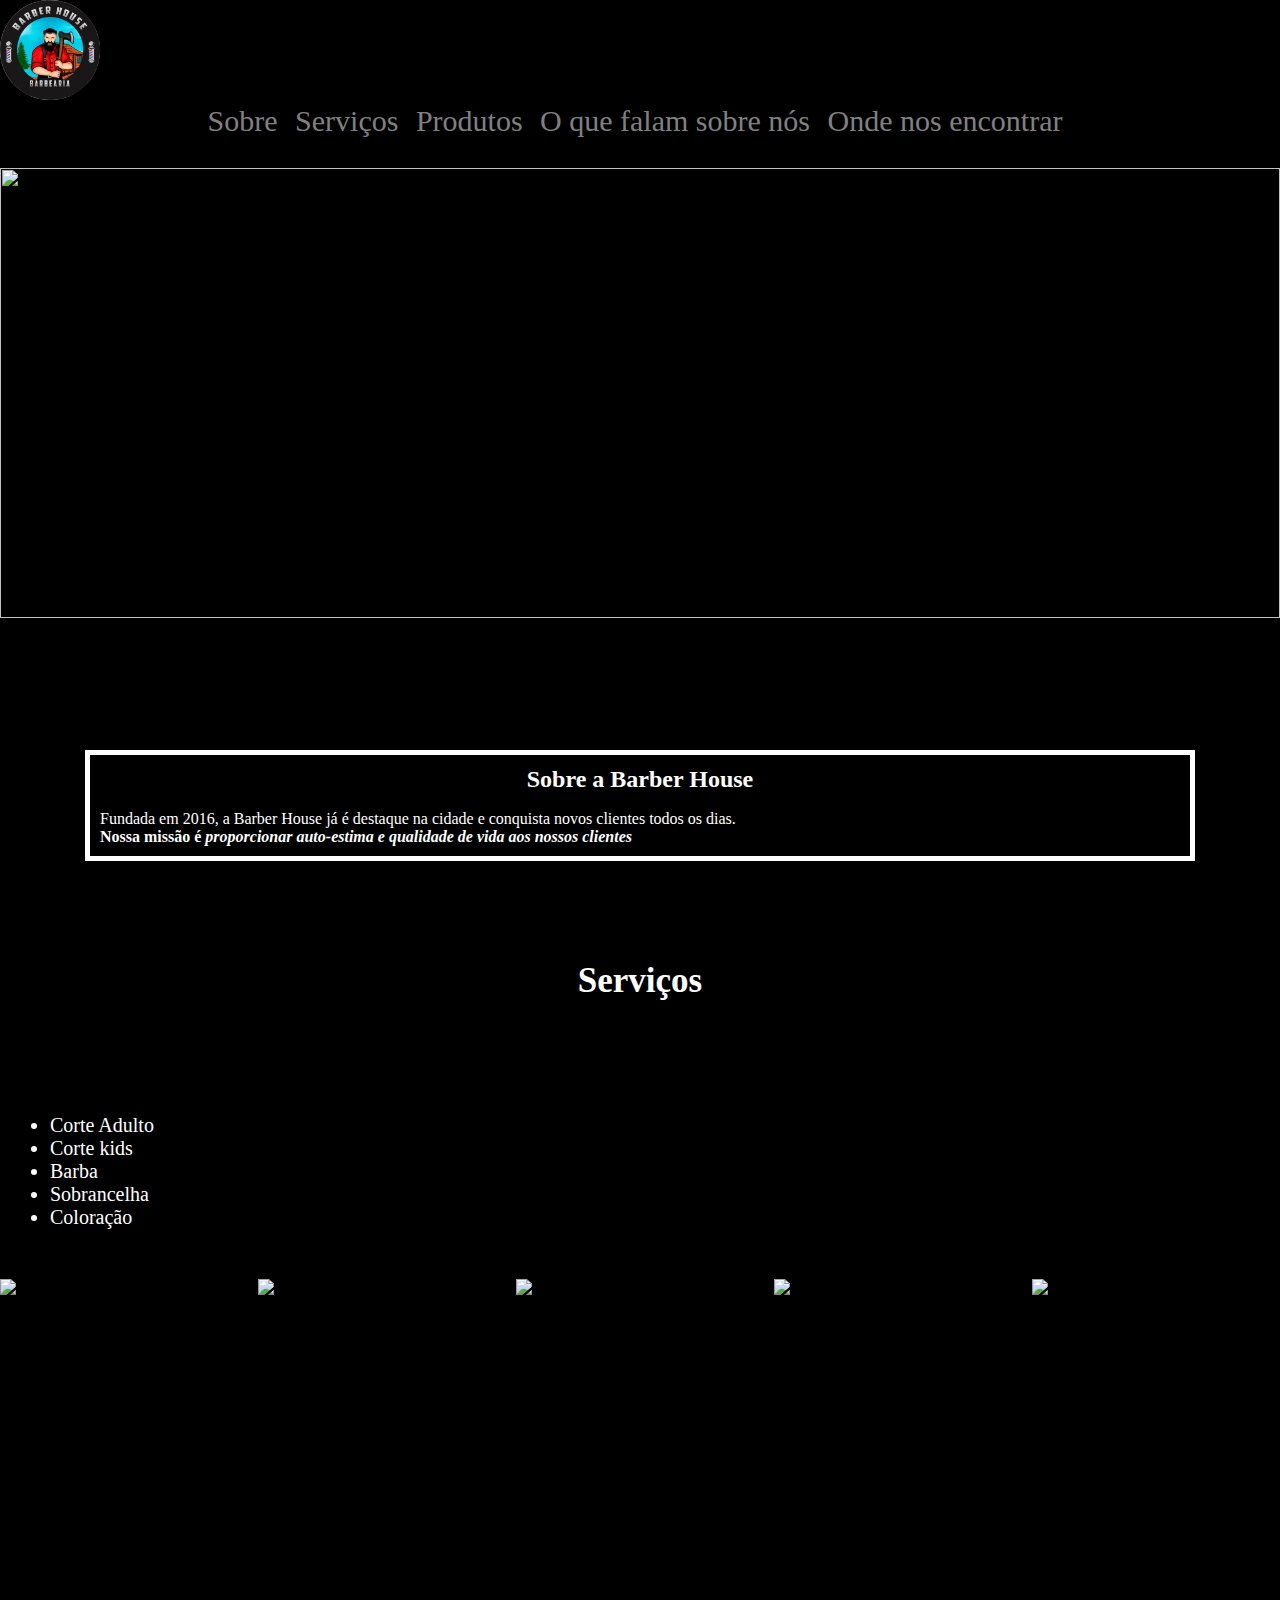
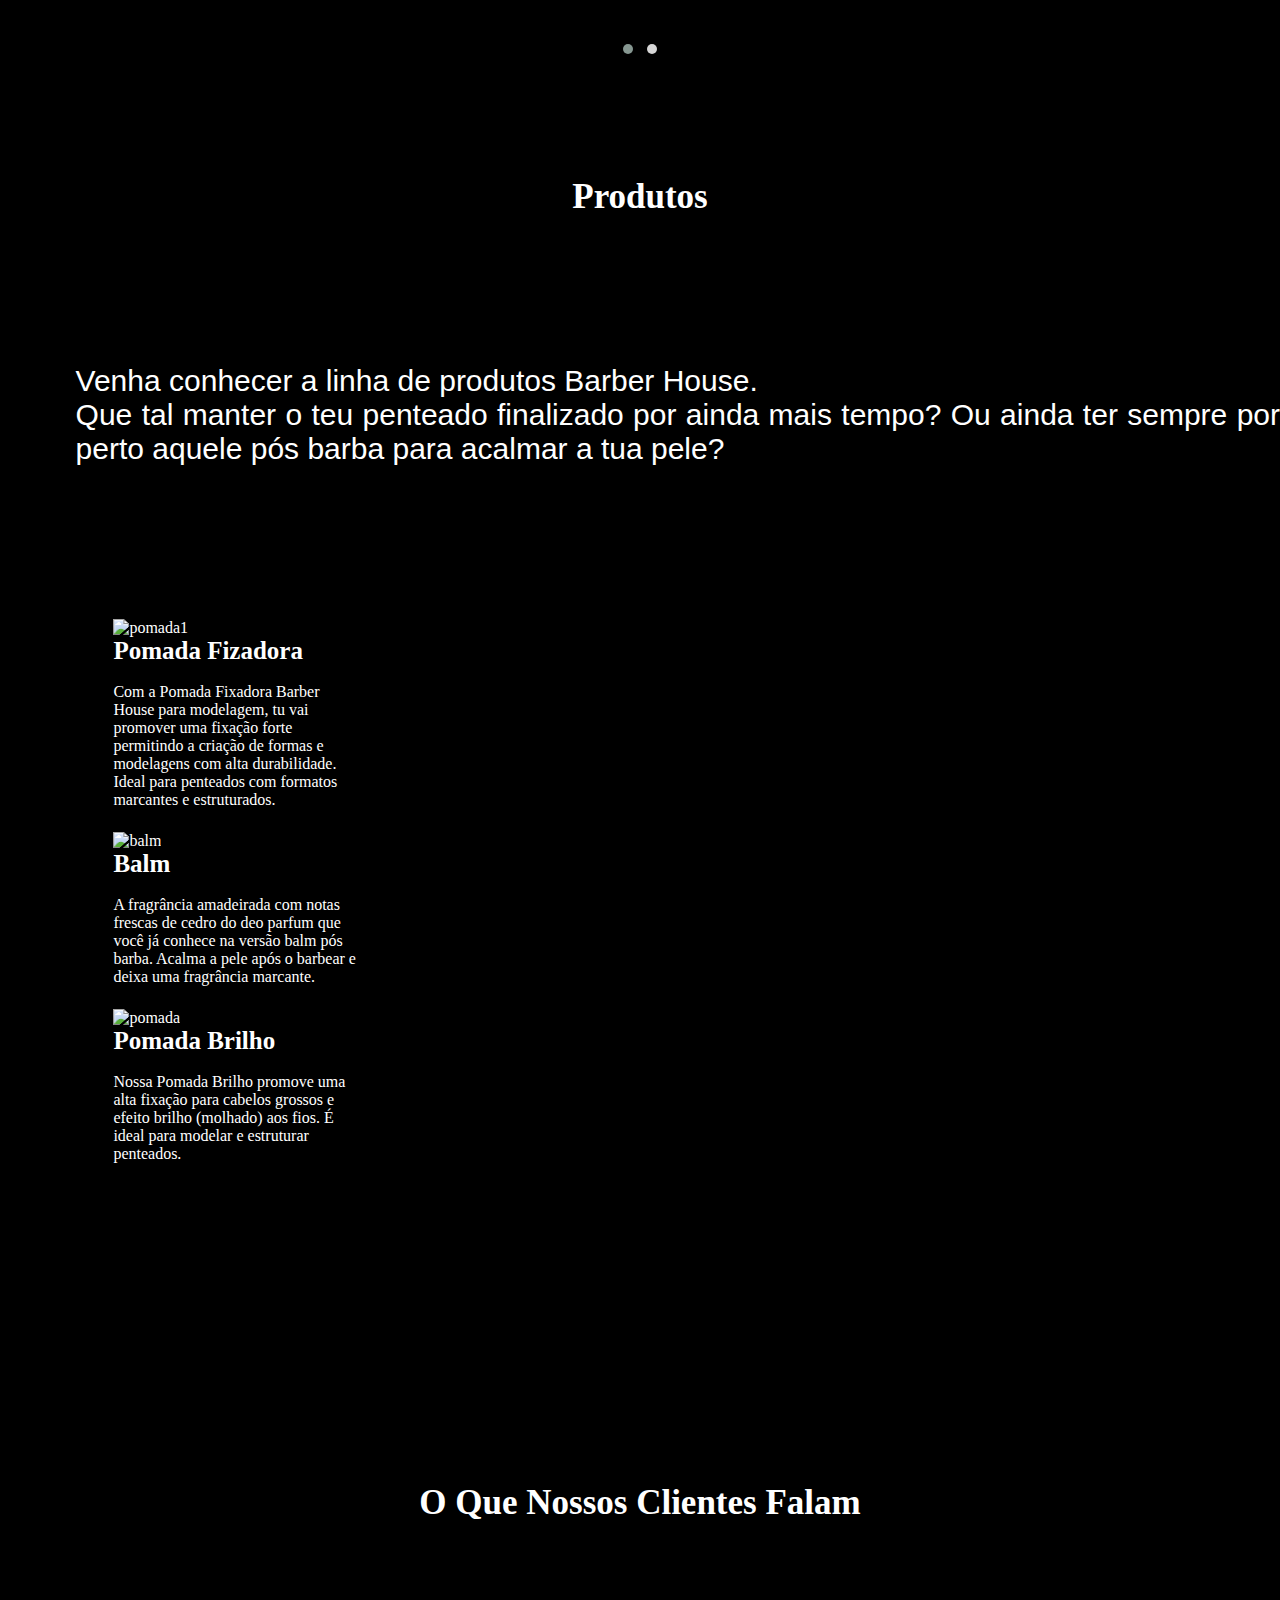
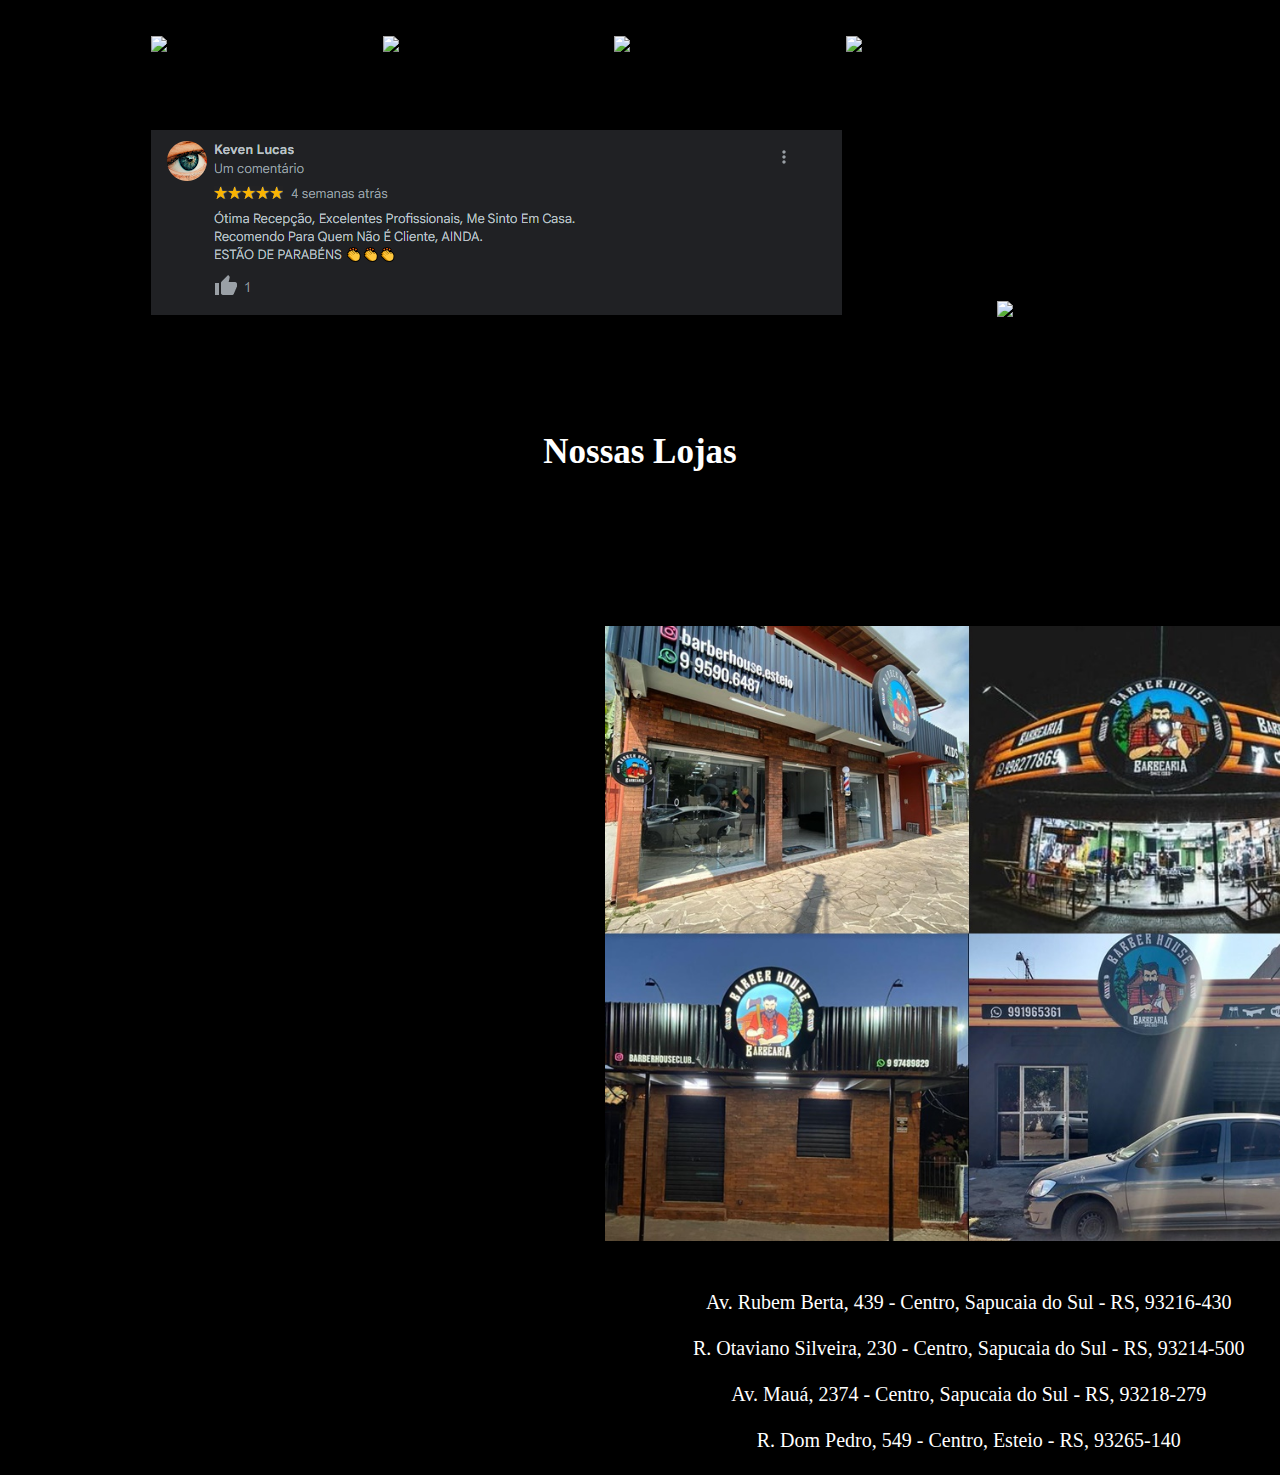
==== 1- Iniciante em Programação/2- HTML5 e CSS3/index.html @ 08b15cd1 "atualiza" ====
<!DOCTYPE html>
<html lang="pt-br">
<head>
    <meta charset="UTF-8">
    <meta http-equiv="X-UA-Compatible" content="IE=edge">
    <meta name="viewport" content="width=device-width, initial-scale=1.0">
    <link rel="stylesheet" href="style/Main.css">



    <!--Owl css-->
    <link rel="stylesheet" href="style/Owl/owl.carousel.min.css">
    <link rel="stylesheet" href="style/Owl/owl.theme.default.min.css">

    <title>Barber House</title>

</head>
<body>


<header>

        <div class="logo">
            <img class="logo" src="img/1-logo.png">
            <div class="navbar">
                <nav>
                    <a href="#sobre">Sobre</a>
                    <a href="#">Serviços</a>
                    <a href="#">Produtos</a>
                    <a href="#">O que falam sobre nós</a>
                    <a href="#">Onde nos encontrar</a>
                </nav>
            </div>
            <img id="banner" src="img/maua.png">
        </div>


</header>

<div class="sobre">
    <h2>Sobre a Barber House</h2>
    <p>
        Fundada em 2016, a Barber House já é destaque na cidade e conquista novos clientes todos os dias.
    </p>
    <p id="missao">
        <strong>Nossa missão é <em>proporcionar auto-estima e qualidade de vida aos nossos clientes</em>
        </strong></p>

</div>
    <h3 class="service">Serviços</h3>
    <div class="lista">
        <ul>
            <li>Corte Adulto</li>
            <li>Corte kids</li>
            <li>Barba</li>
            <li>Sobrancelha</li>
            <li>Coloração</li>

        </ul>
    </div>

<!-- Adulto -->

    <div class="carrosel-podcast">
        <div class="owl-carousel owl-theme">

            <div class="item">
                <img class="um" src="img/4-Carrousel.png" alt="um" srcset="" onclick="um()">
            </div>
            <div class="item">
                <img class="tres" src="img/4-Carrousel12.png" alt="tres" srcset="" onclick="tres()">
            </div>
            <div class="item">
                <img class="cinco" src="img/4-Carrousel7.png" alt="cinco" srcset="" onclick="cinco()">
            </div>
            <div class="item">
                <img class="seis" src="img/4-Carrousel2.png" alt="seis" srcset="" onclick="seis()">
            </div>
            <div class="item">
                <img class="setet" src="img/4-Carrousel11.png" alt="sete" srcset="" onclick="sete()">
            </div>
            <div class="item">
                <img class="oito" src="img/4-Carrousel15.png" alt="oito" srcset="" onclick="oito()">
            </div>
            <div class="item">
                <img class="onze" src="img/4-Carrousel14.png" alt="onze" srcset="" onclick="onze()">
            </div>
            <div class="item">
                <img class="treze" src="img/4-Carrousel13.png" alt="treze" srcset="" onclick="treze()">
            </div>
            </div>
    </div>

<!-- Produtos -->


    <div>
        <h3> Produtos</h3>
            <div class="Briefing">
            <br> Venha conhecer a linha de produtos Barber House.
             <p>Que tal manter o teu penteado finalizado por ainda mais tempo? Ou ainda ter sempre por perto aquele pós barba para acalmar a tua pele? </p>
            </br>
        </div>


         <div class="container">
            <div class="pomada1">
                <selection class="produto">
                     <figure class="produtos">
                        <img class="pomada1" src="img/6-Produto1.png" alt="pomada1" srcset="" onclick="pomada1()">
                     </figure>

            <h4>Pomada Fizadora</h4>
                <br class="descricao">
                    <p> Com a Pomada Fixadora Barber House para modelagem, tu vai promover uma fixação forte permitindo a criação de formas e modelagens com alta durabilidade. Ideal para penteados com formatos marcantes e estruturados.
                </p>
                </br>

    </div>
         <div class="balm">
              <figure class="produtos">
                  <img class="balm" src="img/6-Produto2.png" alt="balm" srcset="" onclick="balm()">
        </figure>
     <h4>Balm</h4>
         <br class="descricao">
           <p>A fragrância amadeirada com notas frescas de cedro do deo parfum que você já conhece na versão balm pós barba. Acalma a pele após o barbear e deixa uma fragrância marcante.</p>
            </br>
         </div>

         <div class="pomada">
            <figure class="produtos">
                <img class="pomada" src="img/6-Produto3.png" alt="pomada" srcset="" onclick="pomada()">
             </figure>
                <h4>Pomada Brilho</h4>
             <br class="descricao">
                <p>Nossa Pomada Brilho promove uma alta fixação para cabelos grossos e efeito brilho (molhado) aos fios. É ideal para modelar e estruturar penteados.</p>
             </br>
         </div>

        </selection>
         </div>
    </div>

<!-- Avaliação -->
<h3>O que nossos clientes falam</h3>
    <div class="avaliacao">
        <figure class="esquerda">
         <img src="img/5-Avaliacao1.png" alt="avaliacao" srcset="" onclick="avaliacao()">
        </figure>
    

    <figure class="esquerda">
        <img  src="img/5-Avaliacao3.png" alt="avaliacao" srcset="" onclick="avaliacao()">
    </figure>

    <figure class="esquerda">
        <img  src="img/5-Avaliacao2.png" alt="avaliacao" srcset="" onclick="avaliacao()">
    </figure>

    <figure class="direita">
        <img  src="img/5-Avaliacao6.png" alt="avaliacao" srcset="" onclick="avaliacao()">
    </figure>

    <figure class="direita">
        <img src="img/5-Avaliacao5.PNG" alt="avaliacao" srcset="" onclick="avaliacao()">
    </figure>

    <figure class="direita">
        <img  src="img/5-Avaliacao4.png" alt="avaliacao" srcset="" onclick="avaliacao()">
    </figure>

</div>

</div>


<!-- Localização -->
<h3>Nossas lojas</h3>
    <div class="local">
       
            <img class="local" src="img/Local.jpg" alt="local" srcset="" onclick="local()">
        
    <div class="endereco">
        <br>
            
            <br>Av. Rubem Berta, 439 - Centro, Sapucaia do Sul - RS, 93216-430</br>
            <br>R. Otaviano Silveira, 230 - Centro, Sapucaia do Sul - RS, 93214-500</br>
            <br>Av. Mauá, 2374 - Centro, Sapucaia do Sul - RS, 93218-279</br>
            <br>R. Dom Pedro, 549 - Centro, Esteio - RS, 93265-140</br>

        </br>
    </div>
</div>


<script src="https://kit.fontawesome.com/90dc8c0810.js" crossorigin="anonymous"></script>
<script src="js/Owl/jquery.min.js"></script>
<script src="js/Owl/owl.carousel.min.js"></script>
<script src="js/Owl/setup.js"></script>
<script src="js/Owl/main.js"></script>
</body>
</html>
---- 1- Iniciante em Programação/2- HTML5 e CSS3/style/Main.css ----
*{
    margin: 0;
    padding: 0;
    box-sizing: border-box;

    background: #000000;
    background: -webkit-linear-gradient(to right, #434343, #000000);
    background: linear-gradient(to right, rgb #434343, #000000);

   }

body{
    font-family: 'Times New Roman', arial, serif;
  }

/*nav bar*/

header .container{
    display: center;
    flex-direction: row;
    align-items: center;
    justify-content: space-between;
    font-size: 40px;
}

header nav a{

    text-decoration: none;
    color: grey;
    margin-right: 10px;
}

header nav a:hover{
    color: white;
}

.navbar{
    font-size: 30px;
    text-align: center;
    color: #FFFFFF;
 }

/* logo */
.logo{
       border-radius: 50%;
        height: 100px;
}

/*banner*/
#banner{
          margin-top: 30px;
          background-image: linear-gradient(to bottom, rgba(0, 0, 0, 0.5), rgba(0, 0, 0, 0.5));
          background-size: cover;
          background-position: center;
          height: 50vh; /* Fallback para navegadores que não suportam gradientes CSS */
          width: 100%;
          position: relative; /* Para que o banner fique no centro */
      }

/*Sobre*/

h2{
    color: white;
    text-align: center;
    height: 45px;
    padding-top: 1px;
}
.sobre{
     margin-top: 650px;
     margin-left: 85px;
     margin-right: 85px;
     border: 5px solid white;
     padding: 10px;
     color: white

}
/*Carrosel*/
.item{
    height: 350px;
}

h3{
  margin: 30px;
  font-size: 35px;
  color: rgb(255, 255, 255);
  text-align: center;
  text-transform: capitalize;
 
}


.service{
    margin-top: 100px;

}

.lista{
    margin: 50px;
    color:white;
    font-size: 20px;
}

/*Produtos*/

h3{

    margin: 3cm;

}
.Briefing, .descricao {
    font-size: 30px;
    color: white;
    margin-top: 10px;
    text-align: justify;
    margin-left: 2cm;
    font-family: 'Trebuchet MS', 'Lucida Sans Unicode', 'Lucida Grande', 'Lucida Sans', Arial, sans-serif;
   
    }

.container{
   
    display: inline-table;
    padding: 3cm;
    margin-bottom: 2cm;
    
    }

.produtos{
    display: inline-table;
    text-align: justify;
    margin-top: 5px;
    color: #FFFFFF;
}

.pomada1, .balm, .pomada{
width: 250px;
color: #FFFFFF;
}

h4 {
    
    color: white;
    font-size: 25px;
    }



/*avaliação*/
.avaliacao{
    margin-top: 3cm;
    margin-bottom: 3cm;


    }

.esquerda{
    display: inline-table;
    margin-left: 4cm;
    margin-bottom: 2cm;
}

.direita{
    display: inline-table;
    margin-left: 4cm;
    align-items: center;
    display: inline-flex;
    align-items: center;
}

/*local*/

.local{
    margin-left: 8cm;
     width: 50rem;
     display: inline-table;
     max-width: 730px;
     width: 728px;
     margin-top: 20px;

    }

.endereco{
    margin-left: 8cm;
    color: white;
    font-size:20px;
    text-align: center;
    text-decoration: none;

}
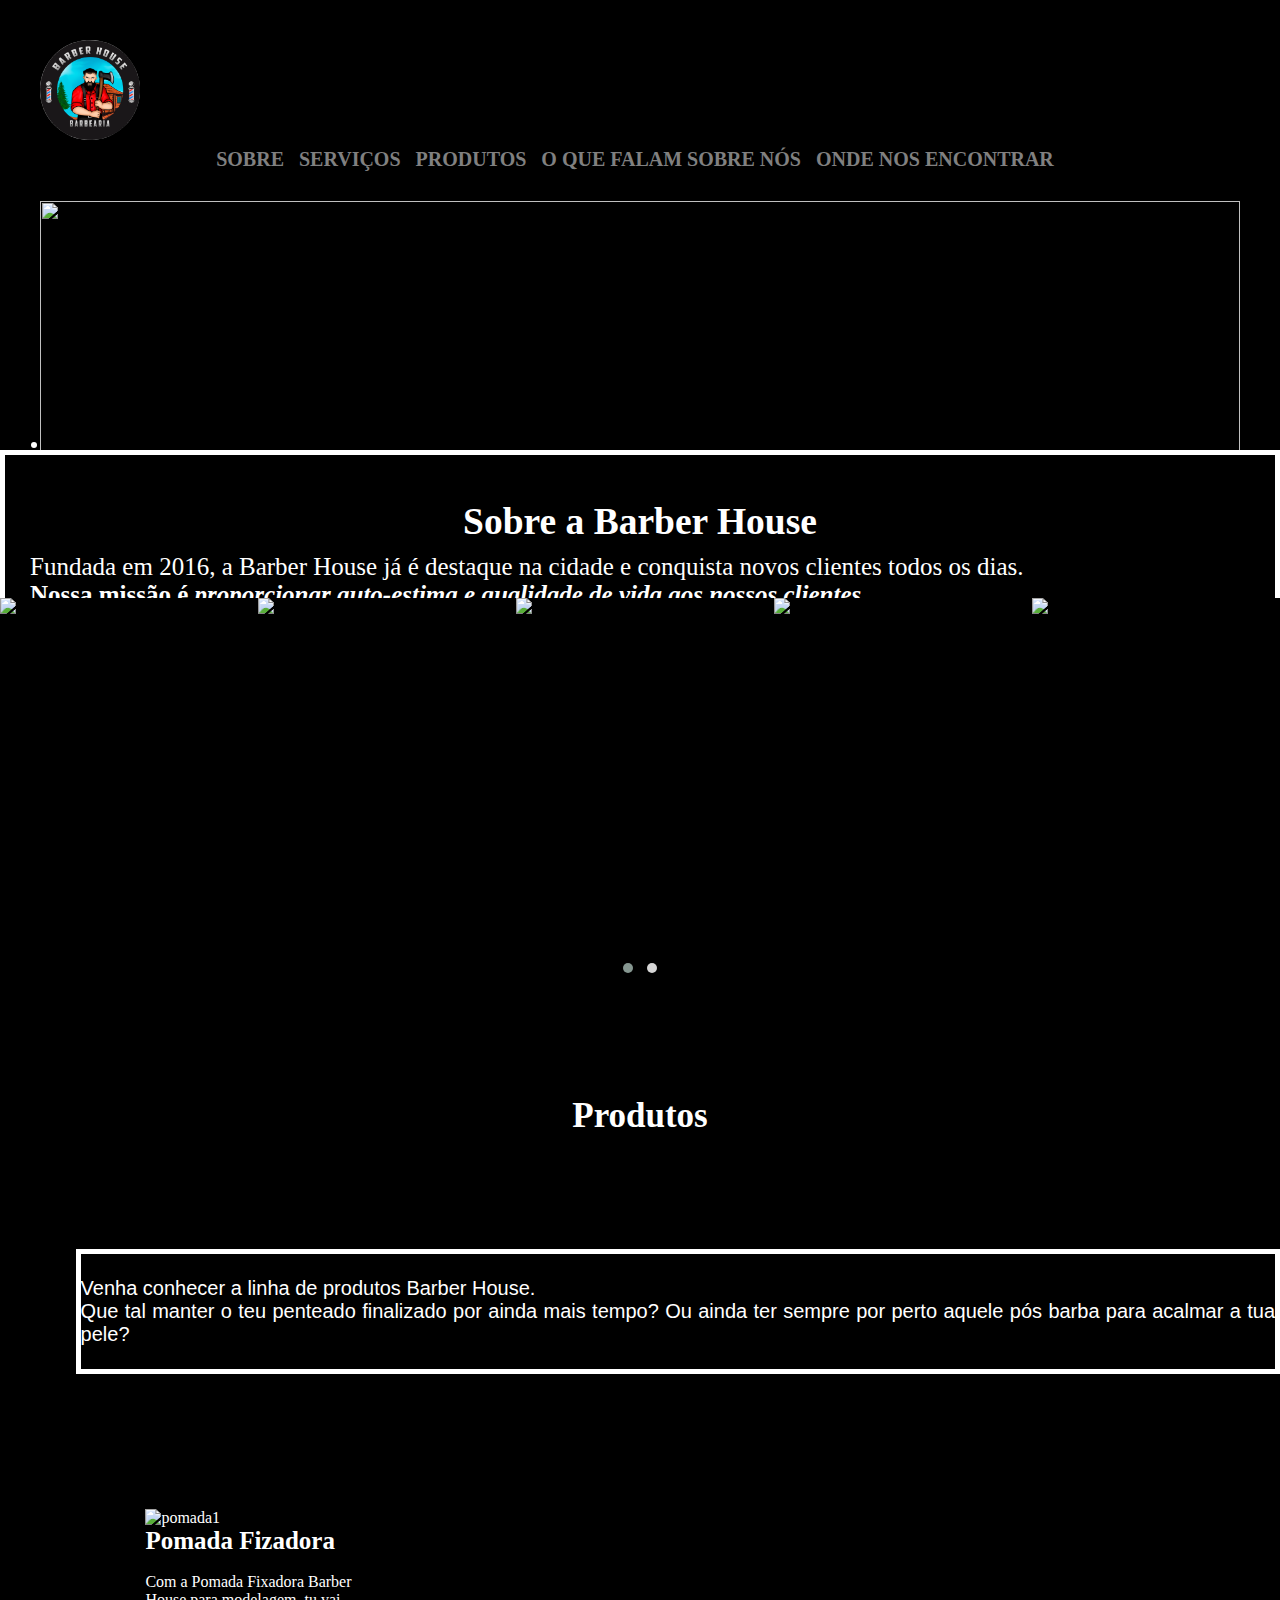
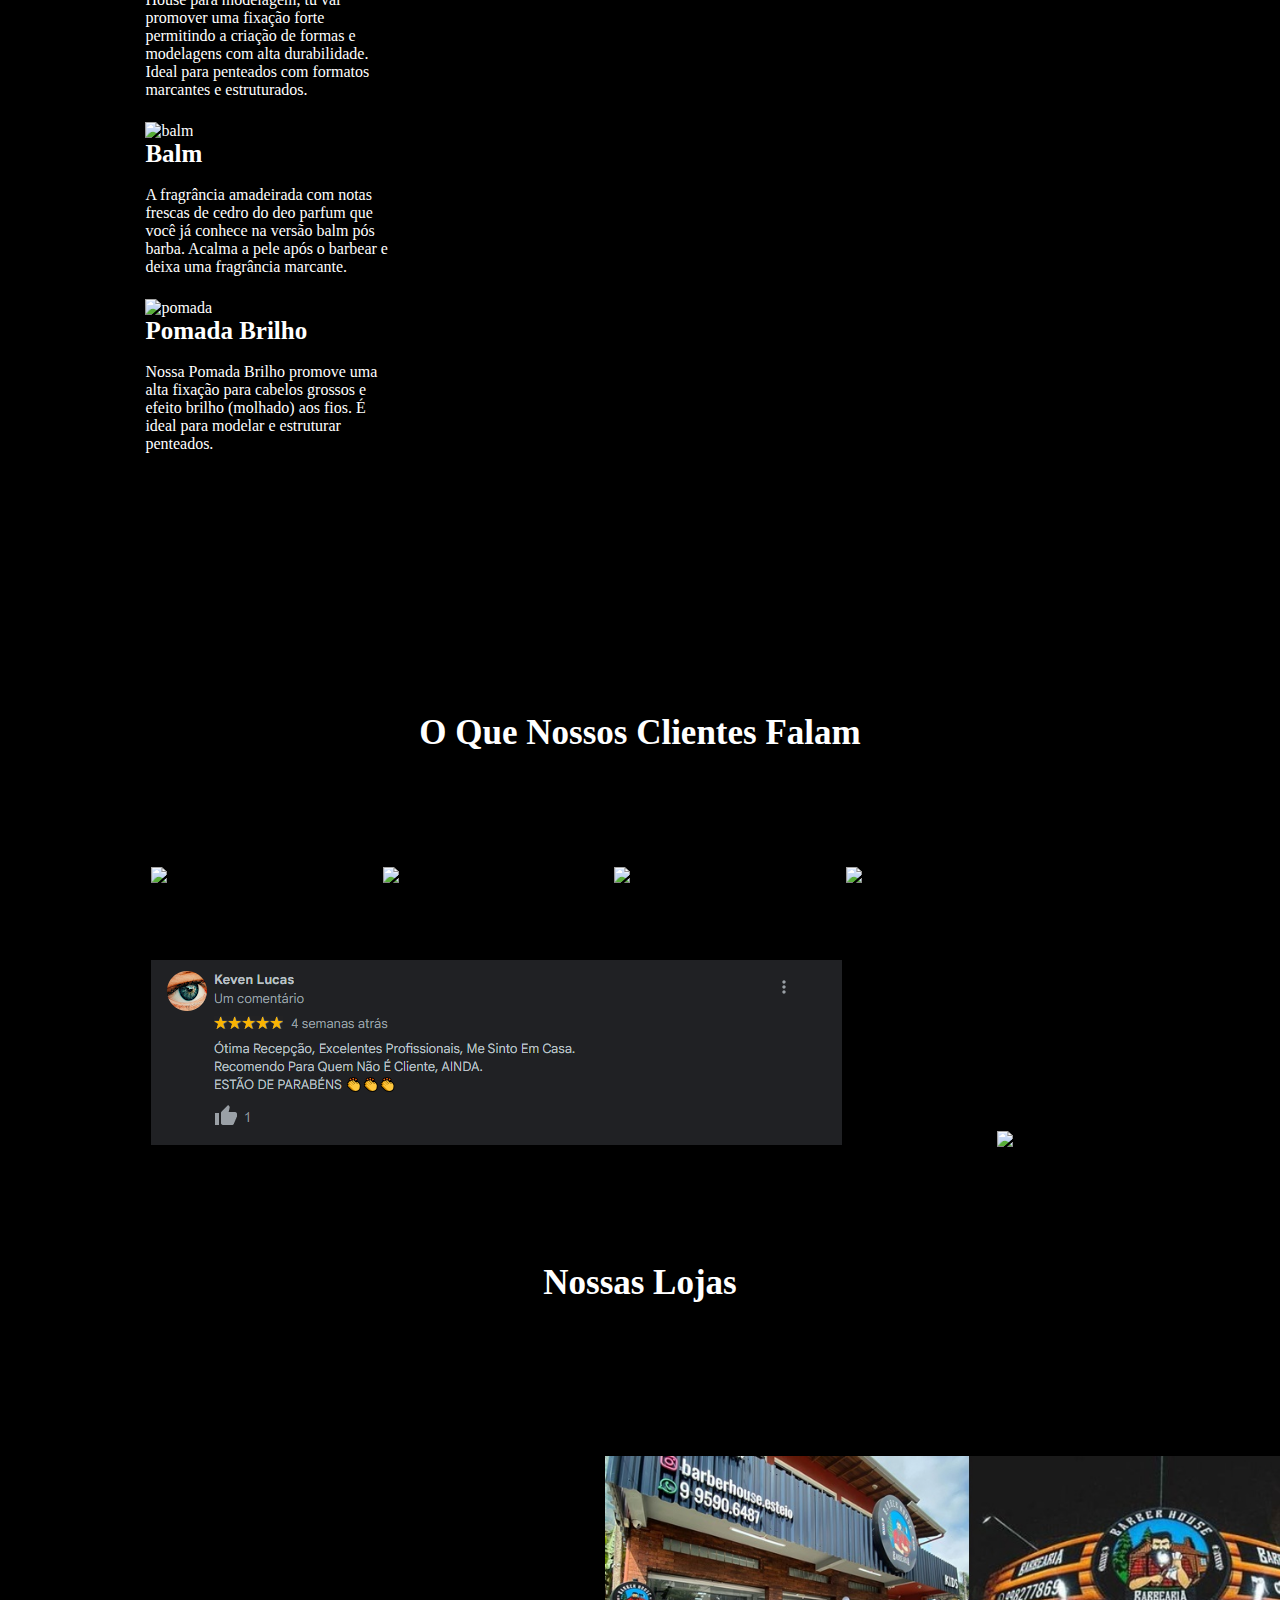
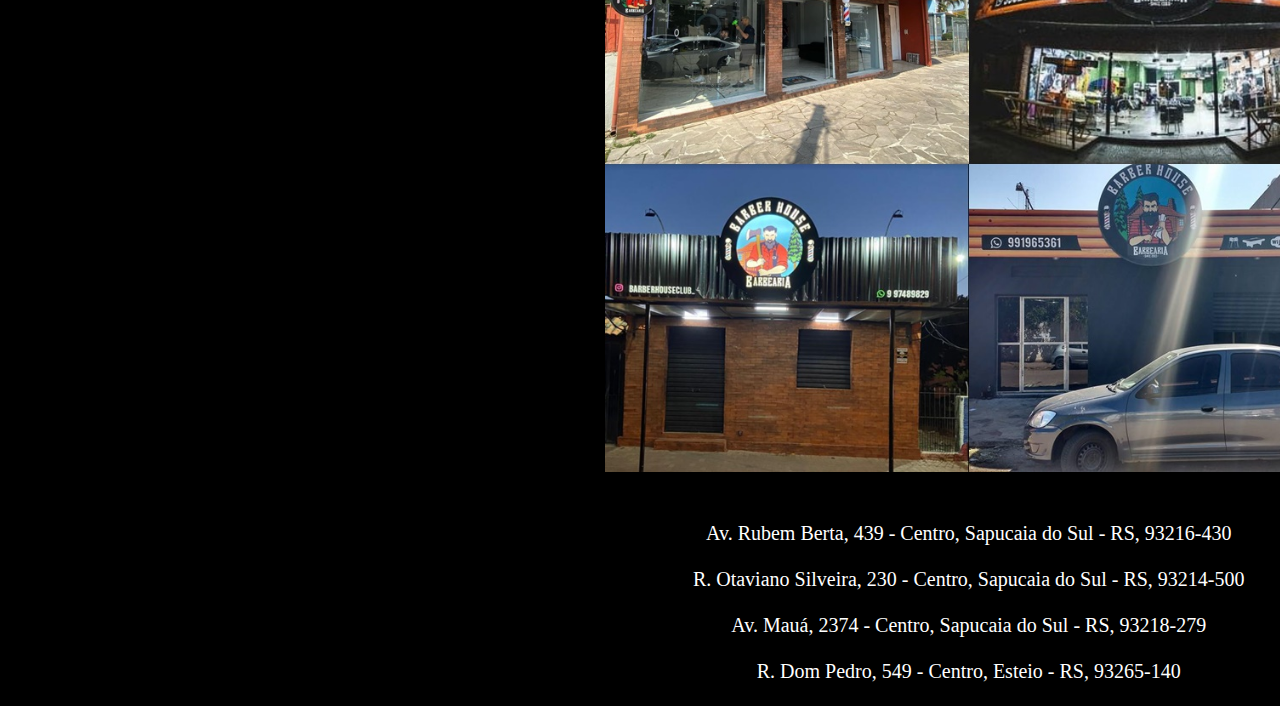
==== commit 4ba8ac20: "atualiza" ====
--- a/1- Iniciante em Programação/2- HTML5 e CSS3/index.html
+++ b/1- Iniciante em Programação/2- HTML5 e CSS3/index.html
@@ -5,6 +5,7 @@
     <meta http-equiv="X-UA-Compatible" content="IE=edge">
     <meta name="viewport" content="width=device-width, initial-scale=1.0">
     <link rel="stylesheet" href="style/Main.css">
+    <link rel="stylesheet" href="style/responsive.css">
 
 
 
@@ -21,10 +22,10 @@
 <header>
 
         <div class="logo">
-            <img class="logo" src="img/1-logo.png">
+          <h1><img class="logo" src="img/1-logo.png"></h1>  
             <div class="navbar">
                 <nav>
-                    <a href="#sobre">Sobre</a>
+                    <a href="index.html">Sobre</a>
                     <a href="#">Serviços</a>
                     <a href="#">Produtos</a>
                     <a href="#">O que falam sobre nós</a>
@@ -39,12 +40,13 @@
 
 <div class="sobre">
     <h2>Sobre a Barber House</h2>
-    <p>
+    <br id="missao">
         Fundada em 2016, a Barber House já é destaque na cidade e conquista novos clientes todos os dias.
-    </p>
-    <p id="missao">
+    </br>
+        <p>
         <strong>Nossa missão é <em>proporcionar auto-estima e qualidade de vida aos nossos clientes</em>
         </strong></p>
+    
 
 </div>
     <h3 class="service">Serviços</h3>
--- a/1- Iniciante em Programação/2- HTML5 e CSS3/style/Main.css
+++ b/1- Iniciante em Programação/2- HTML5 e CSS3/style/Main.css
@@ -1,11 +1,11 @@
 *{
-    margin: 0;
+    margin: 0 auto;
     padding: 0;
     box-sizing: border-box;
 
-    background: #000000;
+    background: hsl(0, 0%, 0%);
     background: -webkit-linear-gradient(to right, #434343, #000000);
-    background: linear-gradient(to right, rgb #434343, #000000);
+    background: -webkit-linear-gradient(to right, rgb #000000, #434343);
 
    }
 
@@ -14,6 +14,11 @@
   }
 
 /*nav bar*/
+
+header{
+    padding: 40px;
+
+}
 
 header .container{
     display: center;
@@ -28,10 +33,13 @@
     text-decoration: none;
     color: grey;
     margin-right: 10px;
+    text-transform: uppercase;
+    font-weight: bold;
 }
 
 header nav a:hover{
     color: white;
+    text-decoration:underline;
 }
 
 .navbar{
@@ -63,17 +71,30 @@
     color: white;
     text-align: center;
     height: 45px;
-    padding-top: 1px;
+    padding-top: 20px;
 }
 .sobre{
-     margin-top: 650px;
-     margin-left: 85px;
-     margin-right: 85px;
+    
+    position: absolute;
+    width:  100%;
+    margin: 0 auto;
+    top: 450px;
      border: 5px solid white;
-     padding: 10px;
-     color: white
-
-}
+     padding: 1em;
+    color: white;
+     font-size: 25px;
+
+}
+
+#missao{
+    margin-top: 1cm;
+    padding: 2cm;
+    text-align: justify;
+   
+
+}
+
+
 /*Carrosel*/
 .item{
     height: 350px;
@@ -108,7 +129,8 @@
 
 }
 .Briefing, .descricao {
-    font-size: 30px;
+    border: 5px solid white;
+    font-size: 20px;
     color: white;
     margin-top: 10px;
     text-align: justify;
--- a/1- Iniciante em Programação/2- HTML5 e CSS3/style/responsive.css
+++ b/1- Iniciante em Programação/2- HTML5 e CSS3/style/responsive.css
@@ -0,0 +1,12 @@
+
+@media screen and (min-width: 200px) {
+    .container {
+      margin: 1em 2em;
+    }
+
+    .navbar{
+
+      font-size: 20px;
+      
+    }
+  }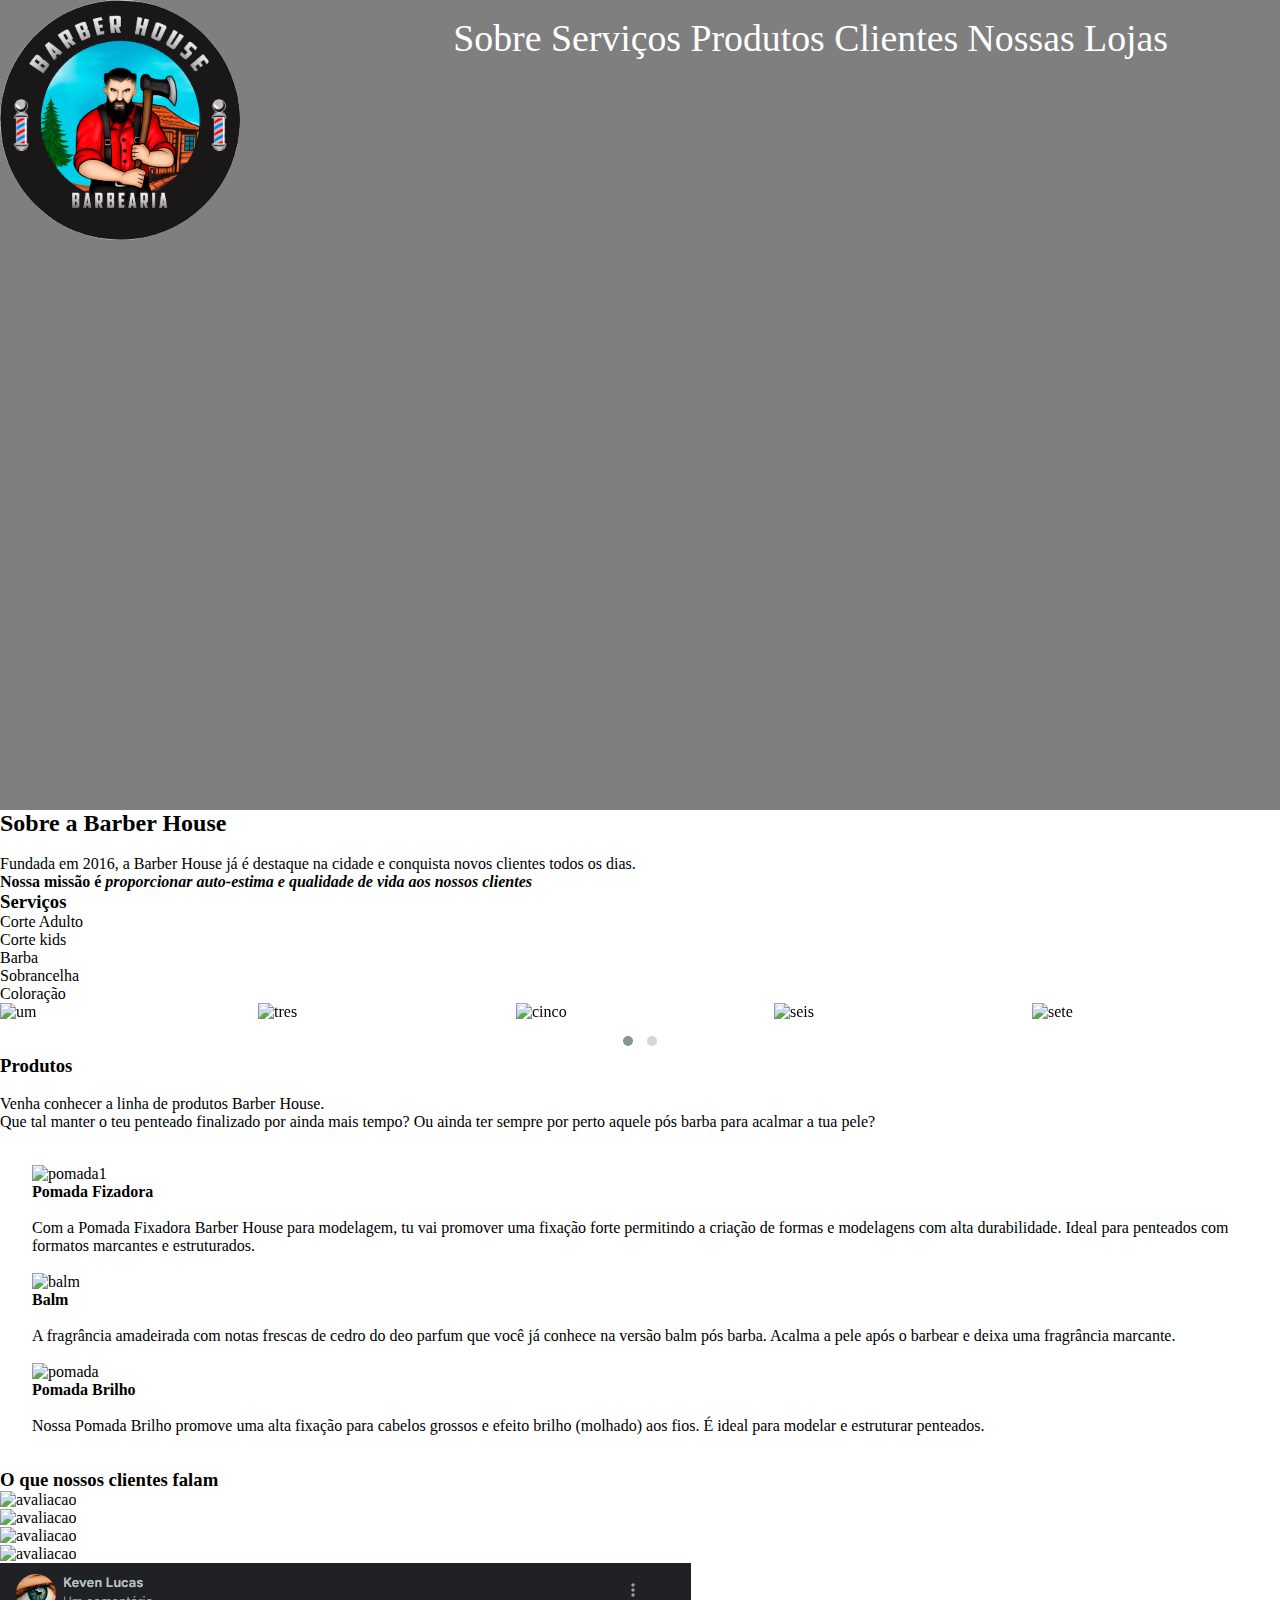
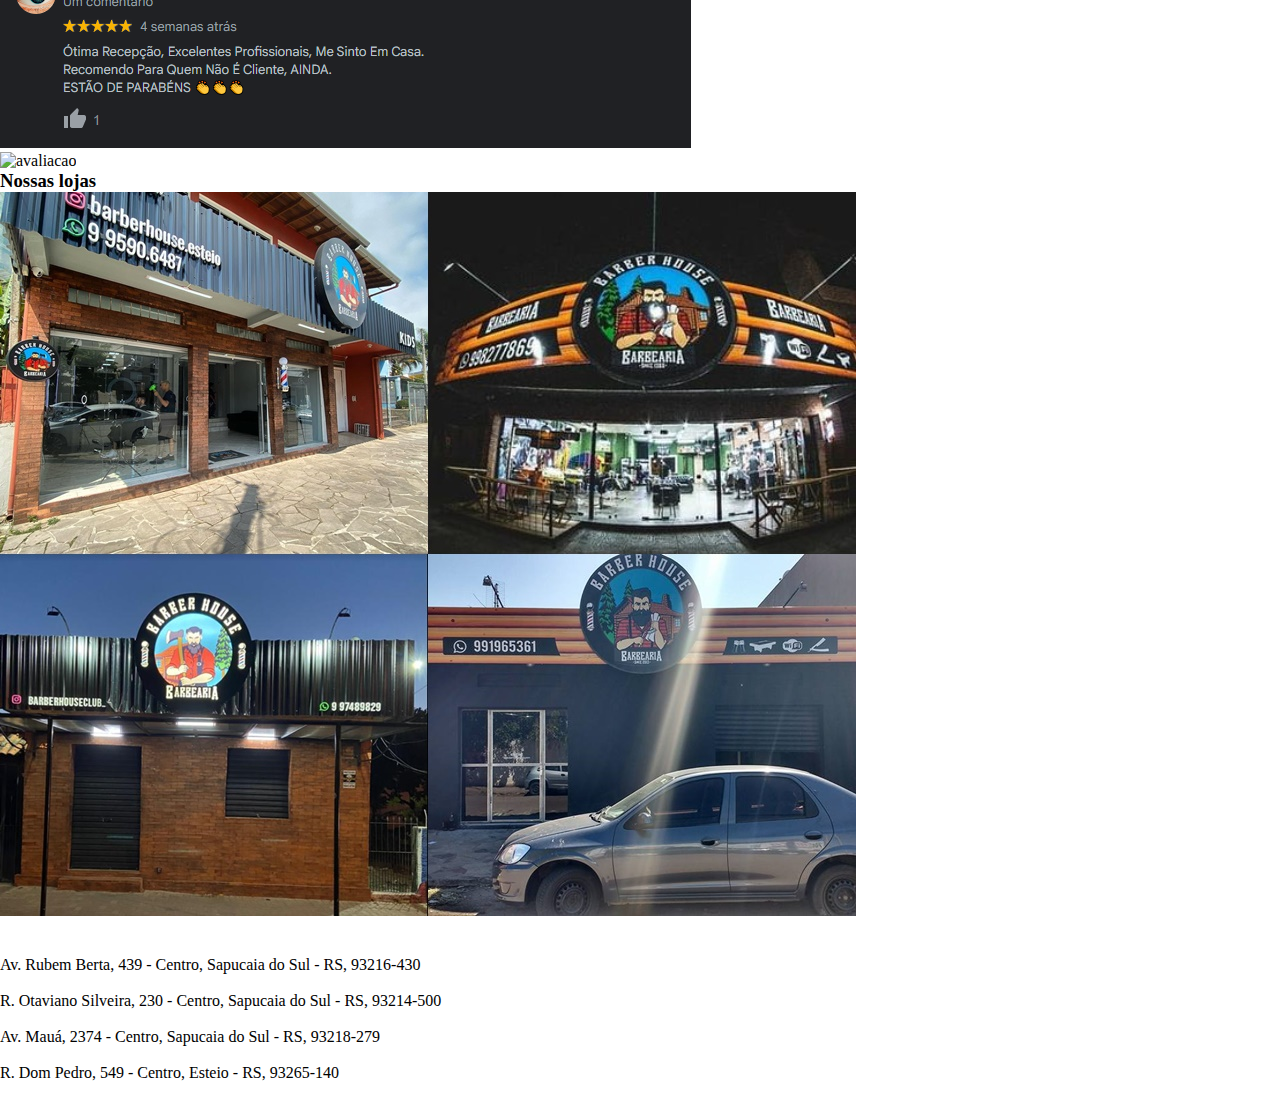
==== commit 13ff8707: "atualiza" ====
--- a/1- Iniciante em Programação/2- HTML5 e CSS3/index.html
+++ b/1- Iniciante em Programação/2- HTML5 e CSS3/index.html
@@ -20,20 +20,22 @@
 
 
 <header>
-
+    <main>
         <div class="logo">
           <h1><img class="logo" src="img/1-logo.png"></h1>  
-            <div class="navbar">
+        </div>
+        <div class="navbar">
                 <nav>
-                    <a href="index.html">Sobre</a>
+                    <a href="#">Sobre</a>
                     <a href="#">Serviços</a>
                     <a href="#">Produtos</a>
-                    <a href="#">O que falam sobre nós</a>
-                    <a href="#">Onde nos encontrar</a>
+                    <a href="#">Clientes</a>
+                    <a href="#">Nossas Lojas</a>
                 </nav>
             </div>
-            <img id="banner" src="img/maua.png">
+          <!-- <img id="banner" src="img/maua.png"> -->
         </div>
+    </main>
 
 
 </header>
--- a/1- Iniciante em Programação/2- HTML5 e CSS3/style/Main.css
+++ b/1- Iniciante em Programação/2- HTML5 e CSS3/style/Main.css
@@ -1,211 +1,48 @@
 *{
-    margin: 0 auto;
-    padding: 0;
-    box-sizing: border-box;
-
-    background: hsl(0, 0%, 0%);
-    background: -webkit-linear-gradient(to right, #434343, #000000);
-    background: -webkit-linear-gradient(to right, rgb #000000, #434343);
-
-   }
-
-body{
-    font-family: 'Times New Roman', arial, serif;
-  }
-
-/*nav bar*/
-
-header{
-    padding: 40px;
+margin: 0;
+padding: 0;
 
 }
+main{
+    display: block;
 
-header .container{
-    display: center;
-    flex-direction: row;
-    align-items: center;
-    justify-content: space-between;
-    font-size: 40px;
+}
+header, #banner{
+    
+    background-image: linear-gradient(rgba(0,0,0,.50),rgba(0,0,0,.50)100%), url('\1- Iniciante em Programação\2- HTML5 e CSS3\img\maua.png');
+    height: 90vh;
+    width: 100%;
+    background-position: center;
+    top: 0;
+    }
+
+header .logo{
+    width: 15rem;
+    border-radius: 50%;
 }
 
-header nav a{
-
+header .navbar{
+    position: absolute;
+    top: 1rem;
+    right: 7rem;
+    font-size: 1cm;
+    text-align: space-between;
+    
+    
+}
+a {
+    color: rgb(255, 255, 255);
     text-decoration: none;
-    color: grey;
-    margin-right: 10px;
-    text-transform: uppercase;
-    font-weight: bold;
+   
+    
+}
+a:hover{
+    color: rgb(170, 62, 62);
+    text-decoration: underline;
+    text-transform: color .5s;
 }
 
-header nav a:hover{
-    color: white;
-    text-decoration:underline;
-}
-
-.navbar{
-    font-size: 30px;
-    text-align: center;
-    color: #FFFFFF;
- }
-
-/* logo */
-.logo{
-       border-radius: 50%;
-        height: 100px;
-}
-
-/*banner*/
 #banner{
-          margin-top: 30px;
-          background-image: linear-gradient(to bottom, rgba(0, 0, 0, 0.5), rgba(0, 0, 0, 0.5));
-          background-size: cover;
-          background-position: center;
-          height: 50vh; /* Fallback para navegadores que não suportam gradientes CSS */
-          width: 100%;
-          position: relative; /* Para que o banner fique no centro */
-      }
-
-/*Sobre*/
-
-h2{
-    color: white;
-    text-align: center;
-    height: 45px;
-    padding-top: 20px;
-}
-.sobre{
-    
-    position: absolute;
-    width:  100%;
-    margin: 0 auto;
-    top: 450px;
-     border: 5px solid white;
-     padding: 1em;
-    color: white;
-     font-size: 25px;
-
-}
-
-#missao{
-    margin-top: 1cm;
-    padding: 2cm;
-    text-align: justify;
-   
-
-}
-
-
-/*Carrosel*/
-.item{
-    height: 350px;
-}
-
-h3{
-  margin: 30px;
-  font-size: 35px;
-  color: rgb(255, 255, 255);
-  text-align: center;
-  text-transform: capitalize;
- 
-}
-
-
-.service{
-    margin-top: 100px;
-
-}
-
-.lista{
-    margin: 50px;
-    color:white;
-    font-size: 20px;
-}
-
-/*Produtos*/
-
-h3{
-
-    margin: 3cm;
-
-}
-.Briefing, .descricao {
-    border: 5px solid white;
-    font-size: 20px;
-    color: white;
-    margin-top: 10px;
-    text-align: justify;
-    margin-left: 2cm;
-    font-family: 'Trebuchet MS', 'Lucida Sans Unicode', 'Lucida Grande', 'Lucida Sans', Arial, sans-serif;
-   
-    }
-
-.container{
-   
-    display: inline-table;
-    padding: 3cm;
-    margin-bottom: 2cm;
-    
-    }
-
-.produtos{
-    display: inline-table;
-    text-align: justify;
-    margin-top: 5px;
-    color: #FFFFFF;
-}
-
-.pomada1, .balm, .pomada{
-width: 250px;
-color: #FFFFFF;
-}
-
-h4 {
-    
-    color: white;
-    font-size: 25px;
-    }
-
-
-
-/*avaliação*/
-.avaliacao{
-    margin-top: 3cm;
-    margin-bottom: 3cm;
-
-
-    }
-
-.esquerda{
-    display: inline-table;
-    margin-left: 4cm;
-    margin-bottom: 2cm;
-}
-
-.direita{
-    display: inline-table;
-    margin-left: 4cm;
-    align-items: center;
-    display: inline-flex;
-    align-items: center;
-}
-
-/*local*/
-
-.local{
-    margin-left: 8cm;
-     width: 50rem;
-     display: inline-table;
-     max-width: 730px;
-     width: 728px;
-     margin-top: 20px;
-
-    }
-
-.endereco{
-    margin-left: 8cm;
-    color: white;
-    font-size:20px;
-    text-align: center;
-    text-decoration: none;
+    position: relative;
 
 }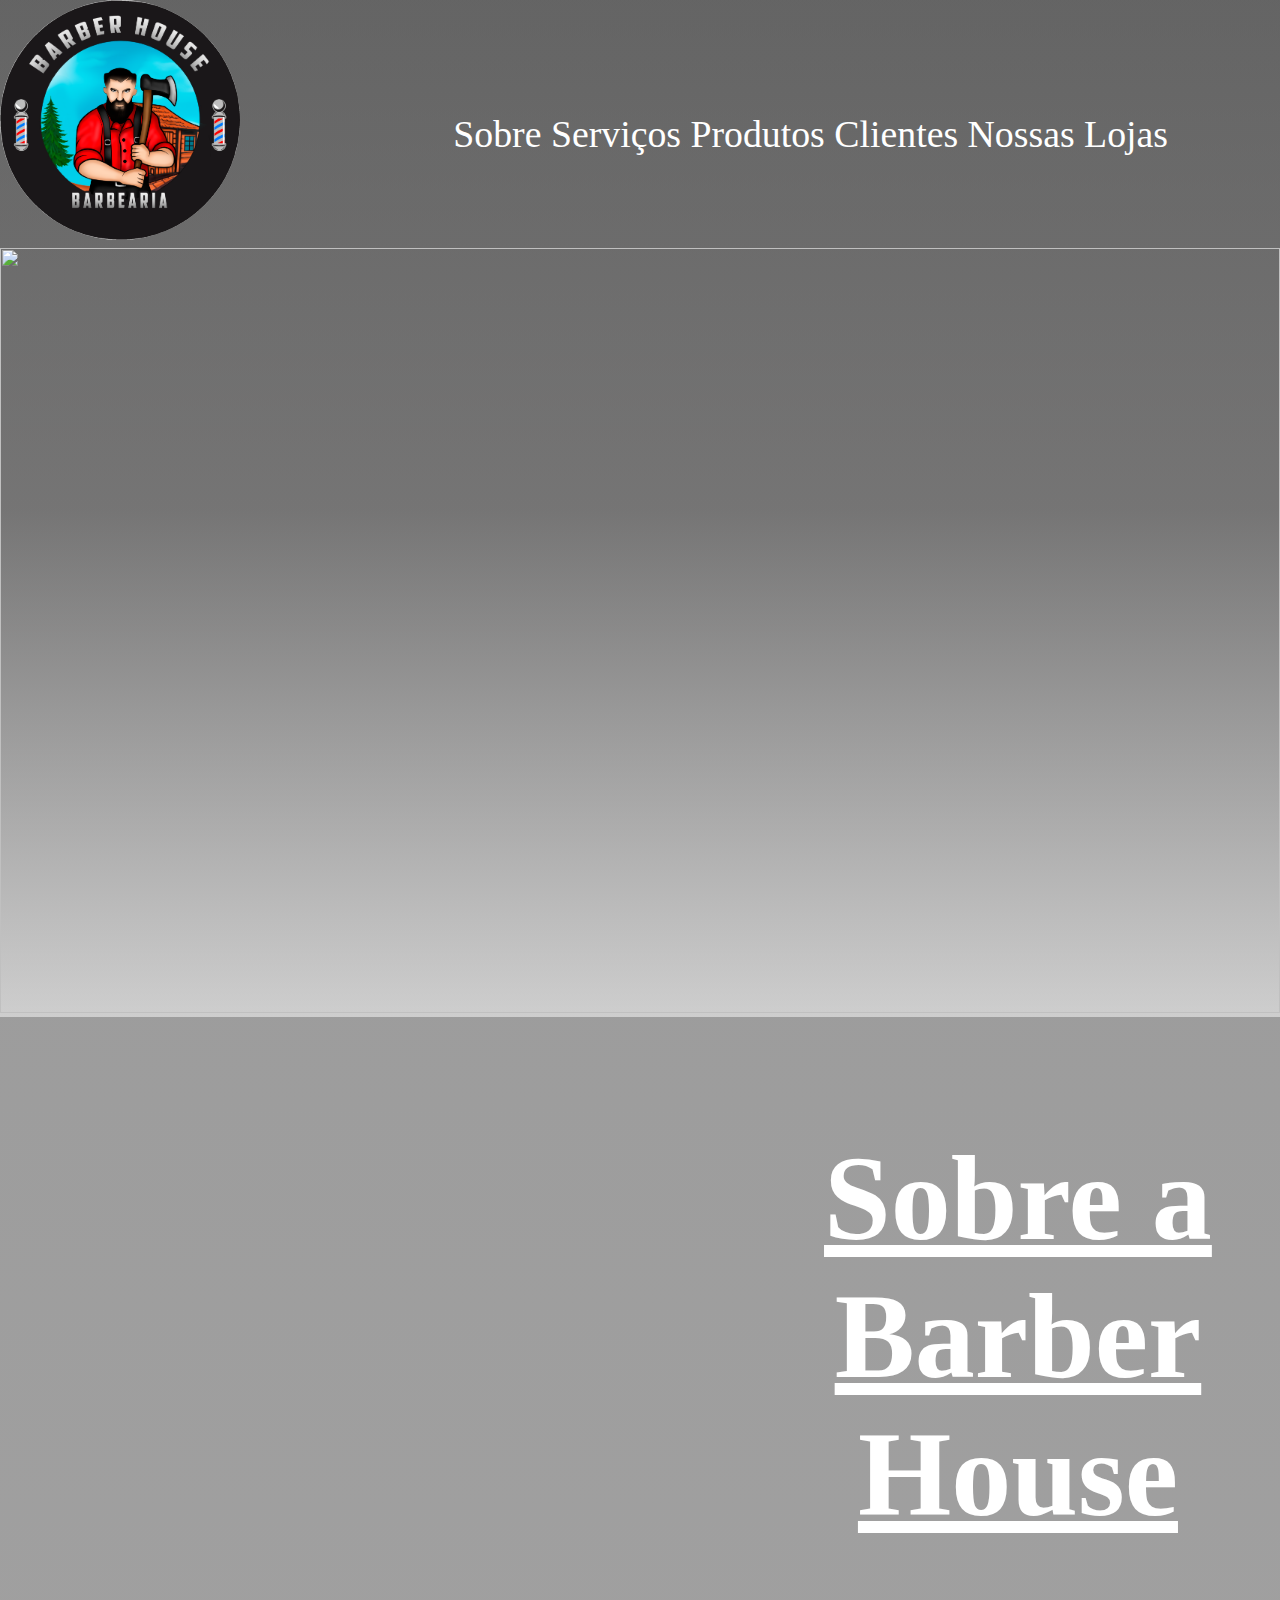
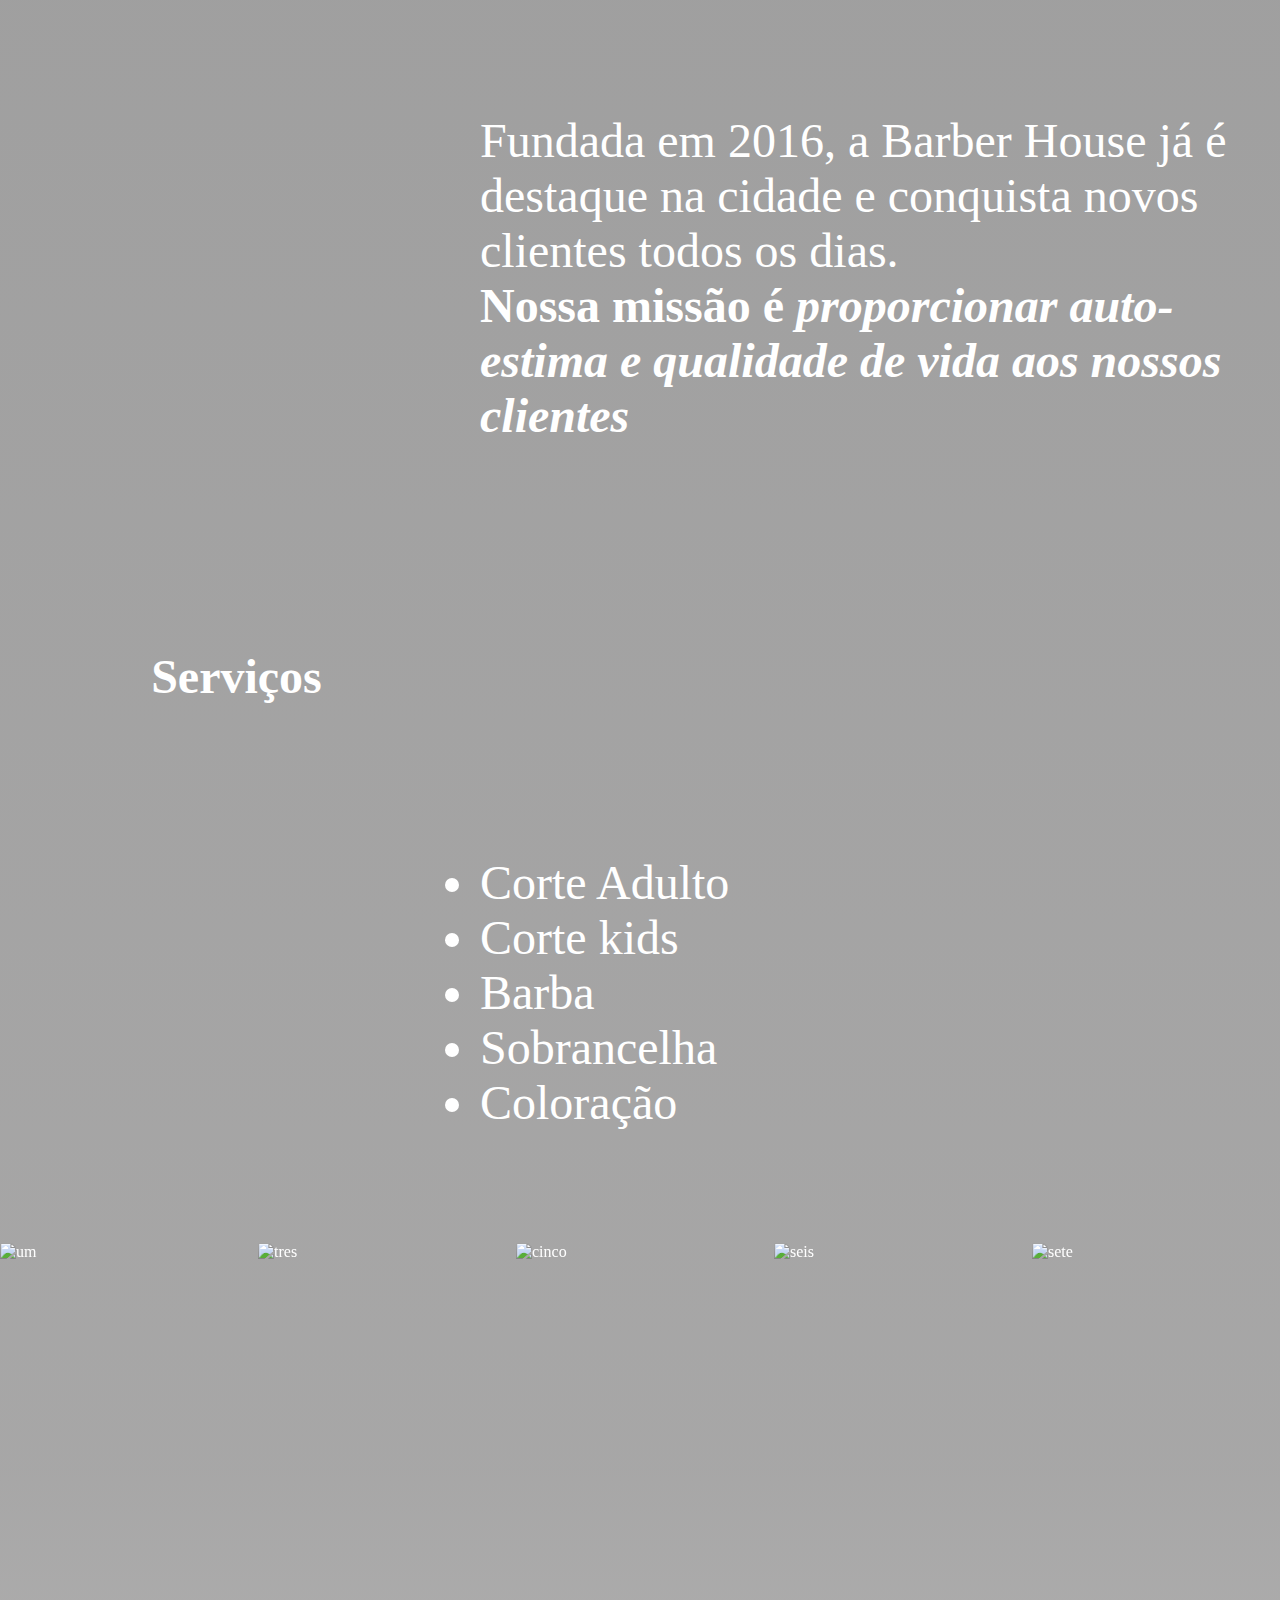
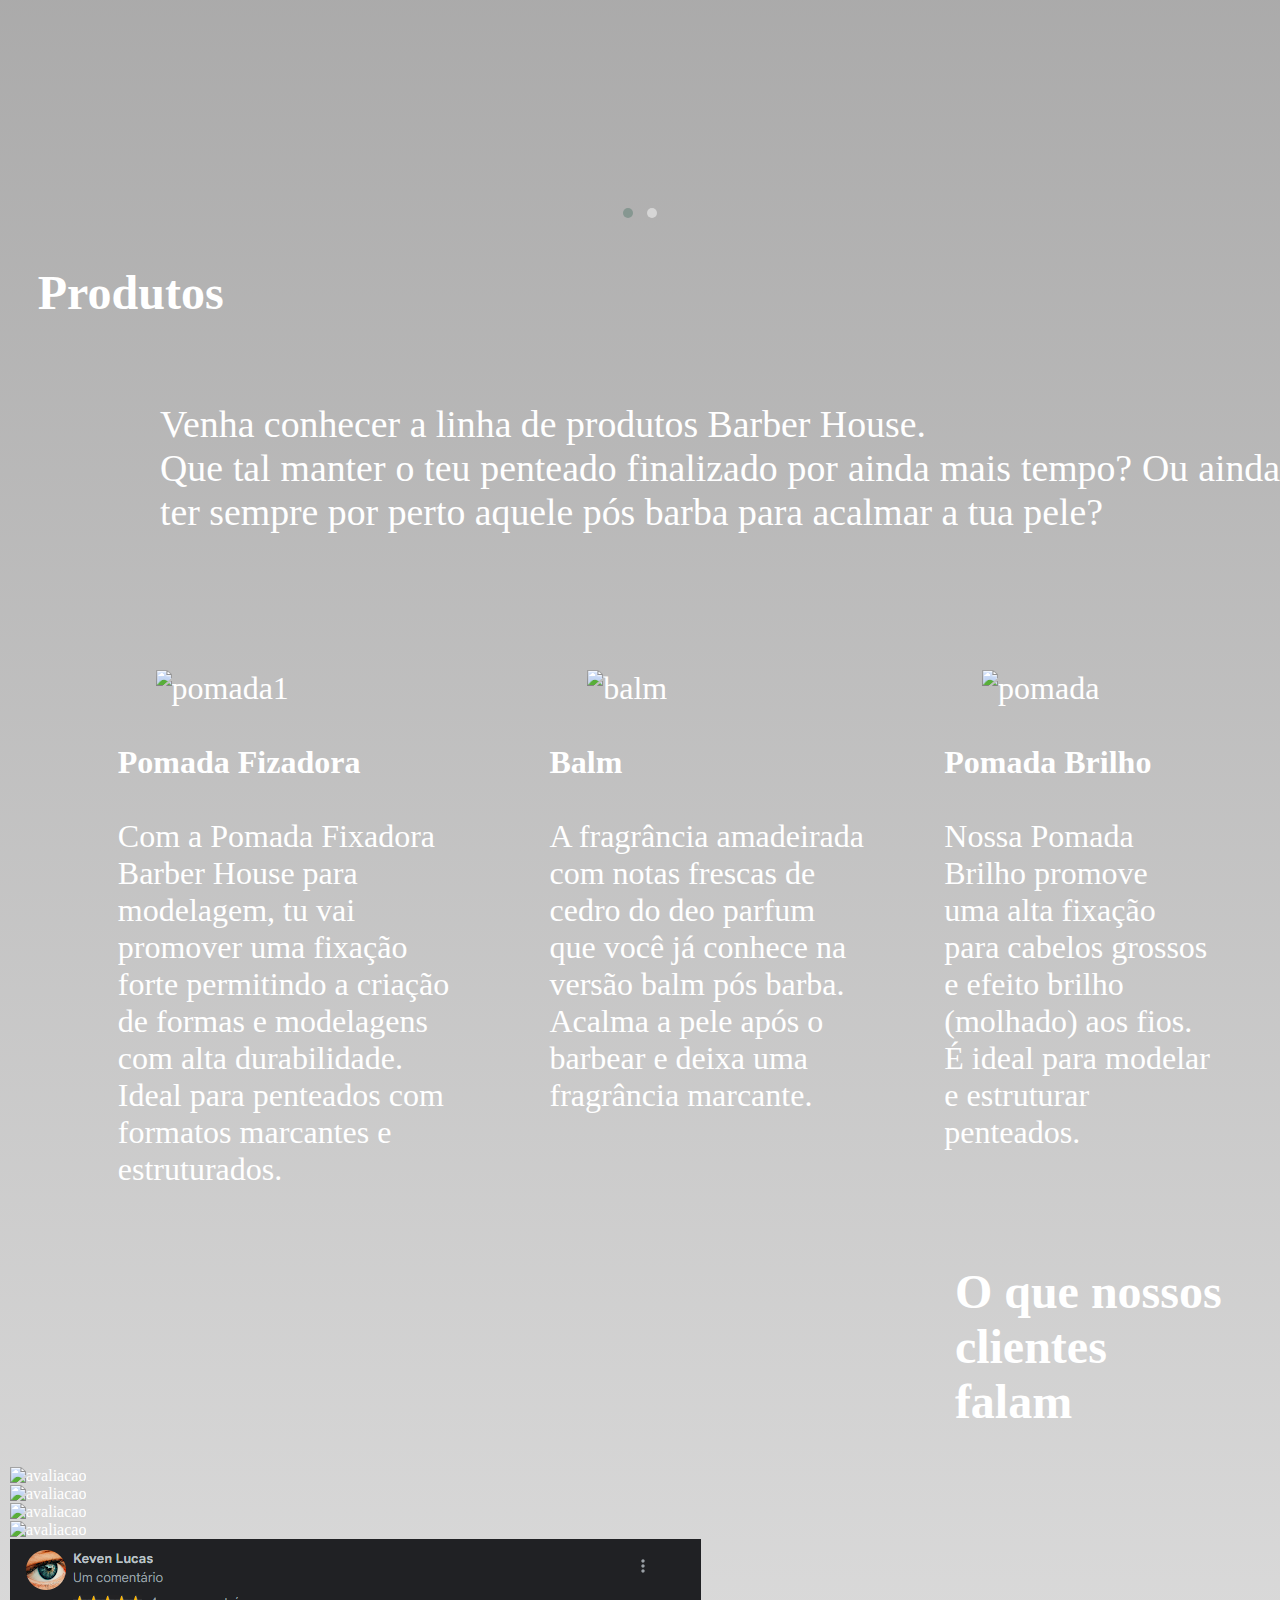
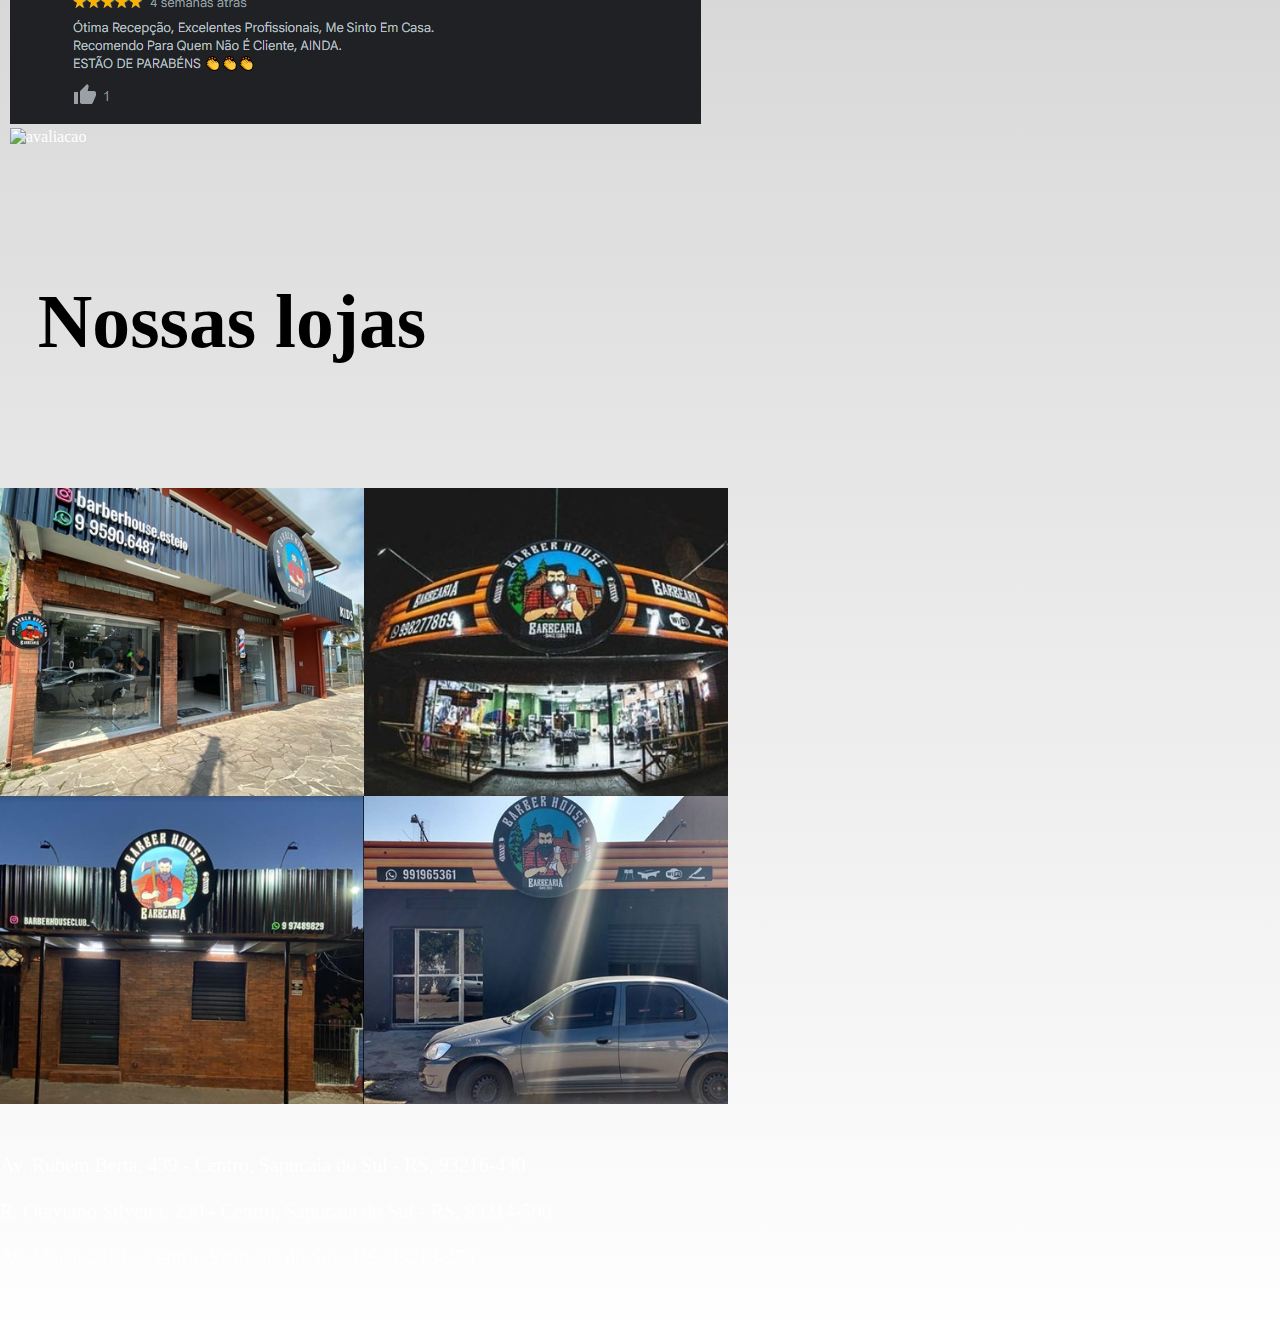
==== commit 244154f8: "atualiza" ====
--- a/1- Iniciante em Programação/2- HTML5 e CSS3/index.html
+++ b/1- Iniciante em Programação/2- HTML5 e CSS3/index.html
@@ -20,7 +20,6 @@
 
 
 <header>
-    <main>
         <div class="logo">
           <h1><img class="logo" src="img/1-logo.png"></h1>  
         </div>
@@ -33,25 +32,27 @@
                     <a href="#">Nossas Lojas</a>
                 </nav>
             </div>
-          <!-- <img id="banner" src="img/maua.png"> -->
-        </div>
-    </main>
+           <img id="banner" src="img/maua.png">
+        </div>
 
 
 </header>
 
 <div class="sobre">
     <h2>Sobre a Barber House</h2>
-    <br id="missao">
+    </div>
+    <div  class="missao">
+    <br>
         Fundada em 2016, a Barber House já é destaque na cidade e conquista novos clientes todos os dias.
-    </br>
+    
         <p>
         <strong>Nossa missão é <em>proporcionar auto-estima e qualidade de vida aos nossos clientes</em>
         </strong></p>
-    
-
-</div>
-    <h3 class="service">Serviços</h3>
+    </br>
+</div>
+<div class="service">
+    <h3>Serviços</h3>
+</div>
     <div class="lista">
         <ul>
             <li>Corte Adulto</li>
@@ -65,7 +66,7 @@
 
 <!-- Adulto -->
 
-    <div class="carrosel-podcast">
+    <div class="carrosel-cortes">
         <div class="owl-carousel owl-theme">
 
             <div class="item">
@@ -92,13 +93,14 @@
             <div class="item">
                 <img class="treze" src="img/4-Carrousel13.png" alt="treze" srcset="" onclick="treze()">
             </div>
-            </div>
-    </div>
+        </div>
+    </div>
+    
 
 <!-- Produtos -->
 
 
-    <div>
+    <div class="itens">
         <h3> Produtos</h3>
             <div class="Briefing">
             <br> Venha conhecer a linha de produtos Barber House.
@@ -146,8 +148,10 @@
     </div>
 
 <!-- Avaliação -->
-<h3>O que nossos clientes falam</h3>
-    <div class="avaliacao">
+<div class="avaliacao">
+    
+    <h3>O que nossos clientes falam</h3>
+    
         <figure class="esquerda">
          <img src="img/5-Avaliacao1.png" alt="avaliacao" srcset="" onclick="avaliacao()">
         </figure>
@@ -179,8 +183,9 @@
 
 
 <!-- Localização -->
-<h3>Nossas lojas</h3>
-    <div class="local">
+<div class="local">
+    <h3>Nossas lojas</h3>
+    
        
             <img class="local" src="img/Local.jpg" alt="local" srcset="" onclick="local()">
         
--- a/1- Iniciante em Programação/2- HTML5 e CSS3/style/Main.css
+++ b/1- Iniciante em Programação/2- HTML5 e CSS3/style/Main.css
@@ -1,19 +1,15 @@
 *{
 margin: 0;
 padding: 0;
+color: #ffff;
 
 }
-main{
-    display: block;
+/*header*/
 
-}
-header, #banner{
+header{
     
-    background-image: linear-gradient(rgba(0,0,0,.50),rgba(0,0,0,.50)100%), url('\1- Iniciante em Programação\2- HTML5 e CSS3\img\maua.png');
-    height: 90vh;
-    width: 100%;
-    background-position: center;
-    top: 0;
+    background: linear-gradient(rgba(49, 49, 49, 0.5),rgba(80, 79, 79, 0.5), rgba(255, 255, 255, 0.5)100%), url('/1- Iniciante em Programação/2- HTML5 e CSS3/img/maua.png');
+   
     }
 
 header .logo{
@@ -23,7 +19,7 @@
 
 header .navbar{
     position: absolute;
-    top: 1rem;
+    top: 7rem;
     right: 7rem;
     font-size: 1cm;
     text-align: space-between;
@@ -32,9 +28,7 @@
 }
 a {
     color: rgb(255, 255, 255);
-    text-decoration: none;
-   
-    
+    text-decoration: none;    
 }
 a:hover{
     color: rgb(170, 62, 62);
@@ -44,5 +38,121 @@
 
 #banner{
     position: relative;
+    height: 85vh;
+    width: 100%;
+}
+
+/*Body*/
+body{
+    background: linear-gradient(rgba(49, 49, 49, 0.5),rgba(80, 79, 79, 0.5), rgba(255, 255, 255, 0.5)100%)
+
+}
+/*Sobre e Missão*/
+.sobre {
+    
+    text-decoration: underline #ffff;
+    text-shadow: black;
+    margin-left: 20cm;
+    margin-top: 3cm;
+    display: inline-block;
+    text-align: center;
+    font-size: 5rem;
+    
+}
+
+.missao, .lista{
+    margin-left: 30rem;
+    margin-top: 3cm;
+    margin-bottom: 3cm;
+    font-size: 3rem;
+    color: #ffff;
+
+}
+
+/*Serviços*/
+.service{
+    color: #ffff;
+    margin-left: 3cm;
+    
+    display: inline-block;
+    text-align: center;
+    font-size: 5rem;
+    
+}
+/*Cortes*/
+.item{
+    height: 550px;
+}
+
+/*Produtos*/
+
+.container{
+    display: flex;
+    }
+
+.produto{
+ height: 30rem;
+ float: left;
+ margin-left: 3rem;
+ 
+
+       }
+
+
+.pomada1, .balm, .pomada,{
+width: 450px;
+margin-top: 3cm;
+}
+
+.pomada1, .balm, .pomada, h3{
+font-size: 2rem;
+margin: 1cm;
+
+}
+
+h3{
+font-size: 3rem;
+
+}
+
+.Briefing{
+    font-size: 1cm;
+    margin-left: 10rem;
+    text-align: justify;
+    }
+
+/*avaliação*/
+.avaliacao h3{
+    margin-left: 25cm;
+}
+.avaliacao{
+
+    width: 45rem
+    float: flex;
+    margin: 10px
+
+
+    }
+
+/*local*/
+
+.local h3{
+margin-top: 3cm;
+margin-bottom: 3cm;
+color: #000;
+font-size: 2cm
+}
+.local{
+    
+     display: inline-block;
+     max-width: 730px;
+     width: 728px;
+     margin-top: 10px;
+
+    }
+
+.endereco{
+    color: white;
+    font-size:20px;
 
 }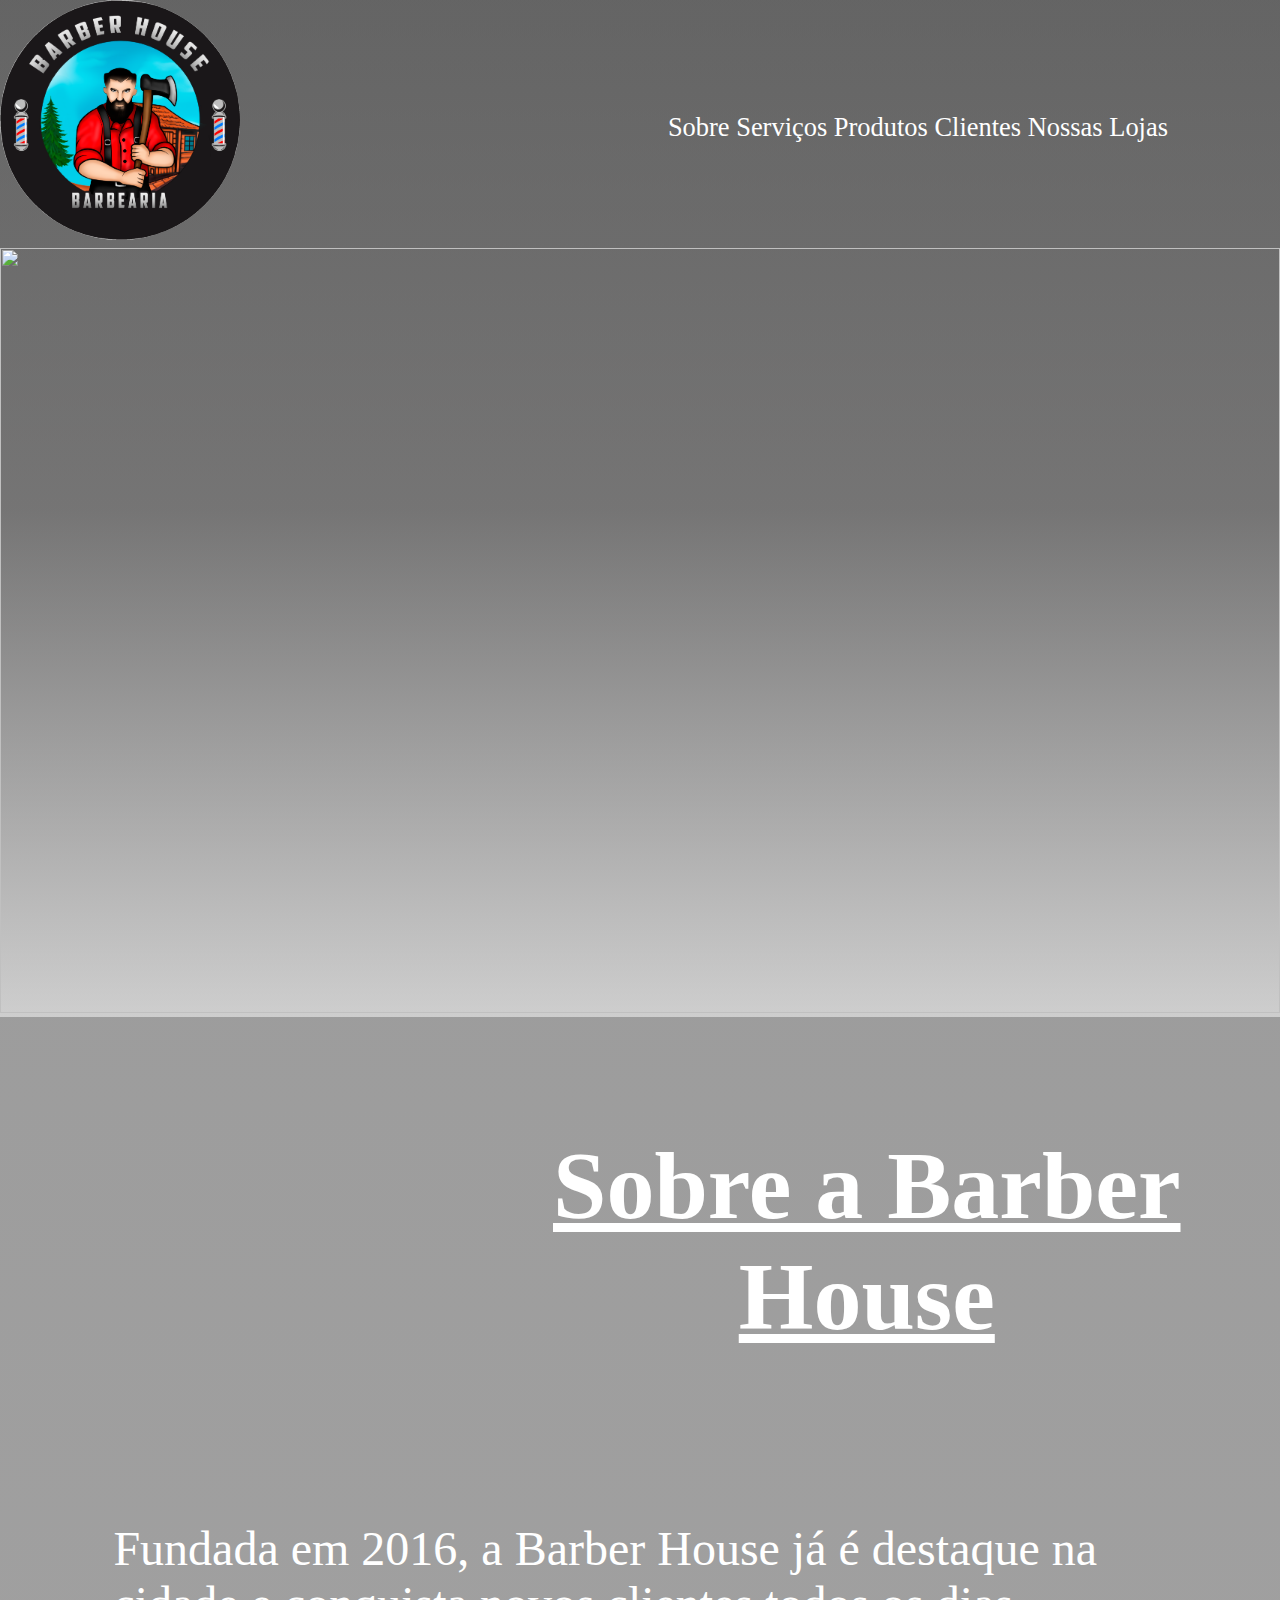
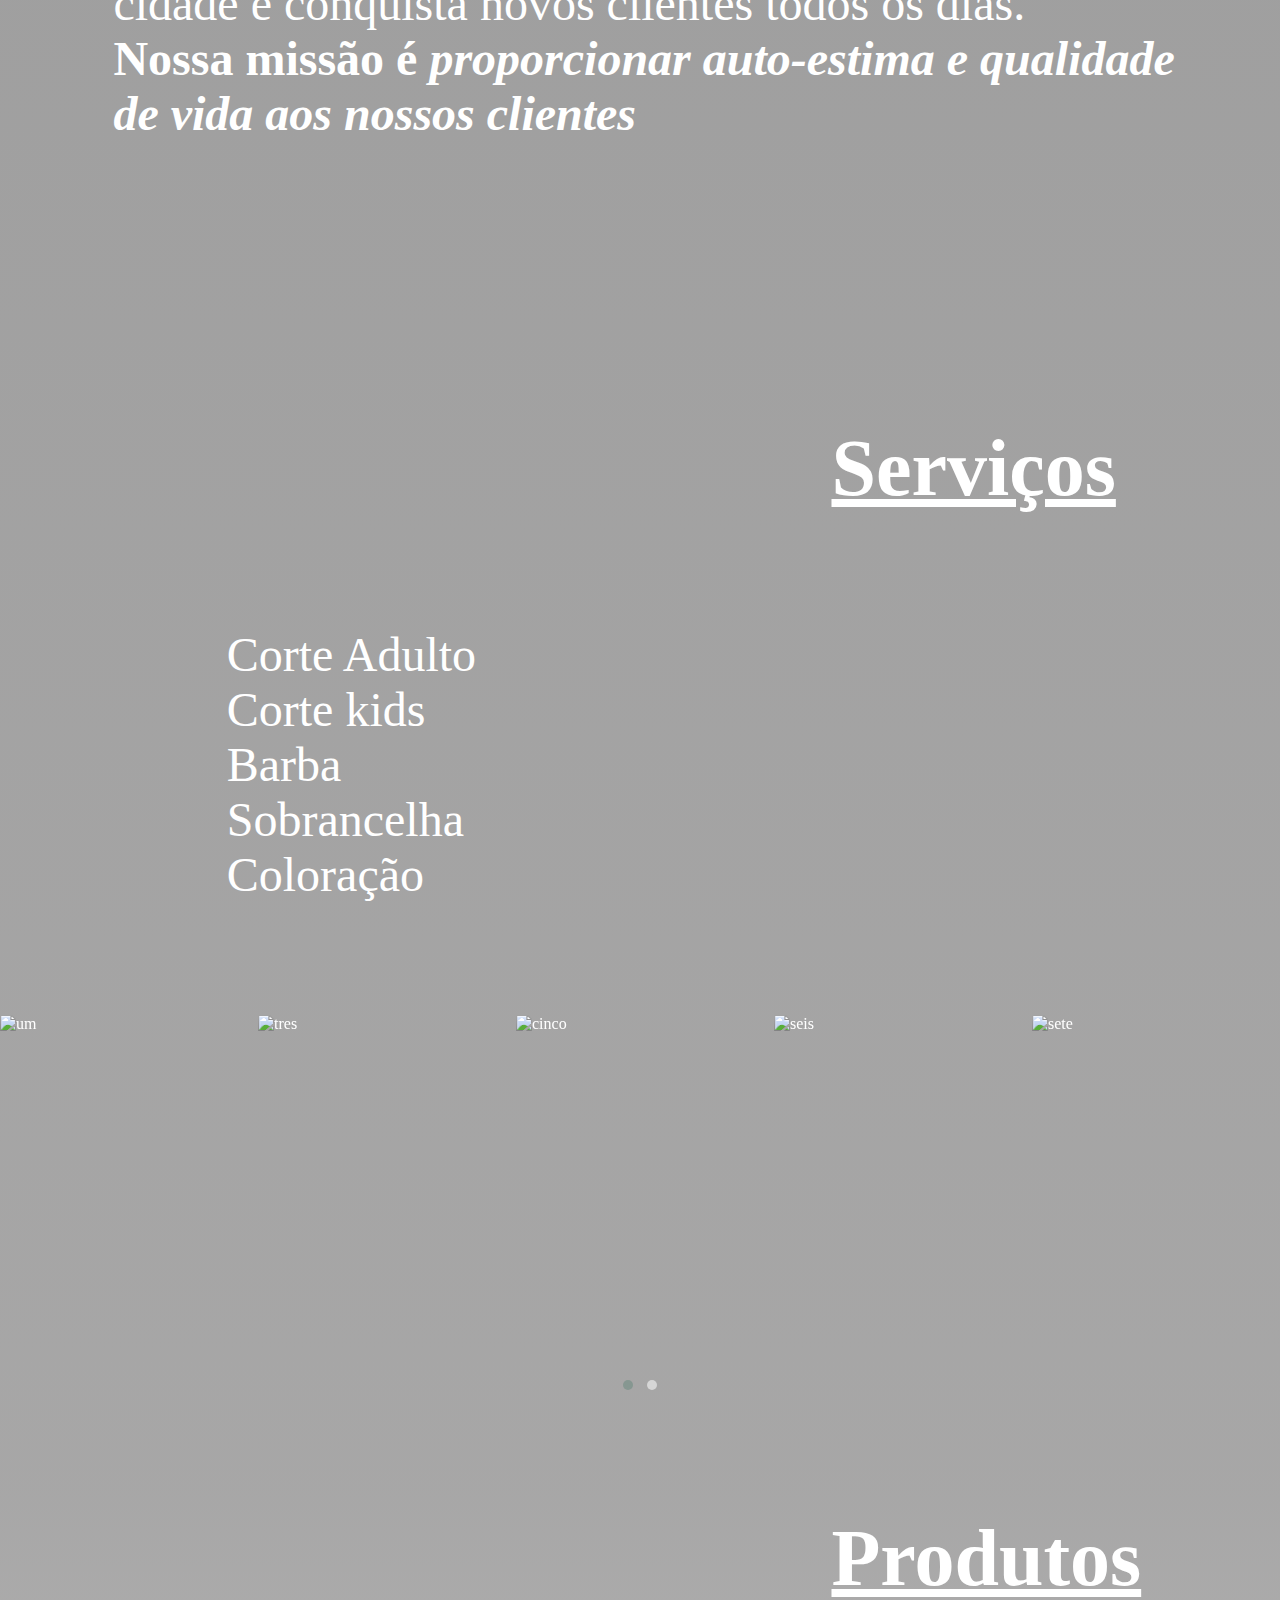
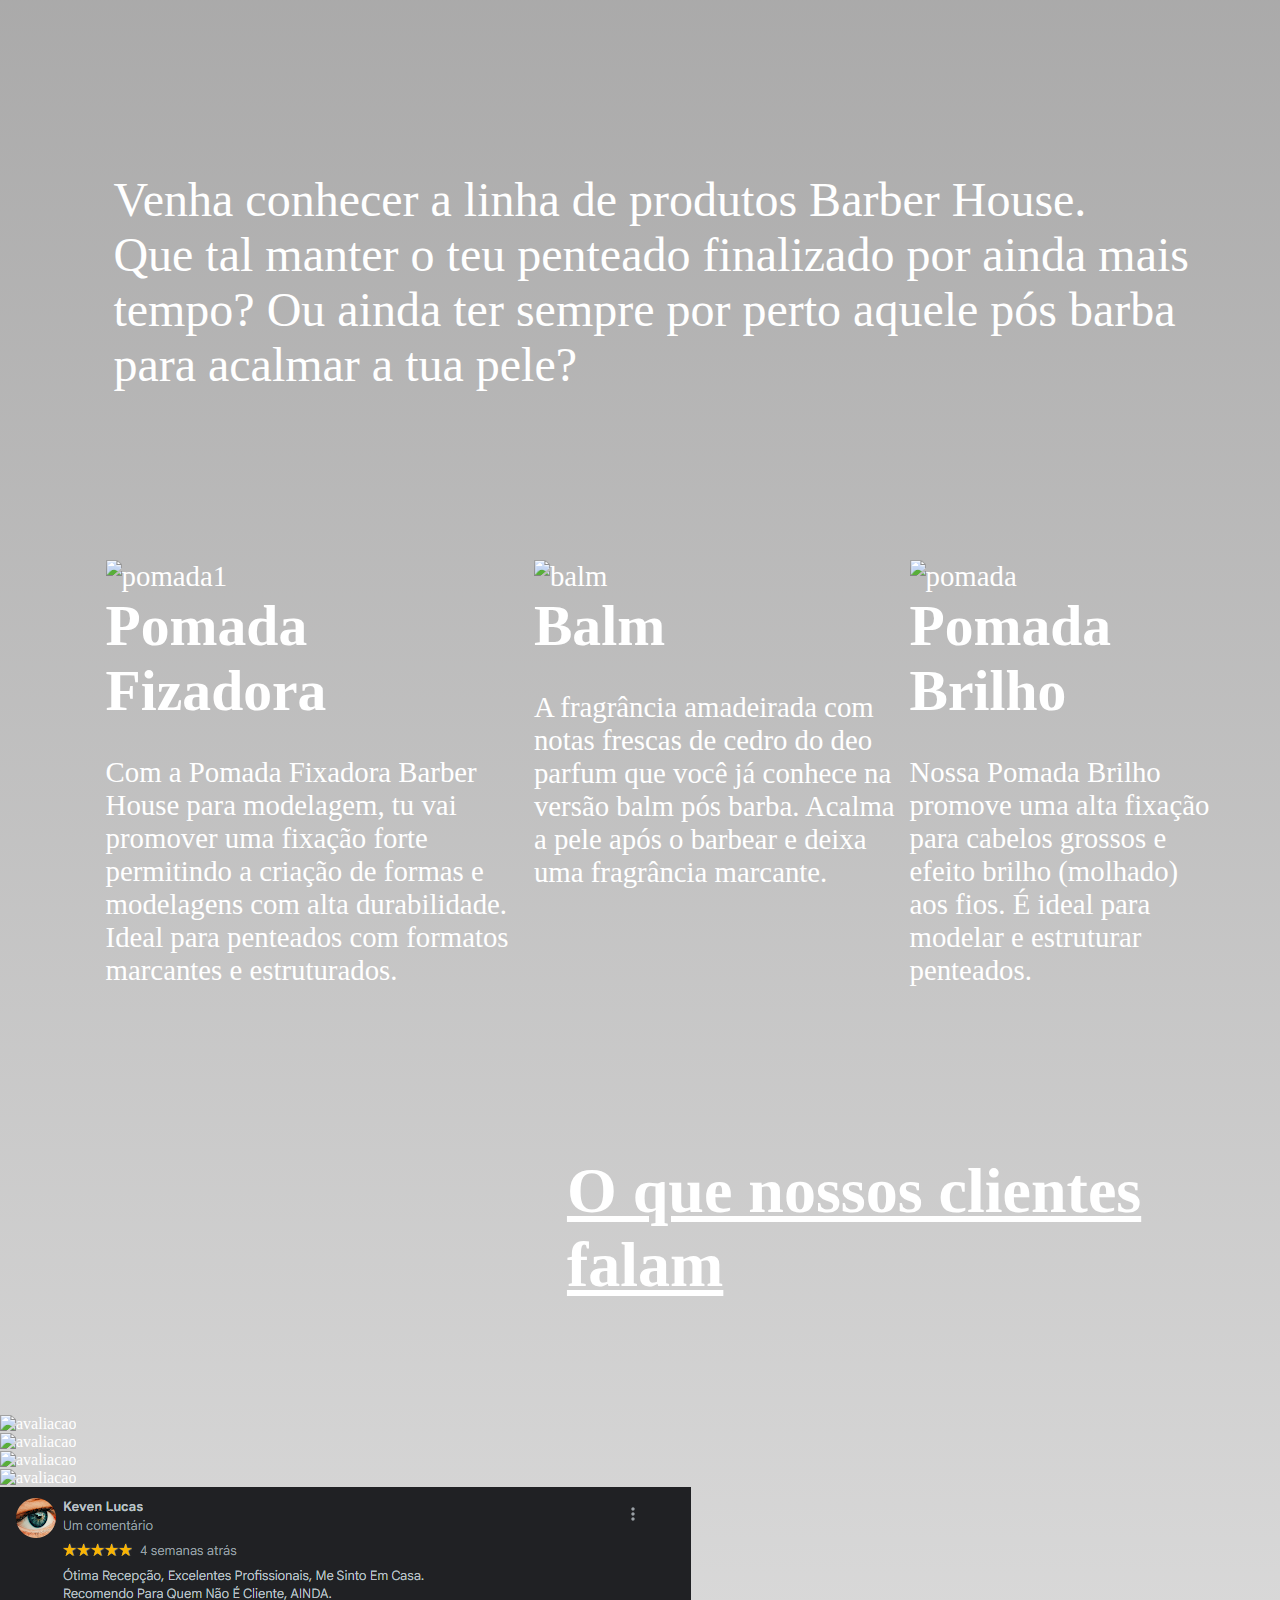
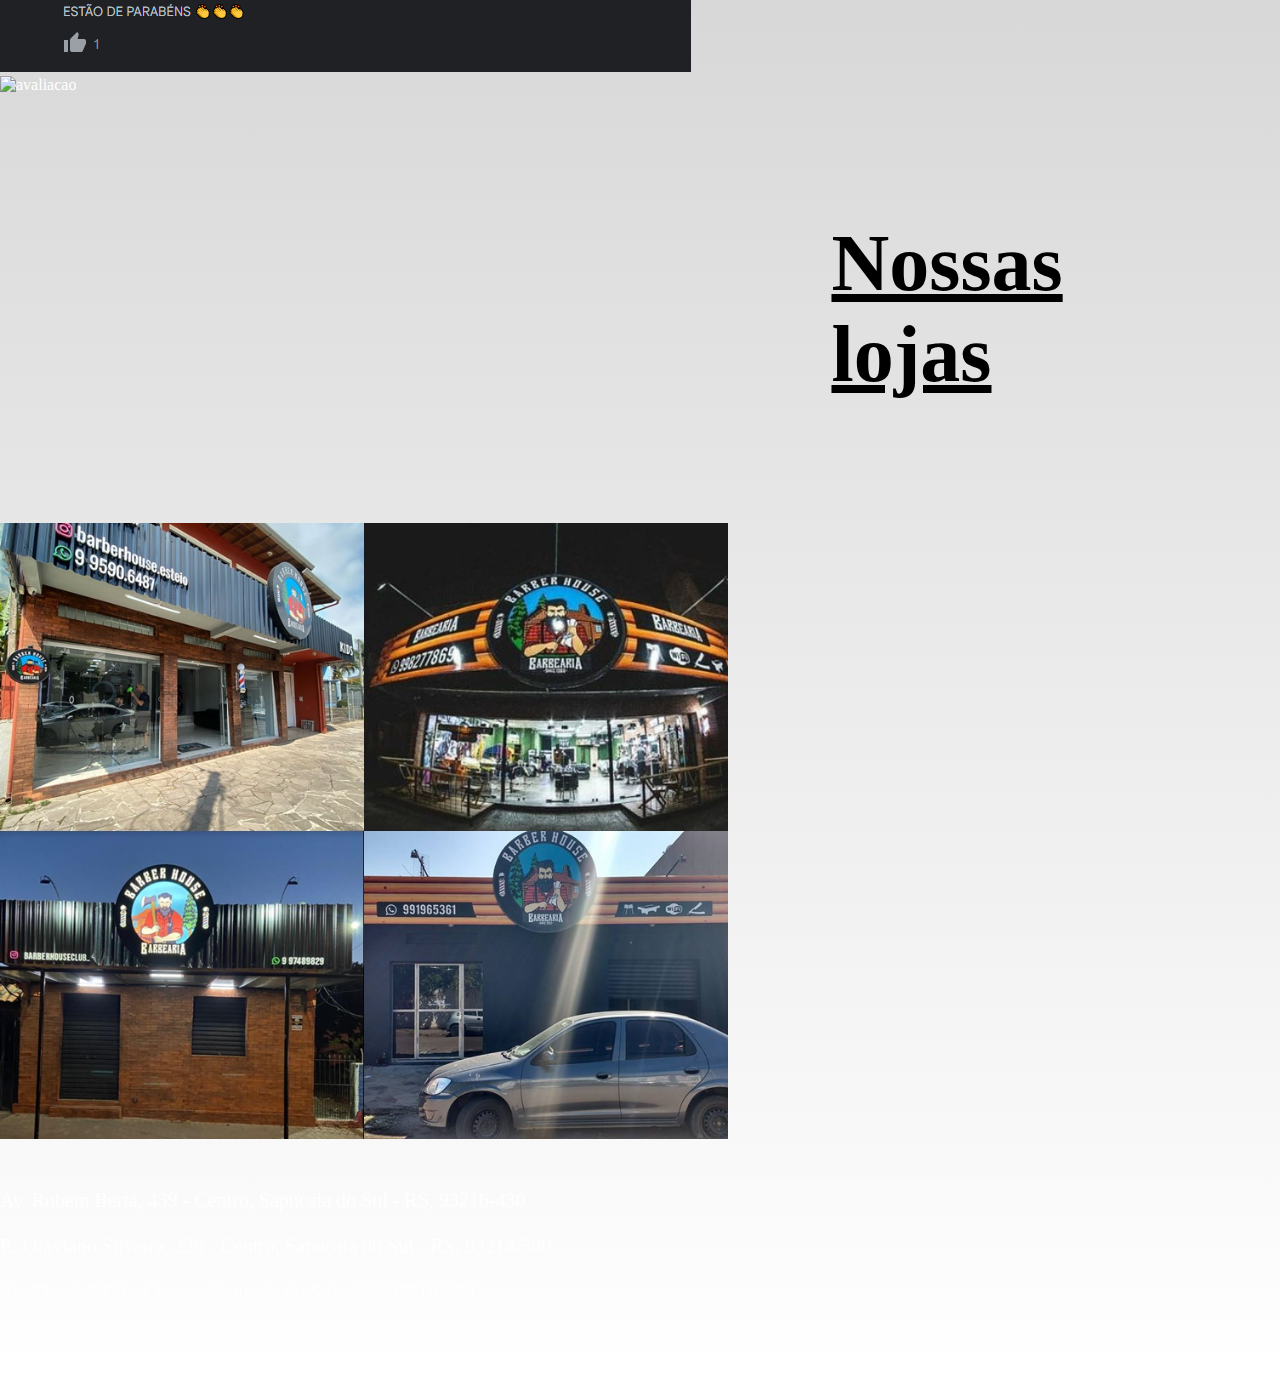
==== commit 050054fa: "atualiza" ====
--- a/1- Iniciante em Programação/2- HTML5 e CSS3/index.html
+++ b/1- Iniciante em Programação/2- HTML5 e CSS3/index.html
@@ -64,7 +64,7 @@
         </ul>
     </div>
 
-<!-- Adulto -->
+<!-- Cortes carrocel -->
 
     <div class="carrosel-cortes">
         <div class="owl-carousel owl-theme">
@@ -148,10 +148,11 @@
     </div>
 
 <!-- Avaliação -->
-<div class="avaliacao">
-    
+
+    <div class="aval">
     <h3>O que nossos clientes falam</h3>
-    
+</div>
+    <div class="avaliacao"></div>
         <figure class="esquerda">
          <img src="img/5-Avaliacao1.png" alt="avaliacao" srcset="" onclick="avaliacao()">
         </figure>
--- a/1- Iniciante em Programação/2- HTML5 e CSS3/style/Main.css
+++ b/1- Iniciante em Programação/2- HTML5 e CSS3/style/Main.css
@@ -21,10 +21,9 @@
     position: absolute;
     top: 7rem;
     right: 7rem;
-    font-size: 1cm;
+    font-size: .7cm;
     text-align: space-between;
-    
-    
+       
 }
 a {
     color: rgb(255, 255, 255);
@@ -52,17 +51,18 @@
     
     text-decoration: underline #ffff;
     text-shadow: black;
-    margin-left: 20cm;
+    margin-left: 12cm;
     margin-top: 3cm;
     display: inline-block;
     text-align: center;
-    font-size: 5rem;
+    font-size: 4rem;
     
 }
 
-.missao, .lista{
-    margin-left: 30rem;
+.missao, .lista, .Briefing{
+    margin-left: 3cm;
     margin-top: 3cm;
+    margin-right: 2cm;
     margin-bottom: 3cm;
     font-size: 3rem;
     color: #ffff;
@@ -70,77 +70,83 @@
 }
 
 /*Serviços*/
-.service{
+.service h3{
     color: #ffff;
-    margin-left: 3cm;
-    
+    margin-left: 22cm;
+    text-decoration: underline;
     display: inline-block;
     text-align: center;
     font-size: 5rem;
-    
 }
+
+li{
+    list-style: none;
+    margin-left: 3cm;
+
+}
+
 /*Cortes*/
-.item{
-    height: 550px;
+
+.item {
+    height: 350px;
 }
 
 /*Produtos*/
 
 .container{
     display: flex;
+    font-size: 1.8rem;
+    
+    
     }
+.container h4{
+    font-size: 2em;
+}
 
 .produto{
- height: 30rem;
- float: left;
- margin-left: 3rem;
- 
+    height: 30rem;
+    float: left;
+    margin-left: 3rem;
+ }
 
-       }
+.pomada1, .balm, .pomada, {
+    width: 450px;
+    margin-top: 3cm;
+      
+}
 
 
-.pomada1, .balm, .pomada,{
-width: 450px;
-margin-top: 3cm;
+
+
+/*avaliação*/
+
+h3{
+    font-size: 5rem;
+    margin-left: 22cm;
+    margin-top: 3cm;
+    text-decoration: underline;
 }
 
-.pomada1, .balm, .pomada, h3{
-font-size: 2rem;
-margin: 1cm;
+.aval h3{
+    margin-left: 15cm;
+    margin-bottom: 3cm;
+    font-size: 4rem;
 
 }
-
-h3{
-font-size: 3rem;
-
-}
-
-.Briefing{
-    font-size: 1cm;
-    margin-left: 10rem;
-    text-align: justify;
-    }
-
-/*avaliação*/
-.avaliacao h3{
-    margin-left: 25cm;
-}
 .avaliacao{
-
-    width: 45rem
+   
+    width: 45rem;
     float: flex;
-    margin: 10px
-
-
+    margin: 10px;
     }
 
 /*local*/
 
 .local h3{
-margin-top: 3cm;
-margin-bottom: 3cm;
-color: #000;
-font-size: 2cm
+    margin-top: 3cm;
+    margin-bottom: 3cm;
+    color: #000;
+    font-size: 5rem;
 }
 .local{
     
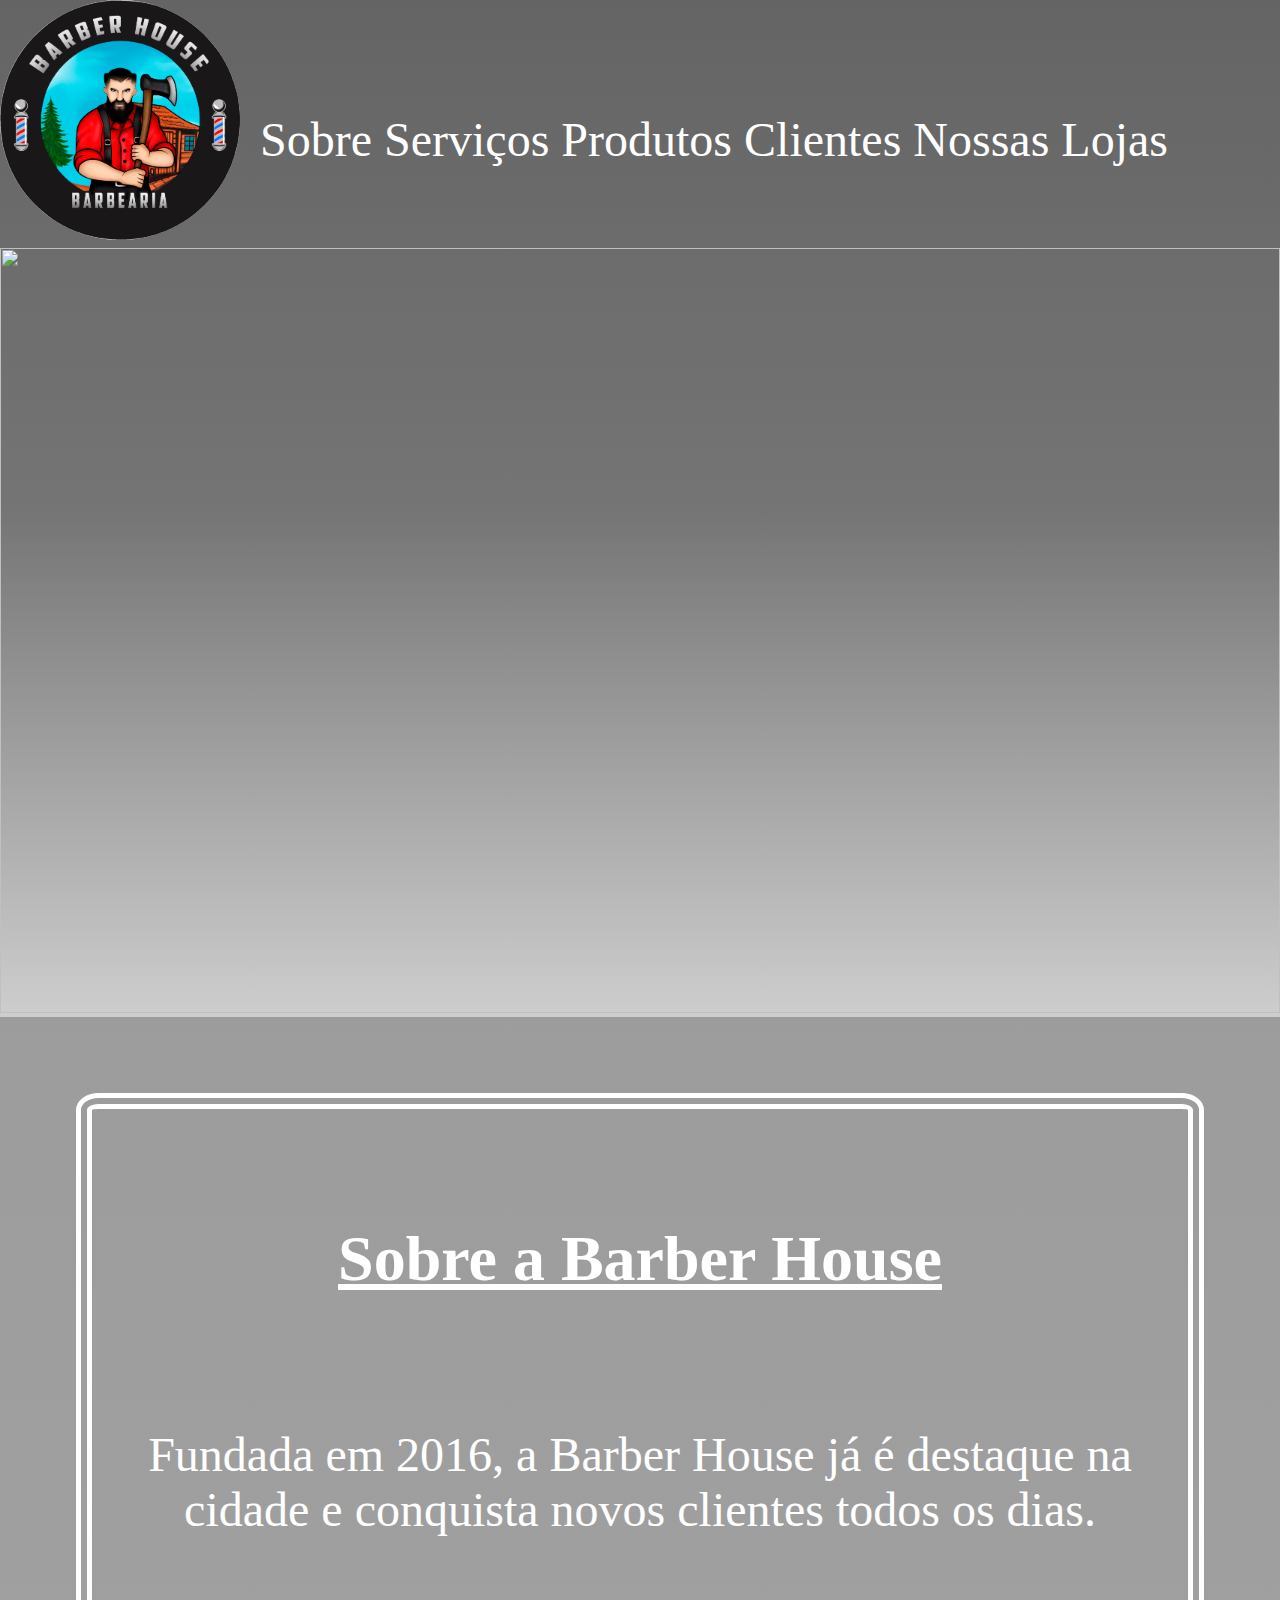
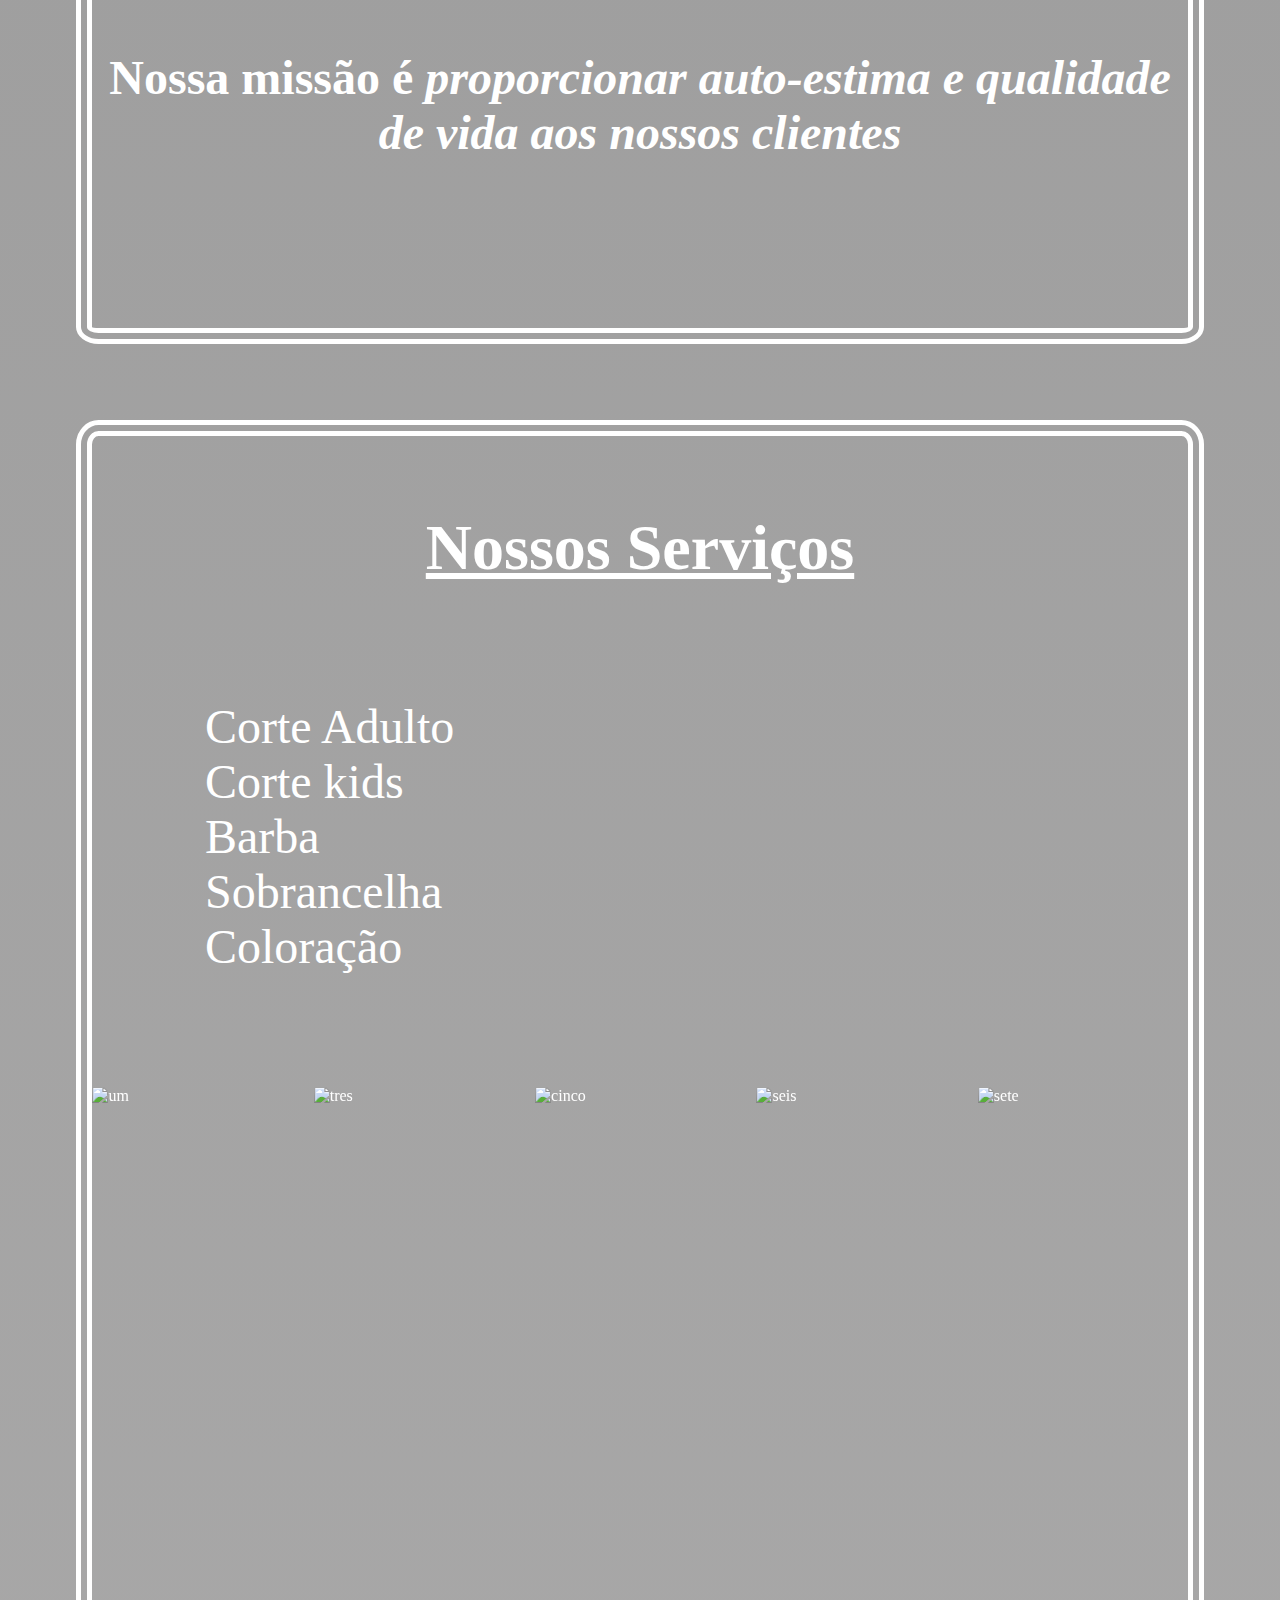
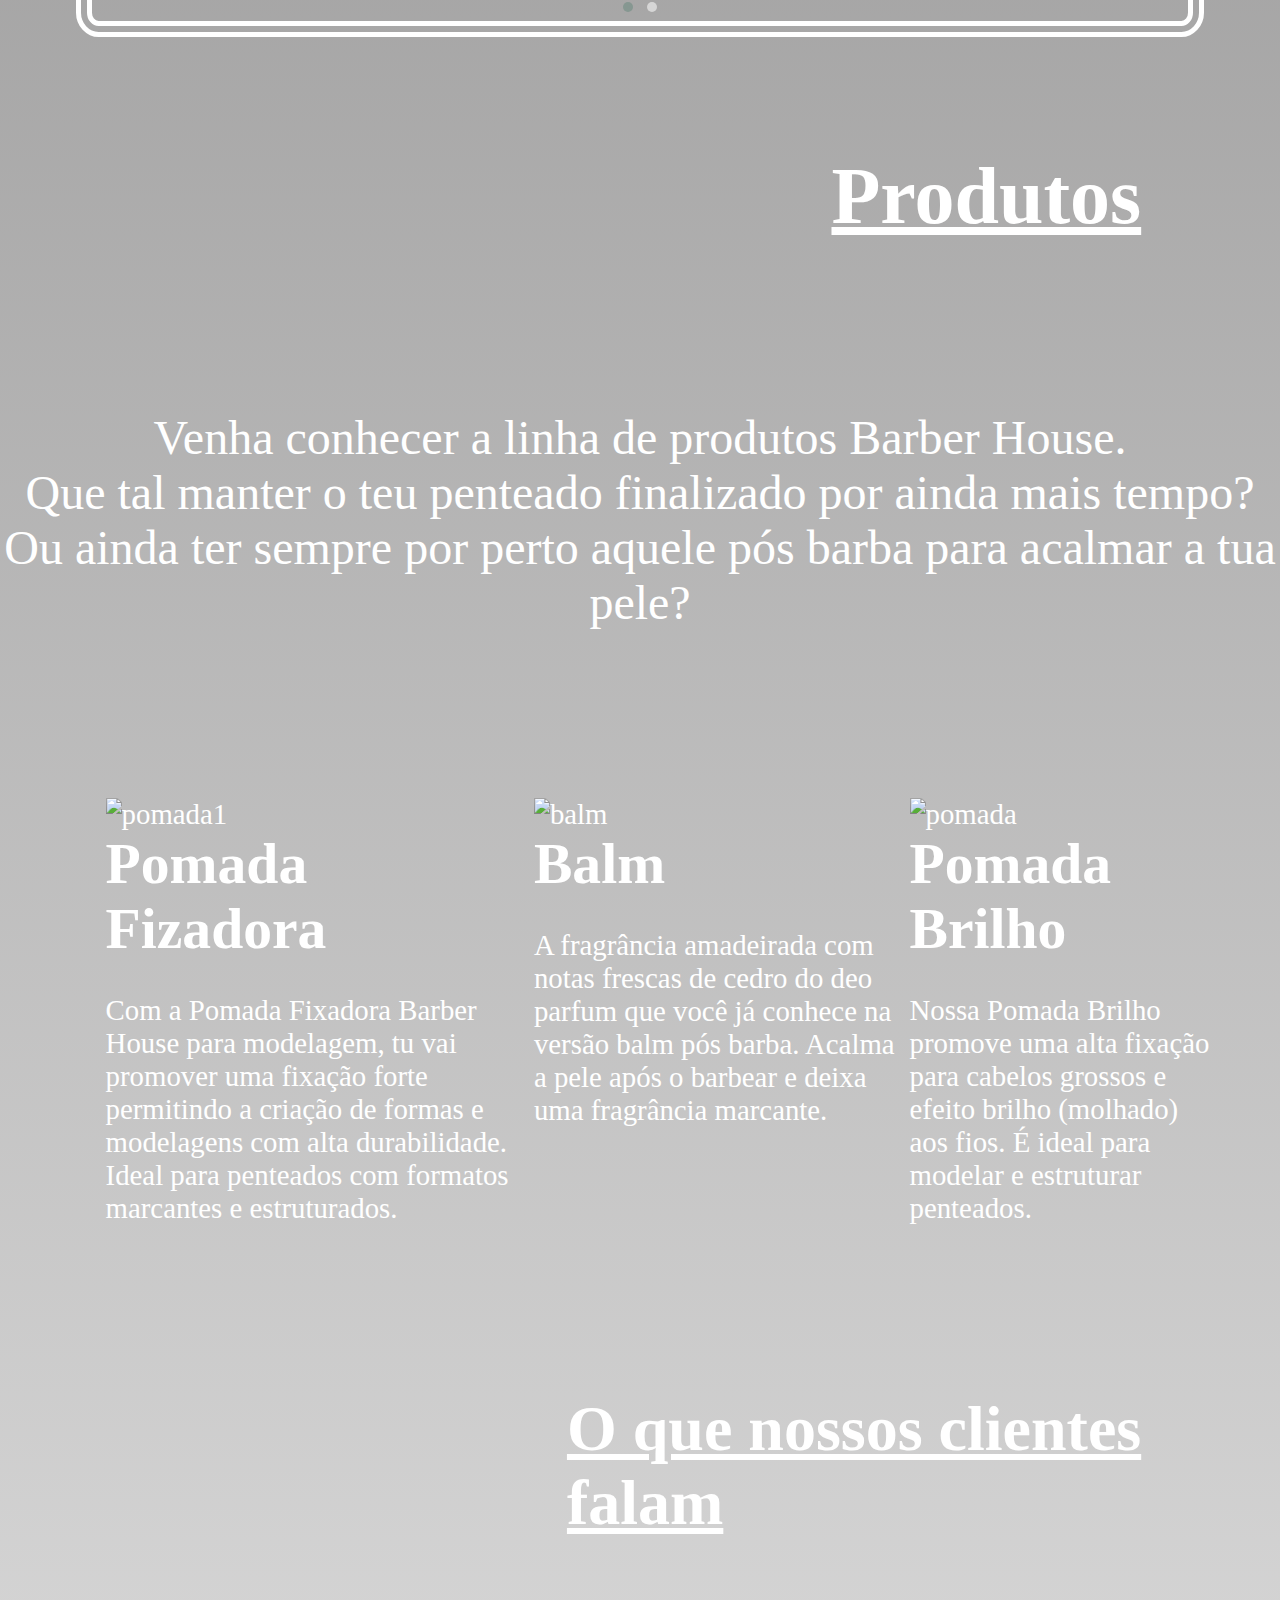
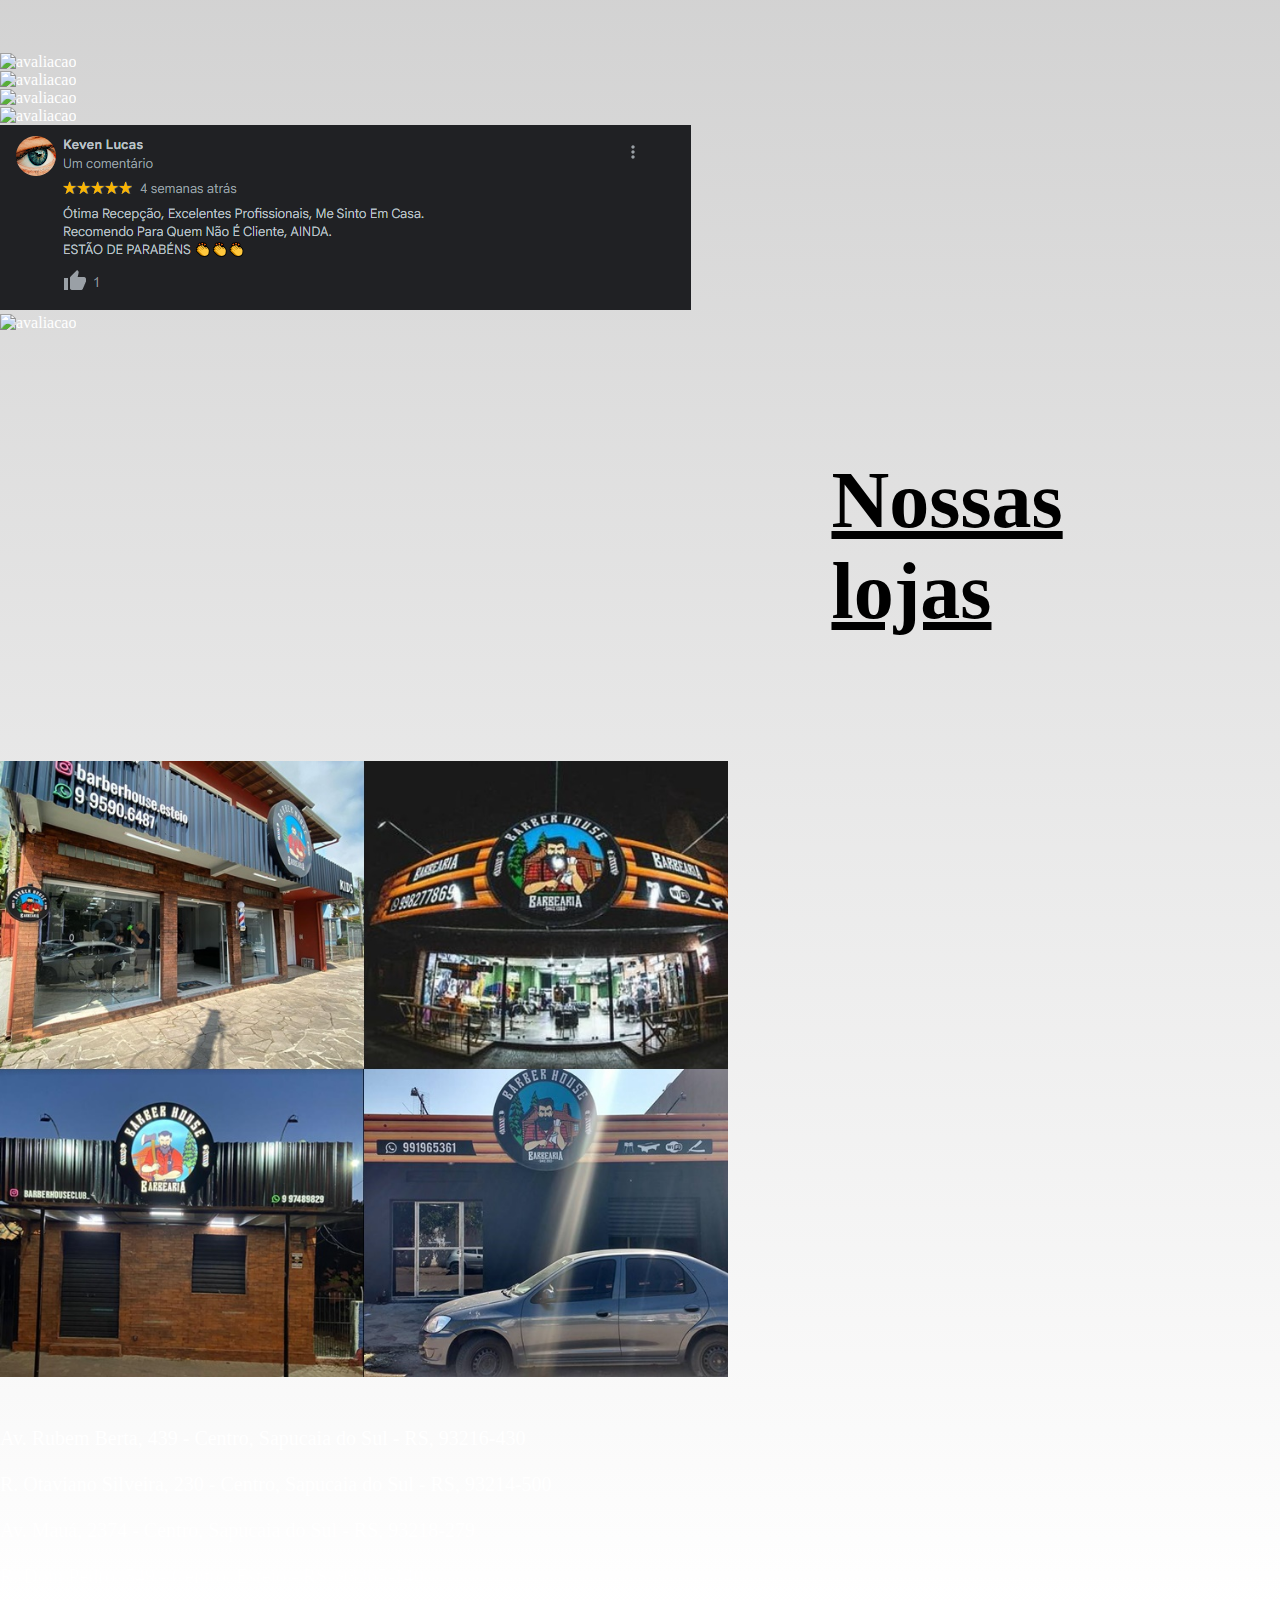
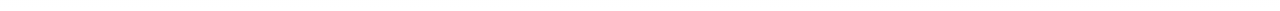
==== commit 6e7bf4df: "Atualiza" ====
--- a/1- Iniciante em Programação/2- HTML5 e CSS3/index.html
+++ b/1- Iniciante em Programação/2- HTML5 e CSS3/index.html
@@ -37,65 +37,66 @@
 
 
 </header>
-
-<div class="sobre">
-    <h2>Sobre a Barber House</h2>
-    </div>
-    <div  class="missao">
-    <br>
-        Fundada em 2016, a Barber House já é destaque na cidade e conquista novos clientes todos os dias.
+<div class="caixa">
+        <div class="sobre">
+            <h2>Sobre a Barber House</h2>
+            <br>Fundada em 2016, a Barber House já é destaque na cidade e conquista novos clientes todos os dias.
+        </div>
+        
+        <div  class="missao">
+                <strong>Nossa missão é <em>proporcionar auto-estima e qualidade de vida aos nossos clientes</em>
+                </strong></p>
+            </br>
+        </div>
+
+</div>
+
+<div class="service">
+        <h3>Nossos Serviços</h3>
     
-        <p>
-        <strong>Nossa missão é <em>proporcionar auto-estima e qualidade de vida aos nossos clientes</em>
-        </strong></p>
-    </br>
-</div>
-<div class="service">
-    <h3>Serviços</h3>
-</div>
-    <div class="lista">
-        <ul>
-            <li>Corte Adulto</li>
-            <li>Corte kids</li>
-            <li>Barba</li>
-            <li>Sobrancelha</li>
-            <li>Coloração</li>
-
-        </ul>
-    </div>
-
-<!-- Cortes carrocel -->
-
-    <div class="carrosel-cortes">
-        <div class="owl-carousel owl-theme">
-
-            <div class="item">
-                <img class="um" src="img/4-Carrousel.png" alt="um" srcset="" onclick="um()">
+        <div class="lista">
+            <ul>
+                <li>Corte Adulto</li>
+                <li>Corte kids</li>
+                <li>Barba</li>
+                <li>Sobrancelha</li>
+                <li>Coloração</li>
+
+            </ul>
+        </div>
+
+        <!-- Cortes carrocel -->
+
+            <div class="carrosel-cortes">
+                <div class="owl-carousel owl-theme">
+
+                    <div class="item">
+                        <img class="um" src="img/4-Carrousel.png" alt="um" srcset="" onclick="um()">
+                    </div>
+                    <div class="item">
+                        <img class="tres" src="img/4-Carrousel12.png" alt="tres" srcset="" onclick="tres()">
+                    </div>
+                    <div class="item">
+                        <img class="cinco" src="img/4-Carrousel7.png" alt="cinco" srcset="" onclick="cinco()">
+                    </div>
+                    <div class="item">
+                        <img class="seis" src="img/4-Carrousel2.png" alt="seis" srcset="" onclick="seis()">
+                    </div>
+                    <div class="item">
+                        <img class="setet" src="img/4-Carrousel11.png" alt="sete" srcset="" onclick="sete()">
+                    </div>
+                    <div class="item">
+                        <img class="oito" src="img/4-Carrousel15.png" alt="oito" srcset="" onclick="oito()">
+                    </div>
+                    <div class="item">
+                        <img class="onze" src="img/4-Carrousel14.png" alt="onze" srcset="" onclick="onze()">
+                    </div>
+                    <div class="item">
+                        <img class="treze" src="img/4-Carrousel13.png" alt="treze" srcset="" onclick="treze()">
+                    </div>
+                </div>
             </div>
-            <div class="item">
-                <img class="tres" src="img/4-Carrousel12.png" alt="tres" srcset="" onclick="tres()">
-            </div>
-            <div class="item">
-                <img class="cinco" src="img/4-Carrousel7.png" alt="cinco" srcset="" onclick="cinco()">
-            </div>
-            <div class="item">
-                <img class="seis" src="img/4-Carrousel2.png" alt="seis" srcset="" onclick="seis()">
-            </div>
-            <div class="item">
-                <img class="setet" src="img/4-Carrousel11.png" alt="sete" srcset="" onclick="sete()">
-            </div>
-            <div class="item">
-                <img class="oito" src="img/4-Carrousel15.png" alt="oito" srcset="" onclick="oito()">
-            </div>
-            <div class="item">
-                <img class="onze" src="img/4-Carrousel14.png" alt="onze" srcset="" onclick="onze()">
-            </div>
-            <div class="item">
-                <img class="treze" src="img/4-Carrousel13.png" alt="treze" srcset="" onclick="treze()">
-            </div>
-        </div>
-    </div>
-    
+</div>  
 
 <!-- Produtos -->
 
--- a/1- Iniciante em Programação/2- HTML5 e CSS3/style/Main.css
+++ b/1- Iniciante em Programação/2- HTML5 e CSS3/style/Main.css
@@ -21,7 +21,7 @@
     position: absolute;
     top: 7rem;
     right: 7rem;
-    font-size: .7cm;
+    font-size: 3rem;
     text-align: space-between;
        
 }
@@ -47,22 +47,25 @@
 
 }
 /*Sobre e Missão*/
-.sobre {
-    
+.caixa, .service{
+    margin: 2cm;
+    border: solid #ffff 1em;
+    border-radius: 2%;
+    border-style: double;
+}
+.sobre h2, .service h3{
+    justify-content: center;
+    text-align: center;
     text-decoration: underline #ffff;
     text-shadow: black;
-    margin-left: 12cm;
-    margin-top: 3cm;
-    display: inline-block;
-    text-align: center;
-    font-size: 4rem;
-    
+    margin: 2cm;
+    font-size: 4rem; 
 }
 
-.missao, .lista, .Briefing{
-    margin-left: 3cm;
+.sobre, .missao, .lista, .Briefing{
+    justify-content: center;
+    text-align: center;
     margin-top: 3cm;
-    margin-right: 2cm;
     margin-bottom: 3cm;
     font-size: 3rem;
     color: #ffff;
@@ -70,25 +73,19 @@
 }
 
 /*Serviços*/
-.service h3{
-    color: #ffff;
-    margin-left: 22cm;
-    text-decoration: underline;
-    display: inline-block;
-    text-align: center;
-    font-size: 5rem;
-}
 
 li{
     list-style: none;
     margin-left: 3cm;
+    justify-content: center;
+    text-align: justify;
 
 }
 
 /*Cortes*/
 
 .item {
-    height: 350px;
+    height: 500px;
 }
 
 /*Produtos*/
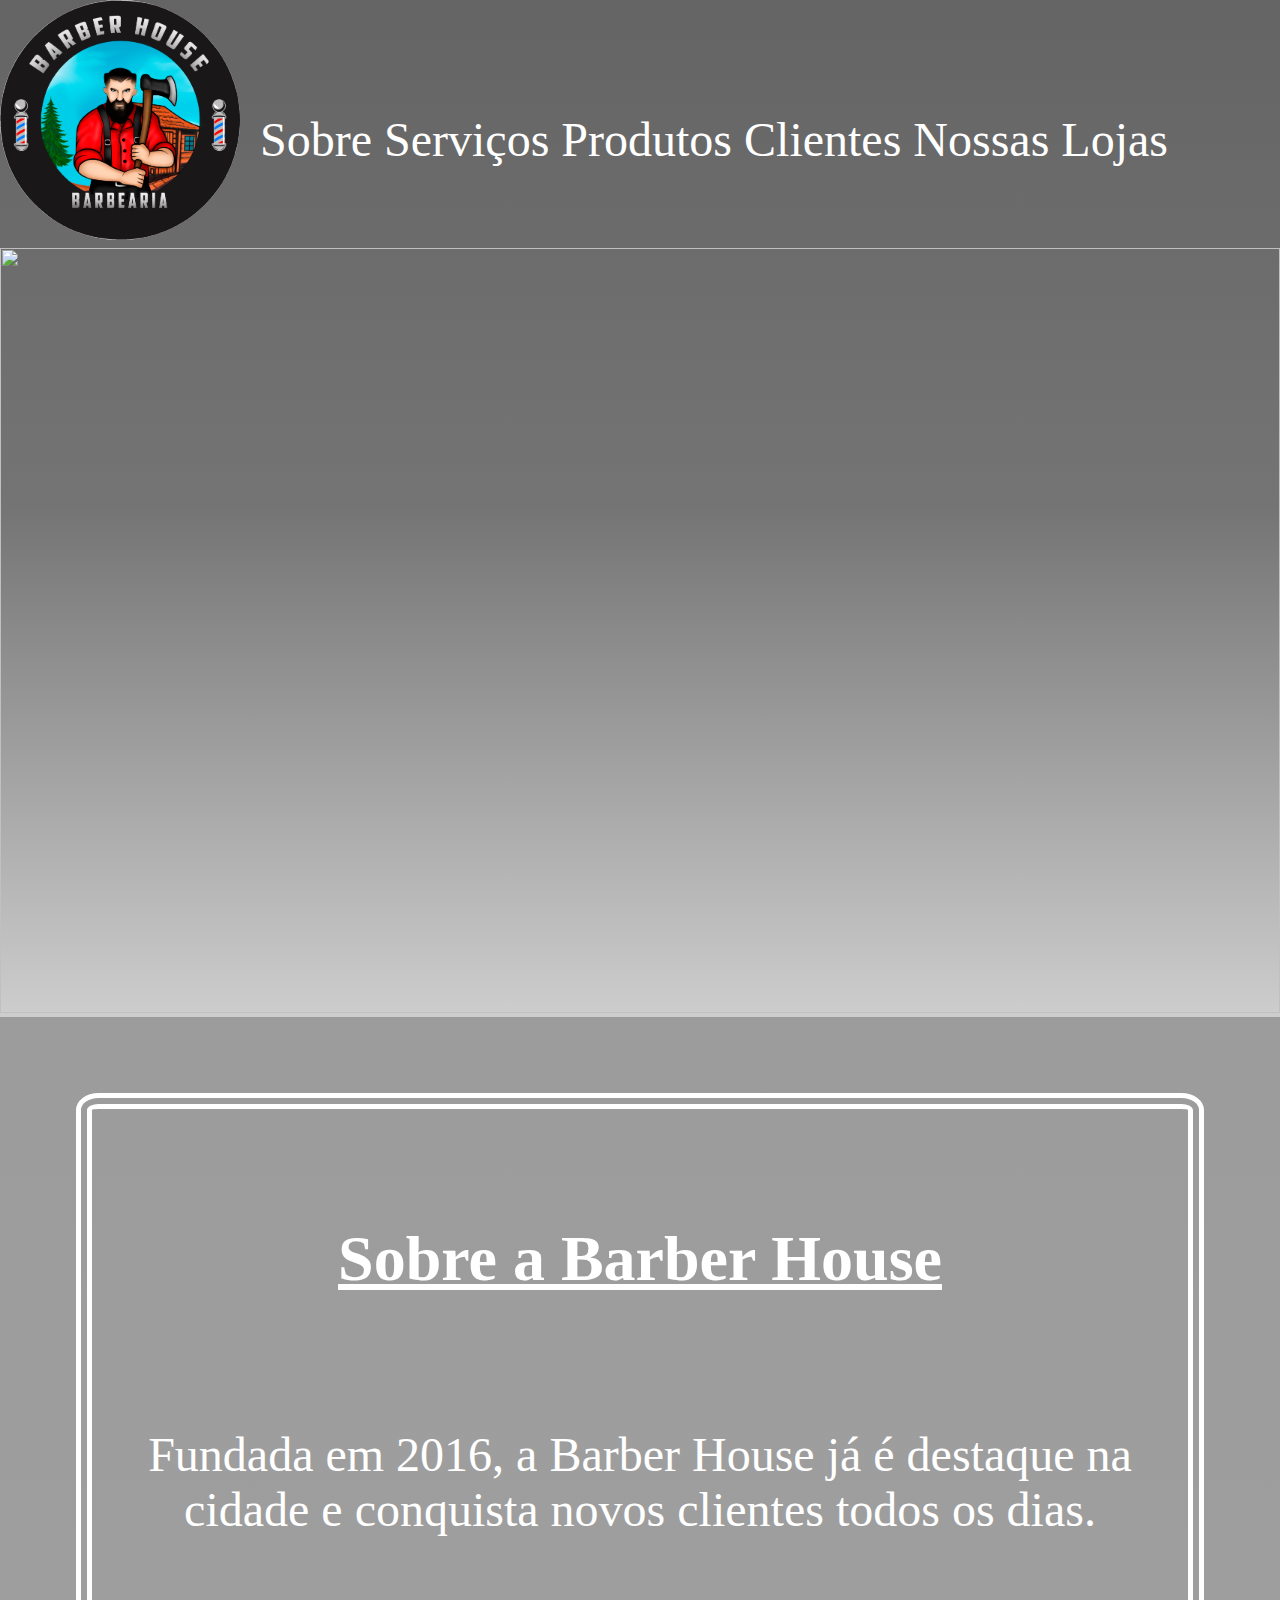
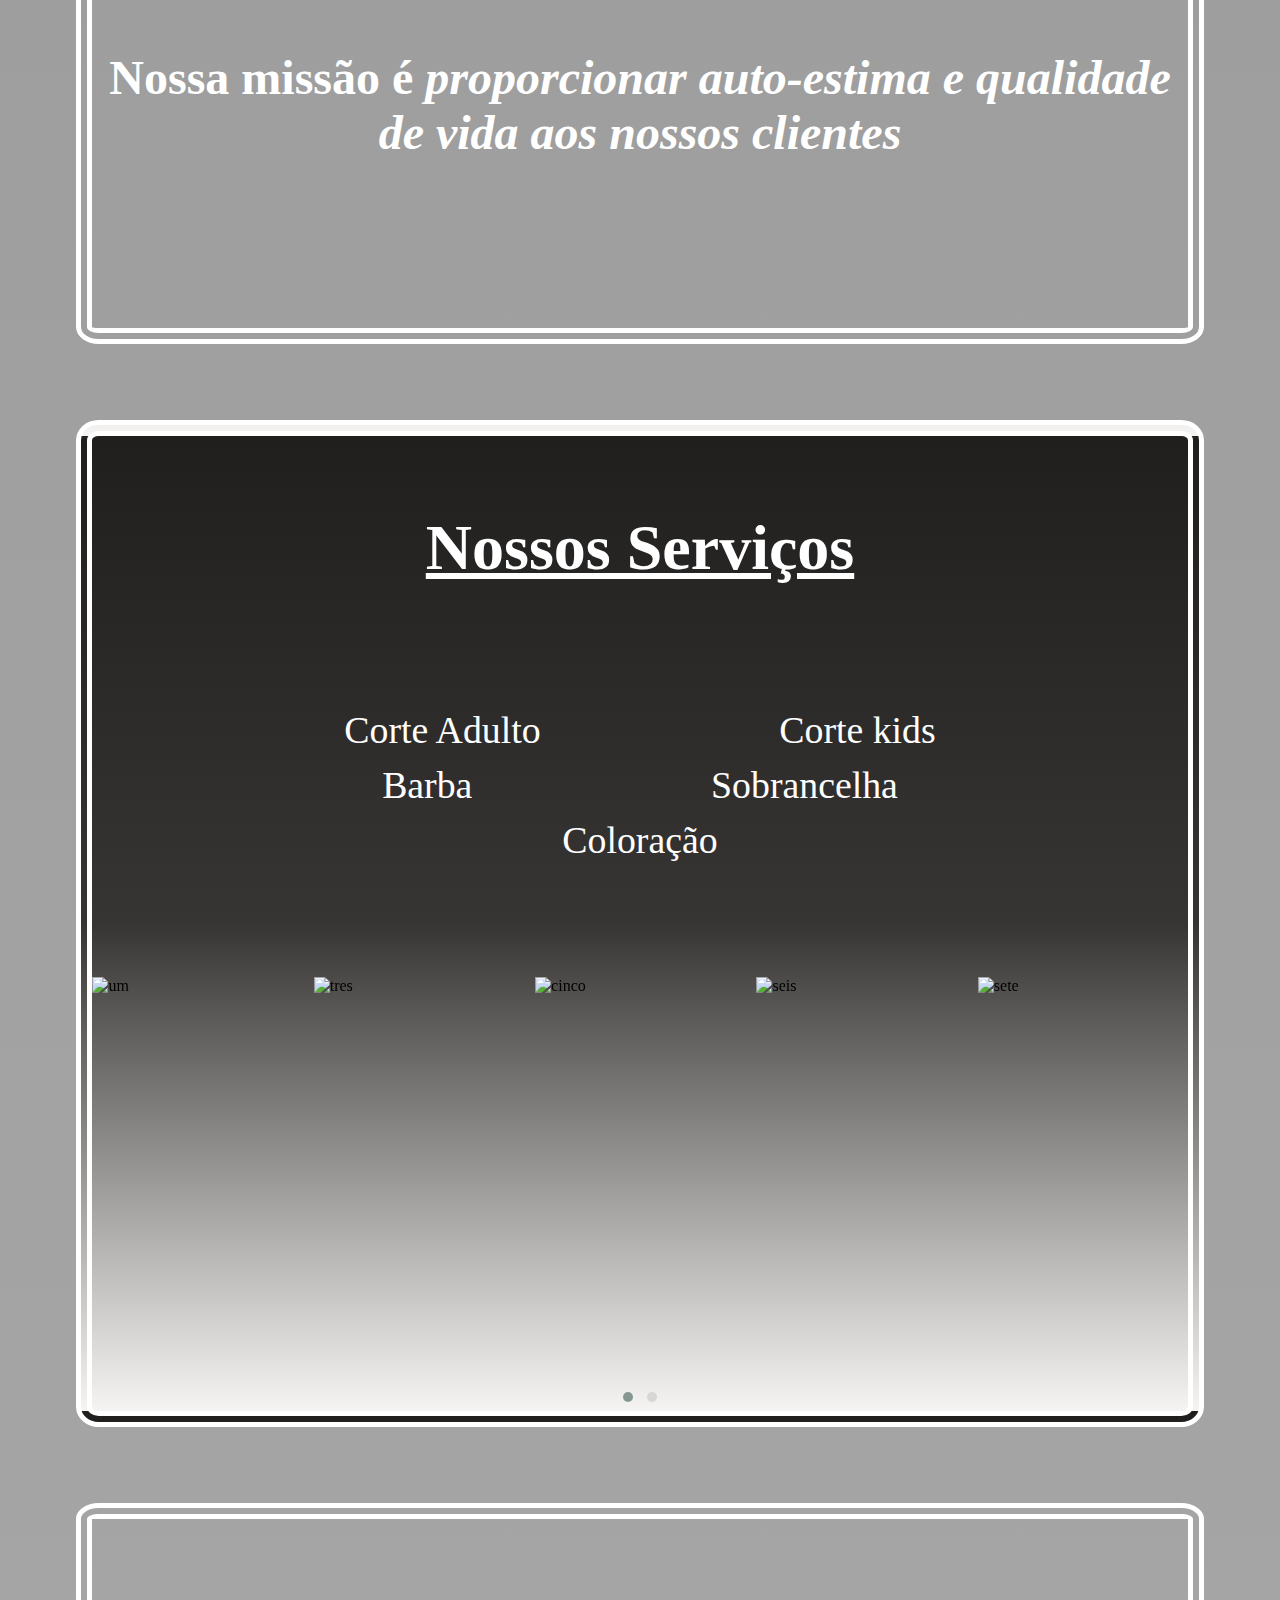
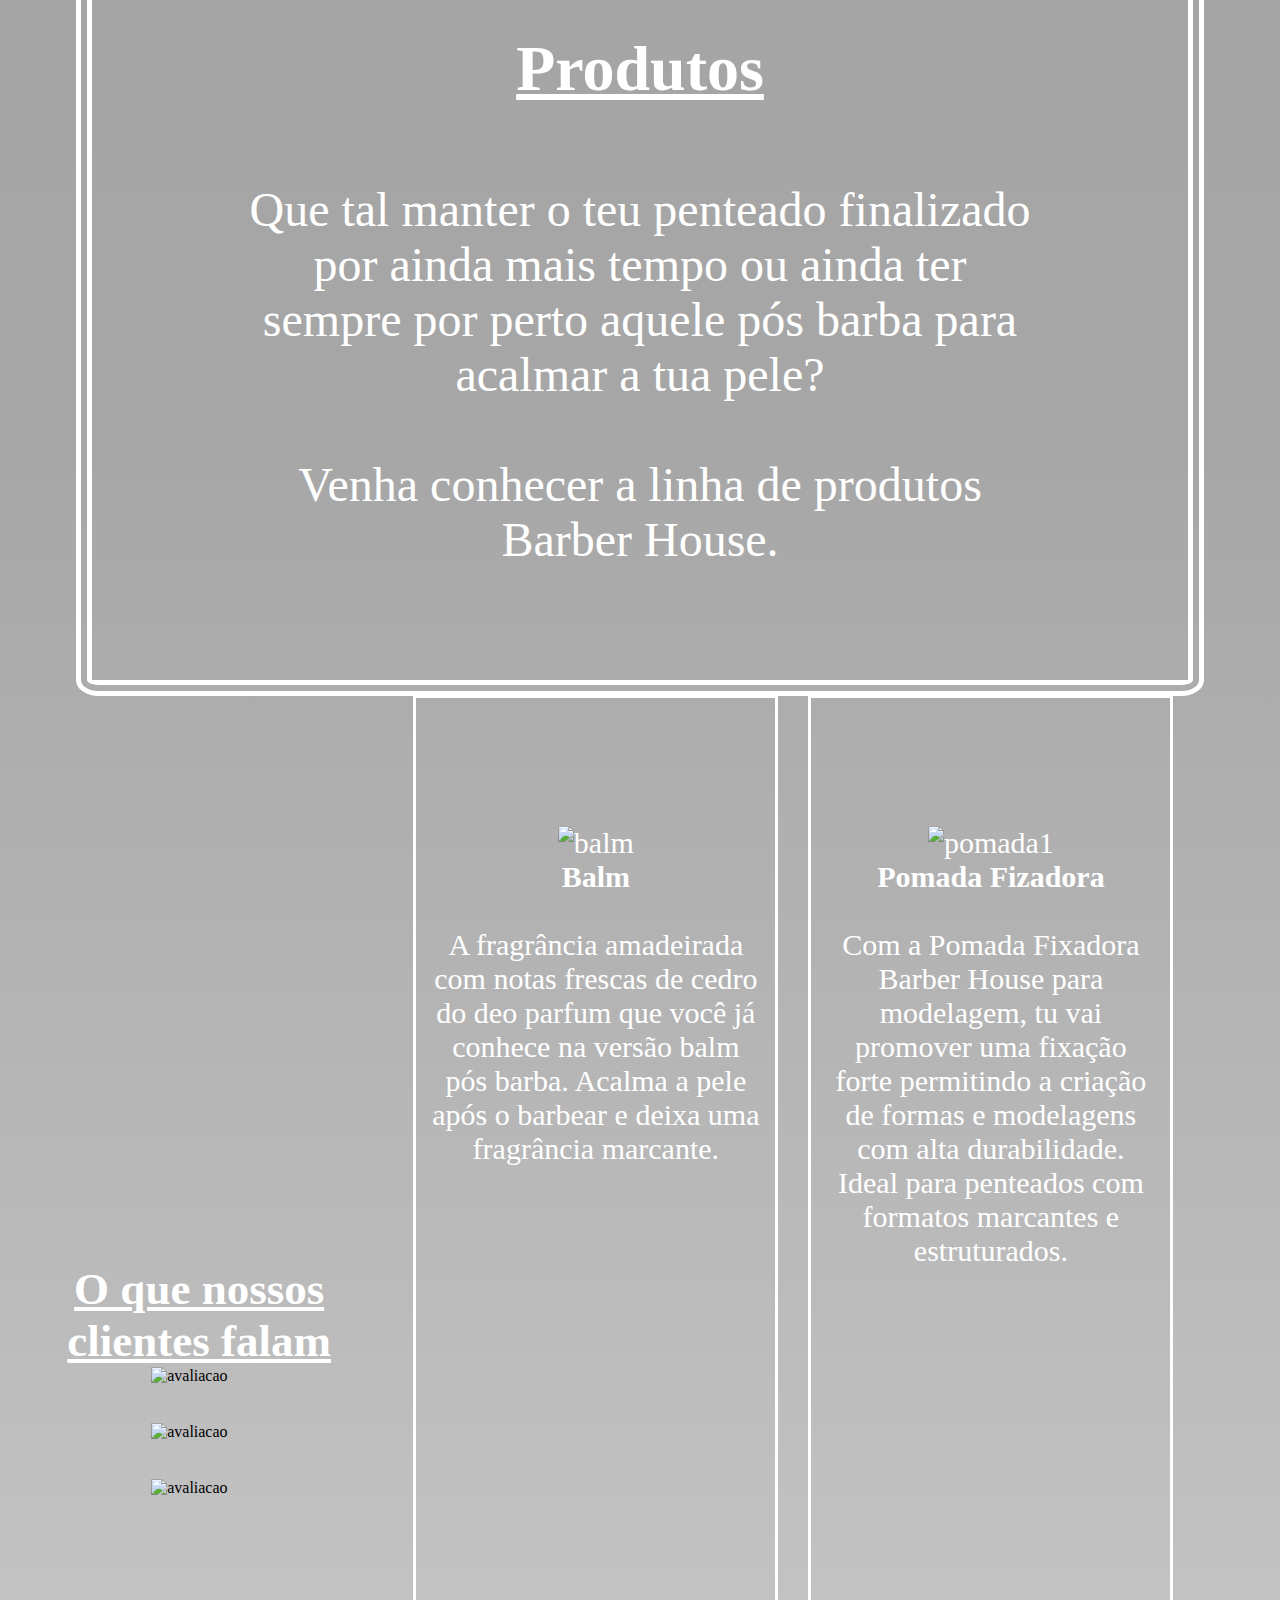
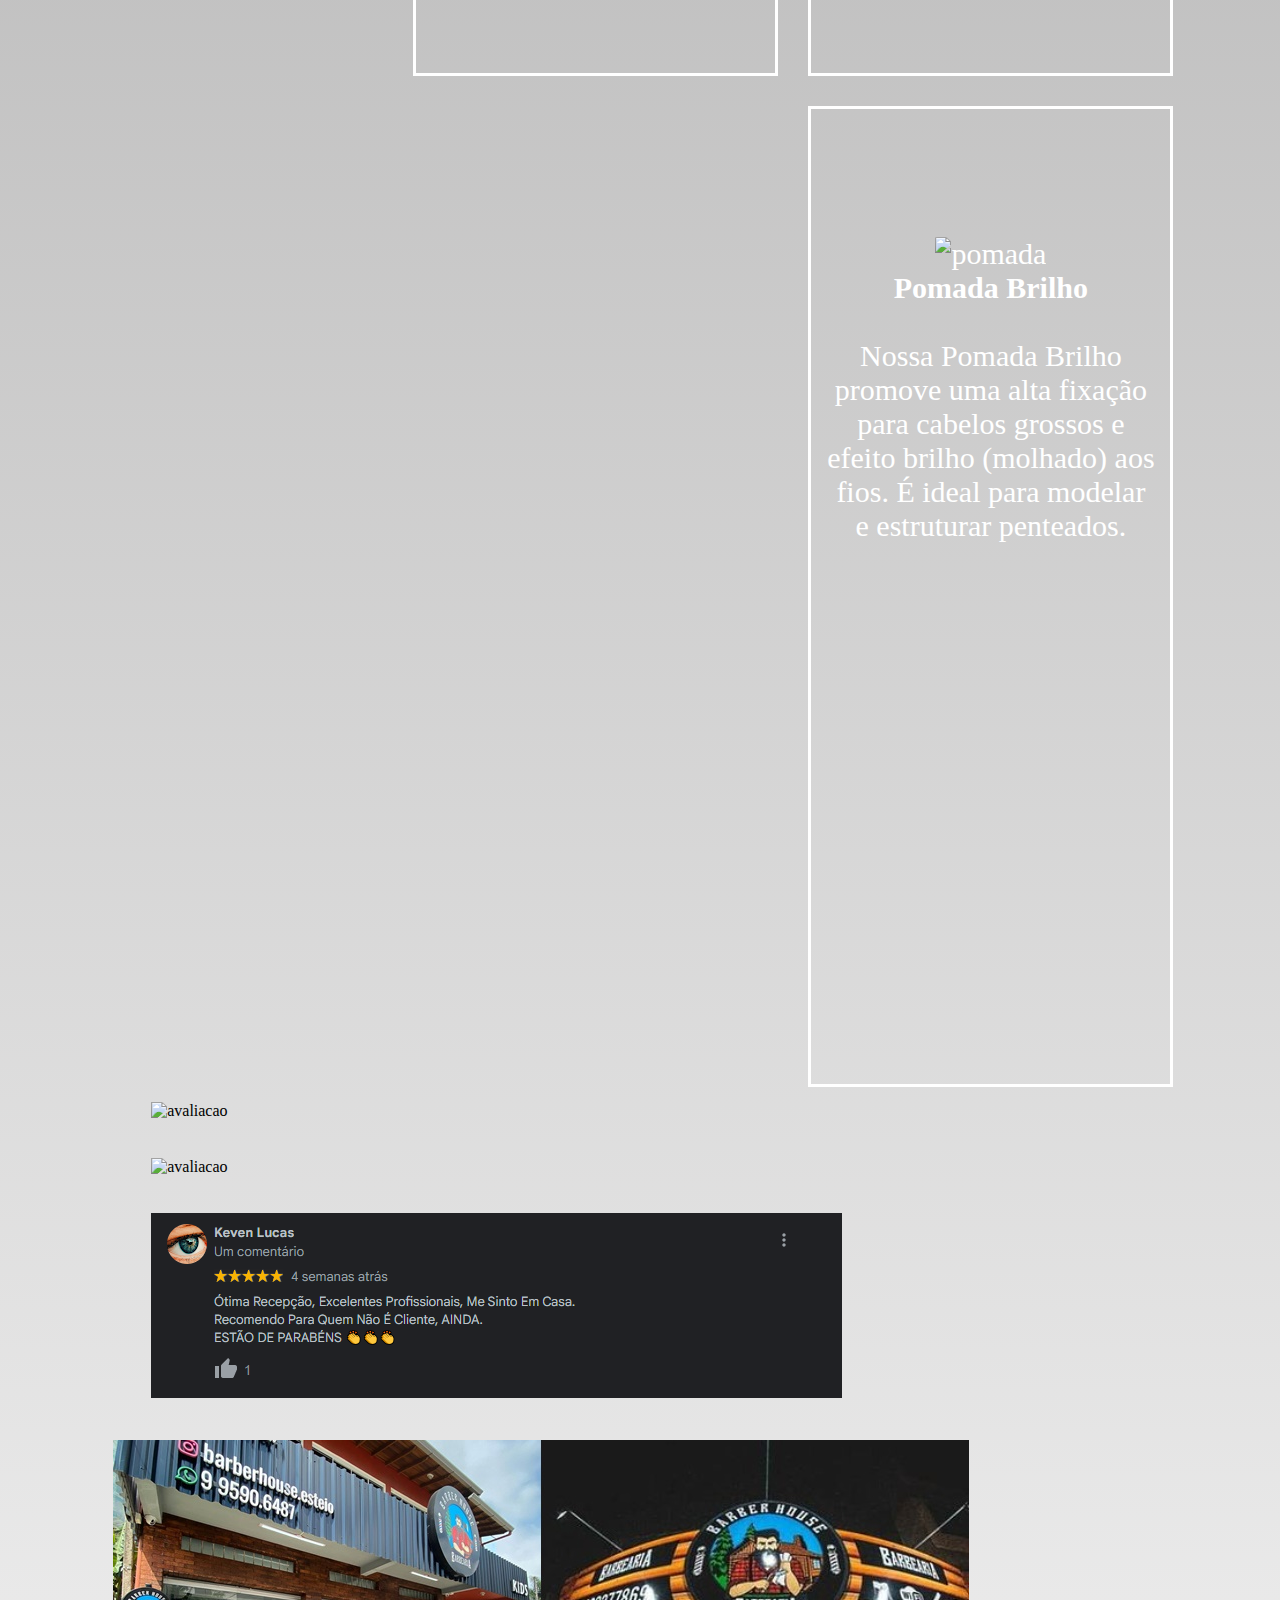
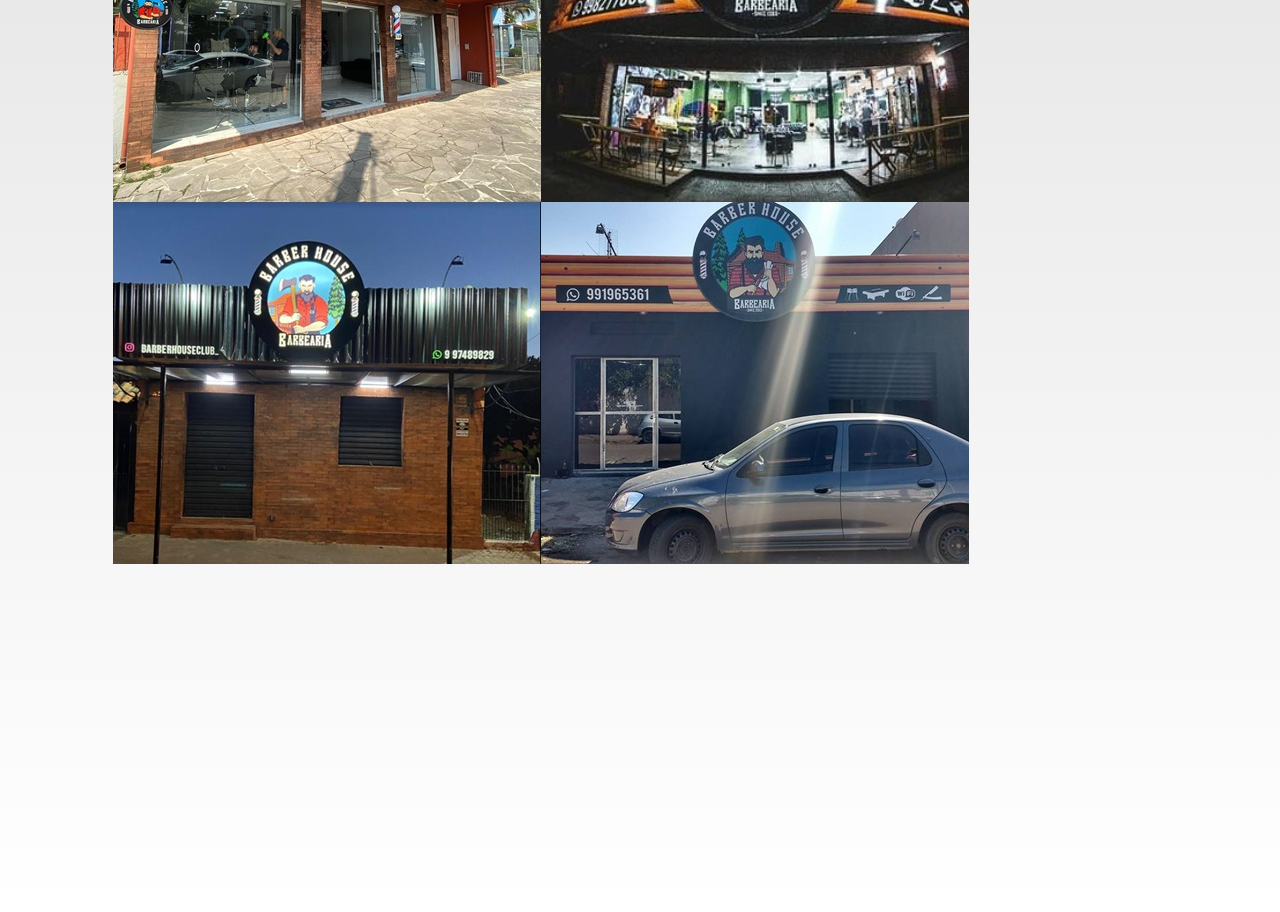
==== commit f7ff14ca: "atualiza" ====
--- a/1- Iniciante em Programação/2- HTML5 e CSS3/index.html
+++ b/1- Iniciante em Programação/2- HTML5 e CSS3/index.html
@@ -37,6 +37,9 @@
 
 
 </header>
+
+<!-- Sobre e Missão-->
+
 <div class="caixa">
         <div class="sobre">
             <h2>Sobre a Barber House</h2>
@@ -51,8 +54,10 @@
 
 </div>
 
+<!--Serviços-->
+
 <div class="service">
-        <h3>Nossos Serviços</h3>
+     <h3>Nossos Serviços</h3>
     
         <div class="lista">
             <ul>
@@ -63,9 +68,9 @@
                 <li>Coloração</li>
 
             </ul>
-        </div>
-
-        <!-- Cortes carrocel -->
+        </div>       
+
+<!-- Cortes carrocel -->
 
             <div class="carrosel-cortes">
                 <div class="owl-carousel owl-theme">
@@ -100,96 +105,102 @@
 
 <!-- Produtos -->
 
-
-    <div class="itens">
+<div class="itens"> 
+    <div class="Briefing">
         <h3> Produtos</h3>
-            <div class="Briefing">
-            <br> Venha conhecer a linha de produtos Barber House.
-             <p>Que tal manter o teu penteado finalizado por ainda mais tempo? Ou ainda ter sempre por perto aquele pós barba para acalmar a tua pele? </p>
+             <p>Que tal manter o teu penteado finalizado por ainda mais tempo ou ainda ter sempre por perto aquele pós barba para acalmar a tua pele? </p>
+             <br> Venha conhecer a linha de produtos Barber House.
             </br>
-        </div>
-
-
-         <div class="container">
-            <div class="pomada1">
-                <selection class="produto">
-                     <figure class="produtos">
+            </div>
+            
+            <ul class="produto">
+                <li class="produtos">
+                    <figure class="descricao">
                         <img class="pomada1" src="img/6-Produto1.png" alt="pomada1" srcset="" onclick="pomada1()">
-                     </figure>
-
-            <h4>Pomada Fizadora</h4>
-                <br class="descricao">
-                    <p> Com a Pomada Fixadora Barber House para modelagem, tu vai promover uma fixação forte permitindo a criação de formas e modelagens com alta durabilidade. Ideal para penteados com formatos marcantes e estruturados.
-                </p>
-                </br>
-
-    </div>
-         <div class="balm">
-              <figure class="produtos">
-                  <img class="balm" src="img/6-Produto2.png" alt="balm" srcset="" onclick="balm()">
-        </figure>
-     <h4>Balm</h4>
-         <br class="descricao">
-           <p>A fragrância amadeirada com notas frescas de cedro do deo parfum que você já conhece na versão balm pós barba. Acalma a pele após o barbear e deixa uma fragrância marcante.</p>
-            </br>
-         </div>
-
-         <div class="pomada">
-            <figure class="produtos">
-                <img class="pomada" src="img/6-Produto3.png" alt="pomada" srcset="" onclick="pomada()">
-             </figure>
-                <h4>Pomada Brilho</h4>
-             <br class="descricao">
-                <p>Nossa Pomada Brilho promove uma alta fixação para cabelos grossos e efeito brilho (molhado) aos fios. É ideal para modelar e estruturar penteados.</p>
-             </br>
-         </div>
-
-        </selection>
-         </div>
-    </div>
+                        <figcaption>
+                                <h4>Pomada Fizadora</h4>
+                                <br>
+                                    <p> Com a Pomada Fixadora Barber House para modelagem, tu vai promover uma fixação forte permitindo a criação de formas e modelagens com alta durabilidade. Ideal para penteados com formatos marcantes e estruturados.
+                                </p>
+                                </br>
+                            </figcaption>
+                        </figure>
+                </li>
+                    
+            
+                <li class="produtos">
+                    <figure class="descricao">
+                        <img class="balm" src="img/6-Produto2.png" alt="balm" srcset="" onclick="balm()">
+                                <figcaption>                        
+                                    <h4>Balm</h4>
+                                    <br>
+                                        <p>A fragrância amadeirada com notas frescas de cedro do deo parfum que você já conhece na versão balm pós barba. Acalma a pele após o barbear e deixa uma fragrância marcante.</p>
+                                    </br>
+                    </figcaption>
+                    </figure>
+                </li>
+                
+
+                <li class="produtos">
+                    <figure class="descricao">
+                        <img class="pomada" src="img/6-Produto3.png" alt="pomada" srcset="" onclick="pomada()">
+                            <figcaption>
+                                <h4>Pomada Brilho</h4>
+                                    <br>
+                                    <p>Nossa Pomada Brilho promove uma alta fixação para cabelos grossos e efeito brilho (molhado) aos fios. É ideal para modelar e estruturar penteados.</p>
+                                    </br>
+                        </figcaption>
+                    </figure>       
+                </li>
+            </ul>
+</div>
+ 
+
 
 <!-- Avaliação -->
 
-    <div class="aval">
-    <h3>O que nossos clientes falam</h3>
-</div>
-    <div class="avaliacao"></div>
-        <figure class="esquerda">
+<div class="aval">
+    <h3> O que nossos clientes falam </h3>
+</div>
+
+    <ul class="avaliacao">
+
+        <li>
          <img src="img/5-Avaliacao1.png" alt="avaliacao" srcset="" onclick="avaliacao()">
-        </figure>
+        </li>
     
 
-    <figure class="esquerda">
-        <img  src="img/5-Avaliacao3.png" alt="avaliacao" srcset="" onclick="avaliacao()">
-    </figure>
-
-    <figure class="esquerda">
-        <img  src="img/5-Avaliacao2.png" alt="avaliacao" srcset="" onclick="avaliacao()">
-    </figure>
-
-    <figure class="direita">
-        <img  src="img/5-Avaliacao6.png" alt="avaliacao" srcset="" onclick="avaliacao()">
-    </figure>
-
-    <figure class="direita">
-        <img src="img/5-Avaliacao5.PNG" alt="avaliacao" srcset="" onclick="avaliacao()">
-    </figure>
-
-    <figure class="direita">
-        <img  src="img/5-Avaliacao4.png" alt="avaliacao" srcset="" onclick="avaliacao()">
-    </figure>
-
-</div>
-
-</div>
-
-
-<!-- Localização -->
+        <li>
+            <img  src="img/5-Avaliacao3.png" alt="avaliacao" srcset="" onclick="avaliacao()">
+        </li>
+
+
+        <li>
+            <img  src="img/5-Avaliacao2.png" alt="avaliacao" srcset="" onclick="avaliacao()">
+        </li>
+
+
+        <li>
+            <img  src="img/5-Avaliacao6.png" alt="avaliacao" srcset="" onclick="avaliacao()">
+        </li>
+
+
+        <li>
+            <img src="img/5-Avaliacao5.PNG" alt="avaliacao" srcset="" onclick="avaliacao()">
+        </li>
+
+
+        <li>
+            <img  src="img/5-Avaliacao4.png" alt="avaliacao" srcset="" onclick="avaliacao()">
+        </li>
+
+    </ul>
+</body>
+
+<footer><!-- Localização -->
 <div class="local">
     <h3>Nossas lojas</h3>
-    
-       
-            <img class="local" src="img/Local.jpg" alt="local" srcset="" onclick="local()">
+            <img class="lojas" src="img/Local.jpg" alt="local" srcset="" onclick="local()">
         
     <div class="endereco">
         <br>
@@ -203,11 +214,12 @@
     </div>
 </div>
 
+</footer>
 
 <script src="https://kit.fontawesome.com/90dc8c0810.js" crossorigin="anonymous"></script>
 <script src="js/Owl/jquery.min.js"></script>
 <script src="js/Owl/owl.carousel.min.js"></script>
 <script src="js/Owl/setup.js"></script>
 <script src="js/Owl/main.js"></script>
-</body>
+
 </html>--- a/1- Iniciante em Programação/2- HTML5 e CSS3/style/Main.css
+++ b/1- Iniciante em Programação/2- HTML5 e CSS3/style/Main.css
@@ -1,7 +1,7 @@
 *{
 margin: 0;
 padding: 0;
-color: #ffff;
+
 
 }
 /*header*/
@@ -47,15 +47,16 @@
 
 }
 /*Sobre e Missão*/
-.caixa, .service{
+.caixa, .service, .itens{
     margin: 2cm;
     border: solid #ffff 1em;
     border-radius: 2%;
     border-style: double;
 }
-.sobre h2, .service h3{
+.sobre h2, .service h3, .itens h3{
     justify-content: center;
     text-align: center;
+    color: #ffff;
     text-decoration: underline #ffff;
     text-shadow: black;
     margin: 2cm;
@@ -73,89 +74,118 @@
 }
 
 /*Serviços*/
-
-li{
+.service{
+background: linear-gradient(rgb(32, 31, 30), rgb(54, 53, 52), rgb(245, 244, 243));
+}
+.lista li{
     list-style: none;
-    margin-left: 3cm;
-    justify-content: center;
+    margin: 3cm;
+    justify-content:center;
     text-align: justify;
-
+    font-size: 1cm;
+    display: inline;
+    
+    
 }
 
 /*Cortes*/
 
 .item {
-    height: 500px;
+   
+    height: 400px;
 }
 
 /*Produtos*/
 
-.container{
-    display: flex;
-    font-size: 1.8rem;
-    
-    
-    }
-.container h4{
-    font-size: 2em;
+.Briefing{
+    margin-right: 4cm;
+    margin-left: 4cm;
 }
 
-.produto{
-    height: 30rem;
-    float: left;
-    margin-left: 3rem;
- }
-
-.pomada1, .balm, .pomada, {
-    width: 450px;
-    margin-top: 3cm;
-      
+ul{
+    list-style: none;
 }
 
+figure {
+    display: block;
+        float:right;
+        width: 30%;
+        height: 25cm;
+        text-align: center;
+        text-indent: 0;
+        border: rgb(255, 255, 255) solid 3px;
+        margin: 0.5em;
+        padding: 0.5em;
+        
+}
+
+figure img{
+    margin-top: 3cm;
+}
+
+.pomada1, .balm, .pomada {
+    border-radius: 3%;
+}
+
+
+
+.descricao { 
+    color: #ffff;
+    font-size: 30px;
+    text-align: center;
+}
 
 
 
 /*avaliação*/
 
-h3{
-    font-size: 5rem;
-    margin-left: 22cm;
-    margin-top: 3cm;
-    text-decoration: underline;
+.aval h3{
+    margin-top: 15cm;
+    color: #ffff;
+    text-decoration: underline #fff;
+    font-size: 45px;
+    text-align: center;
+    justify-content: center;
 }
+ 
 
-.aval h3{
-    margin-left: 15cm;
-    margin-bottom: 3cm;
-    font-size: 4rem;
-
-}
-.avaliacao{
-   
-    width: 45rem;
-    float: flex;
-    margin: 10px;
-    }
+  .avaliacao  li {
+        display:block;             /* primeiro passo, transformar o LI em bloco.                   */ 
+        list-style-type: none;     /* depois, remoção dos bullets.                                 */
+        margin: 0;                  
+        box-sizing: border-box;    /* medidas são de borda à borda, o padding não é acrescentado.  */
+        height:25%;                /* esta linha é pela estética do demo                           */
+        justify-content: center;
+        margin-left:  4cm;
+        margin-bottom: 1cm;
+        
+      }
+      
+      .avaliacao  li:nth-child(odd) {          /* este css será aplicato nos LI impares (1, 3, 5... ).         */
+        clear:both;                /* forçamos a quebra de linha por segurança...                  */
+        float:left;                /* ... e o alinhamos à esquerda.                                */
+        width:50%;                 /* Aplicamos 50% na esquerda, os da direita "herdam" o resto.   */
+      }
+      
+    
 
 /*local*/
 
+.local {
+    
+    padding: 3cm;
+    justify-content: center;
+    display: block;
+
+}
+
 .local h3{
-    margin-top: 3cm;
-    margin-bottom: 3cm;
-    color: #000;
-    font-size: 5rem;
+    color: #0000;
+    text-decoration: underline #0000;
 }
-.local{
-    
-     display: inline-block;
-     max-width: 730px;
-     width: 728px;
-     margin-top: 10px;
-
-    }
 
 .endereco{
-    color: white;
+    color: #0000;
     font-size:20px;
 
 }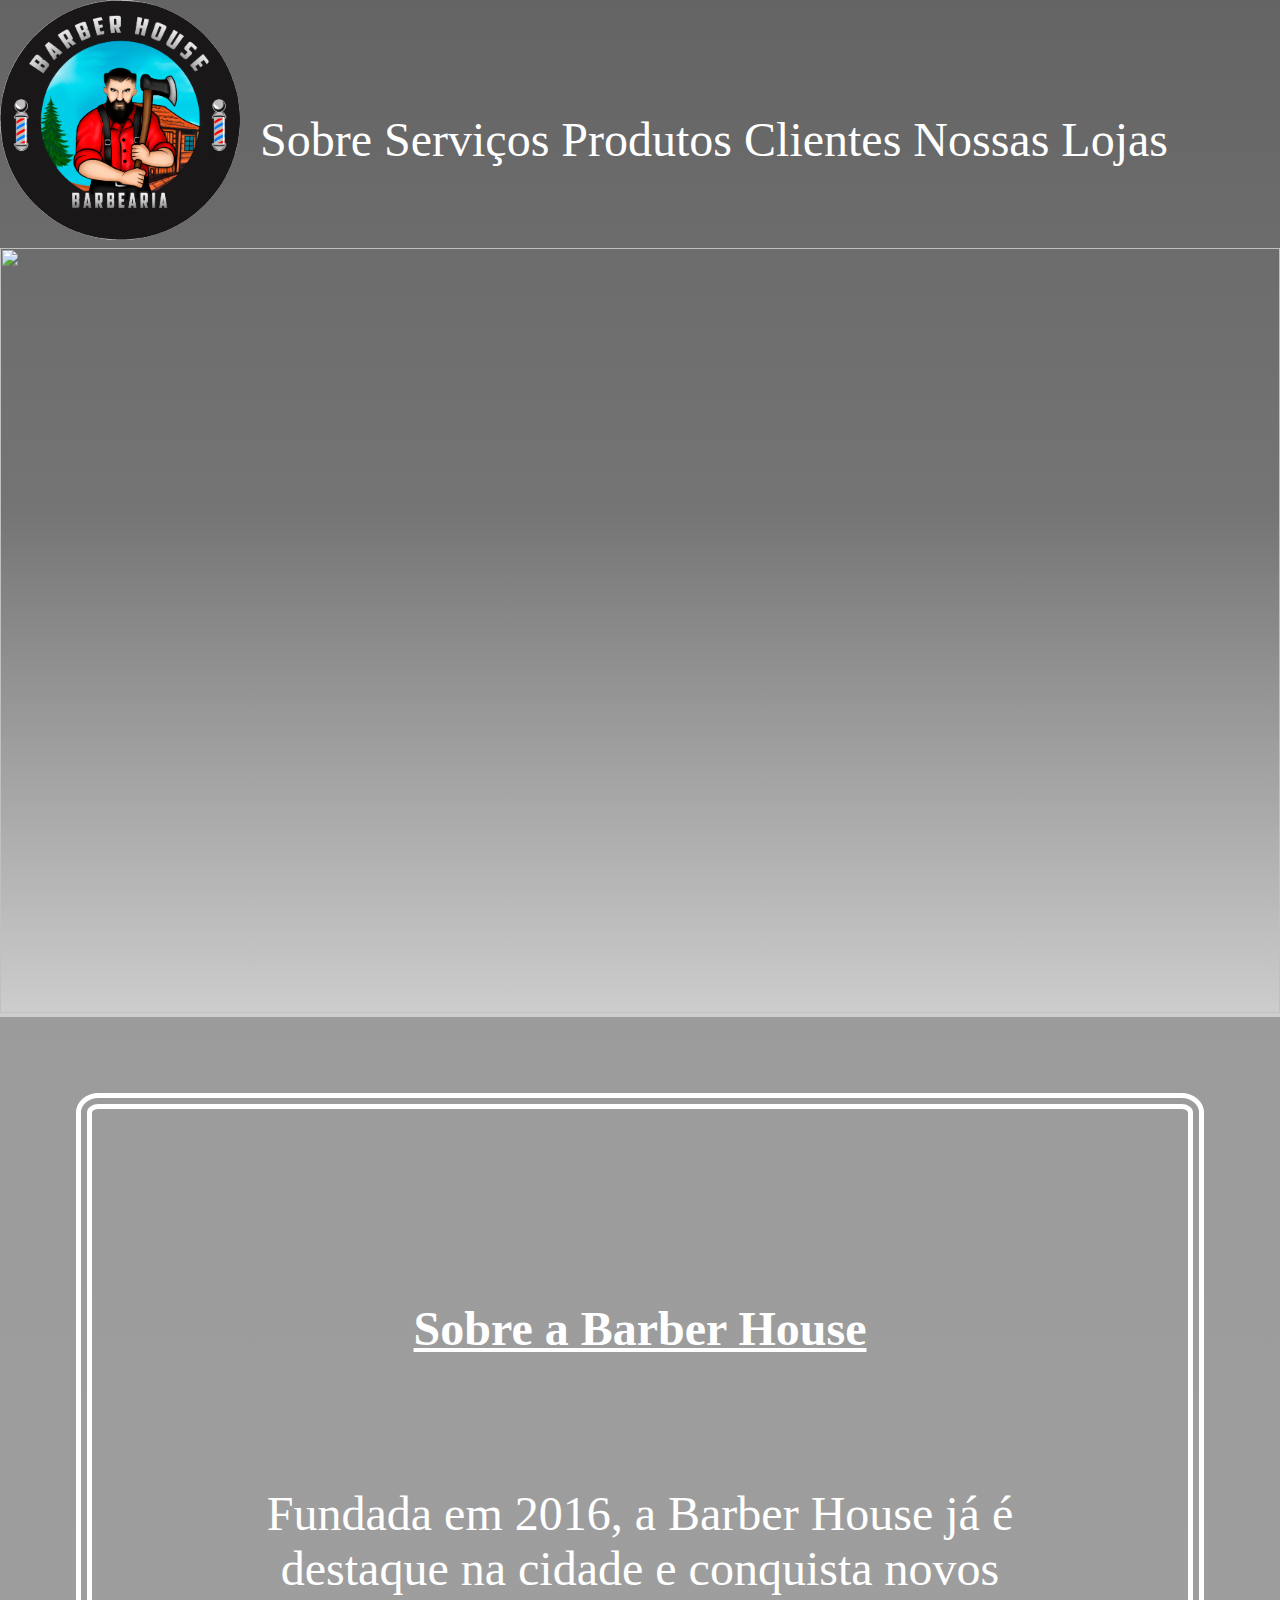
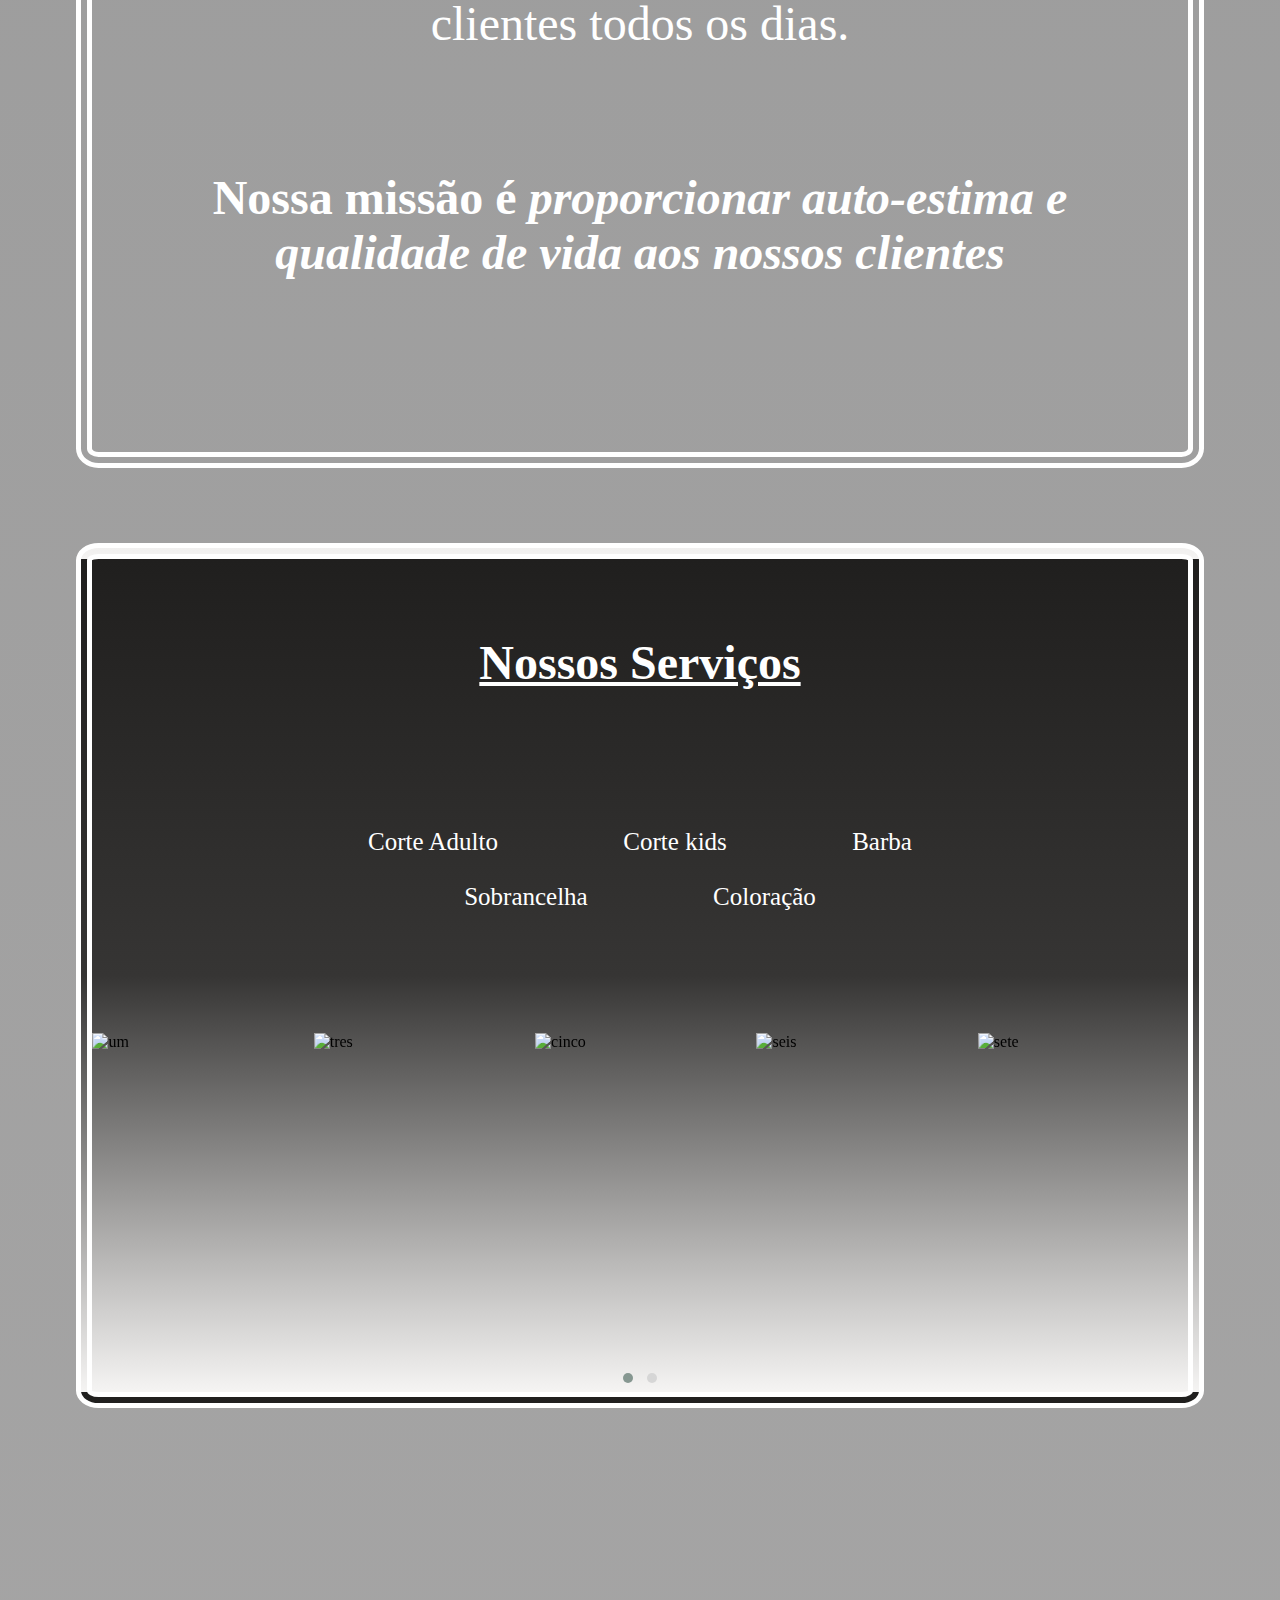
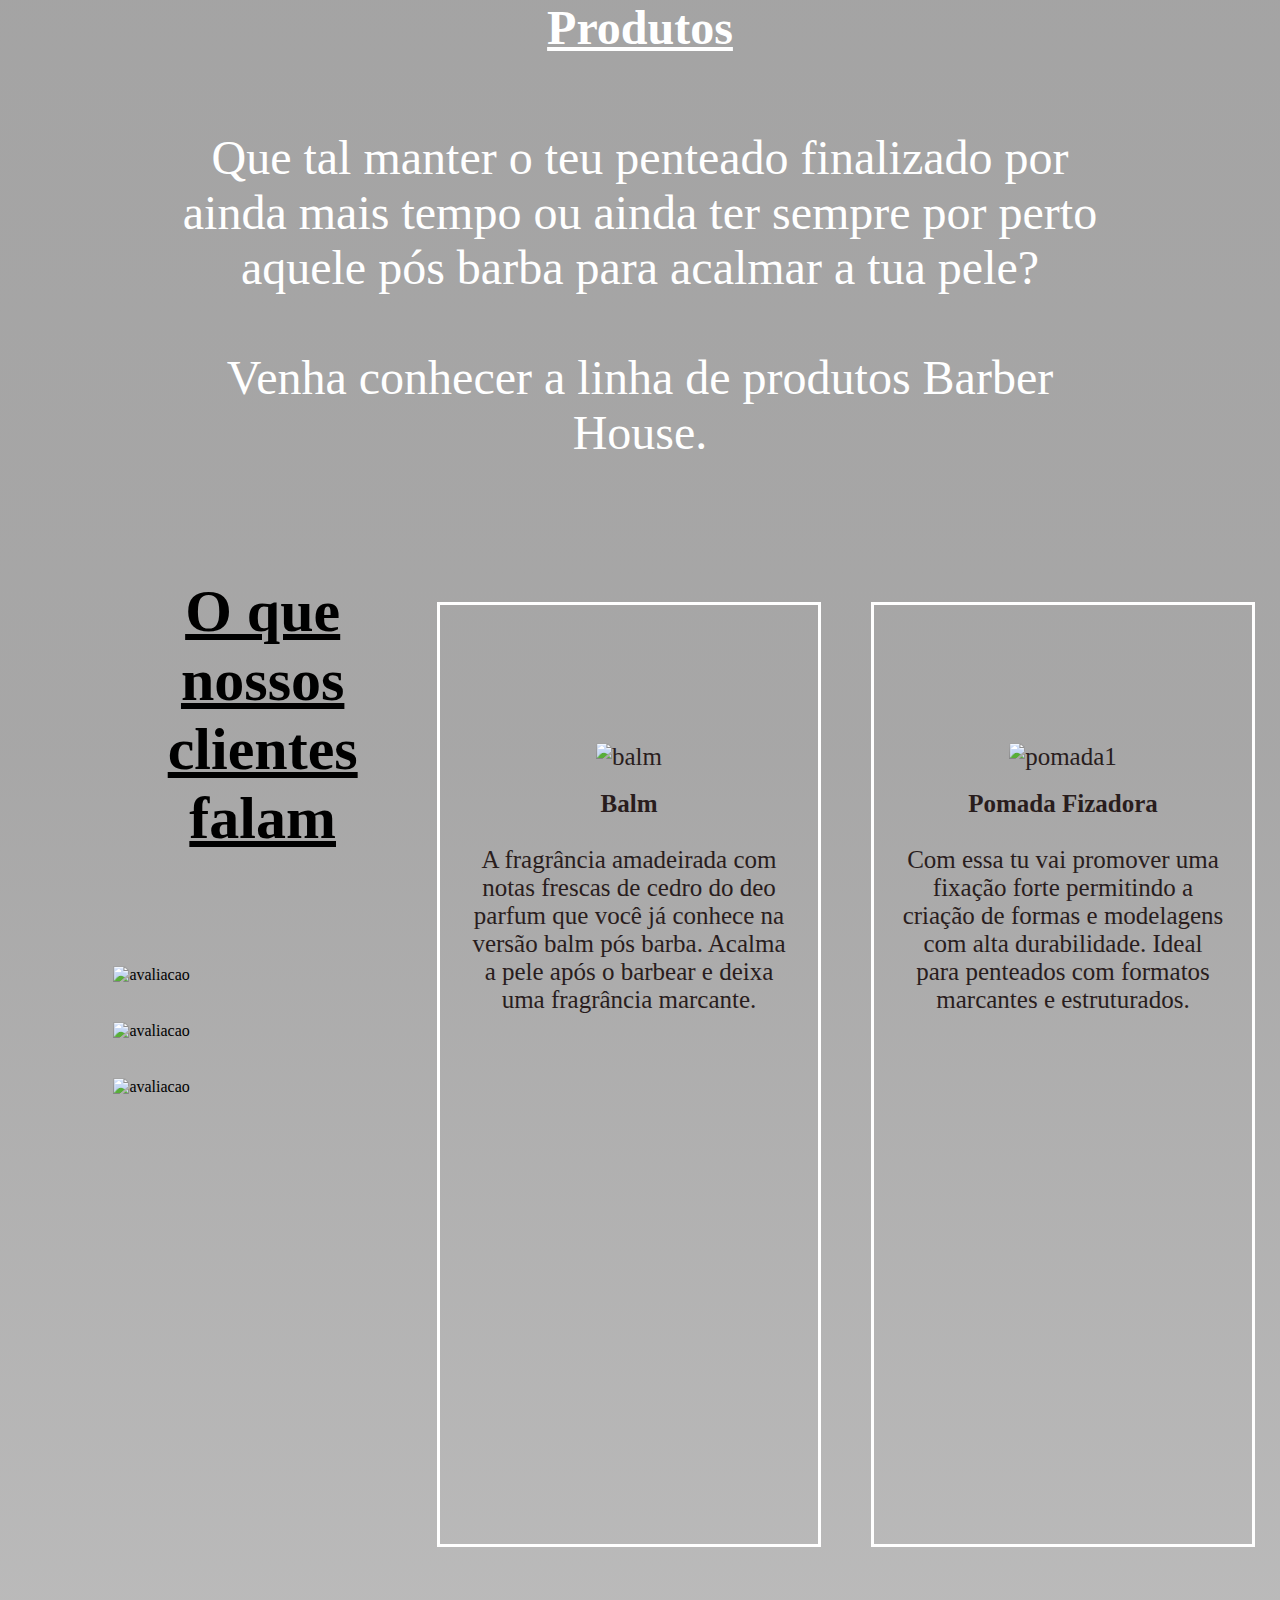
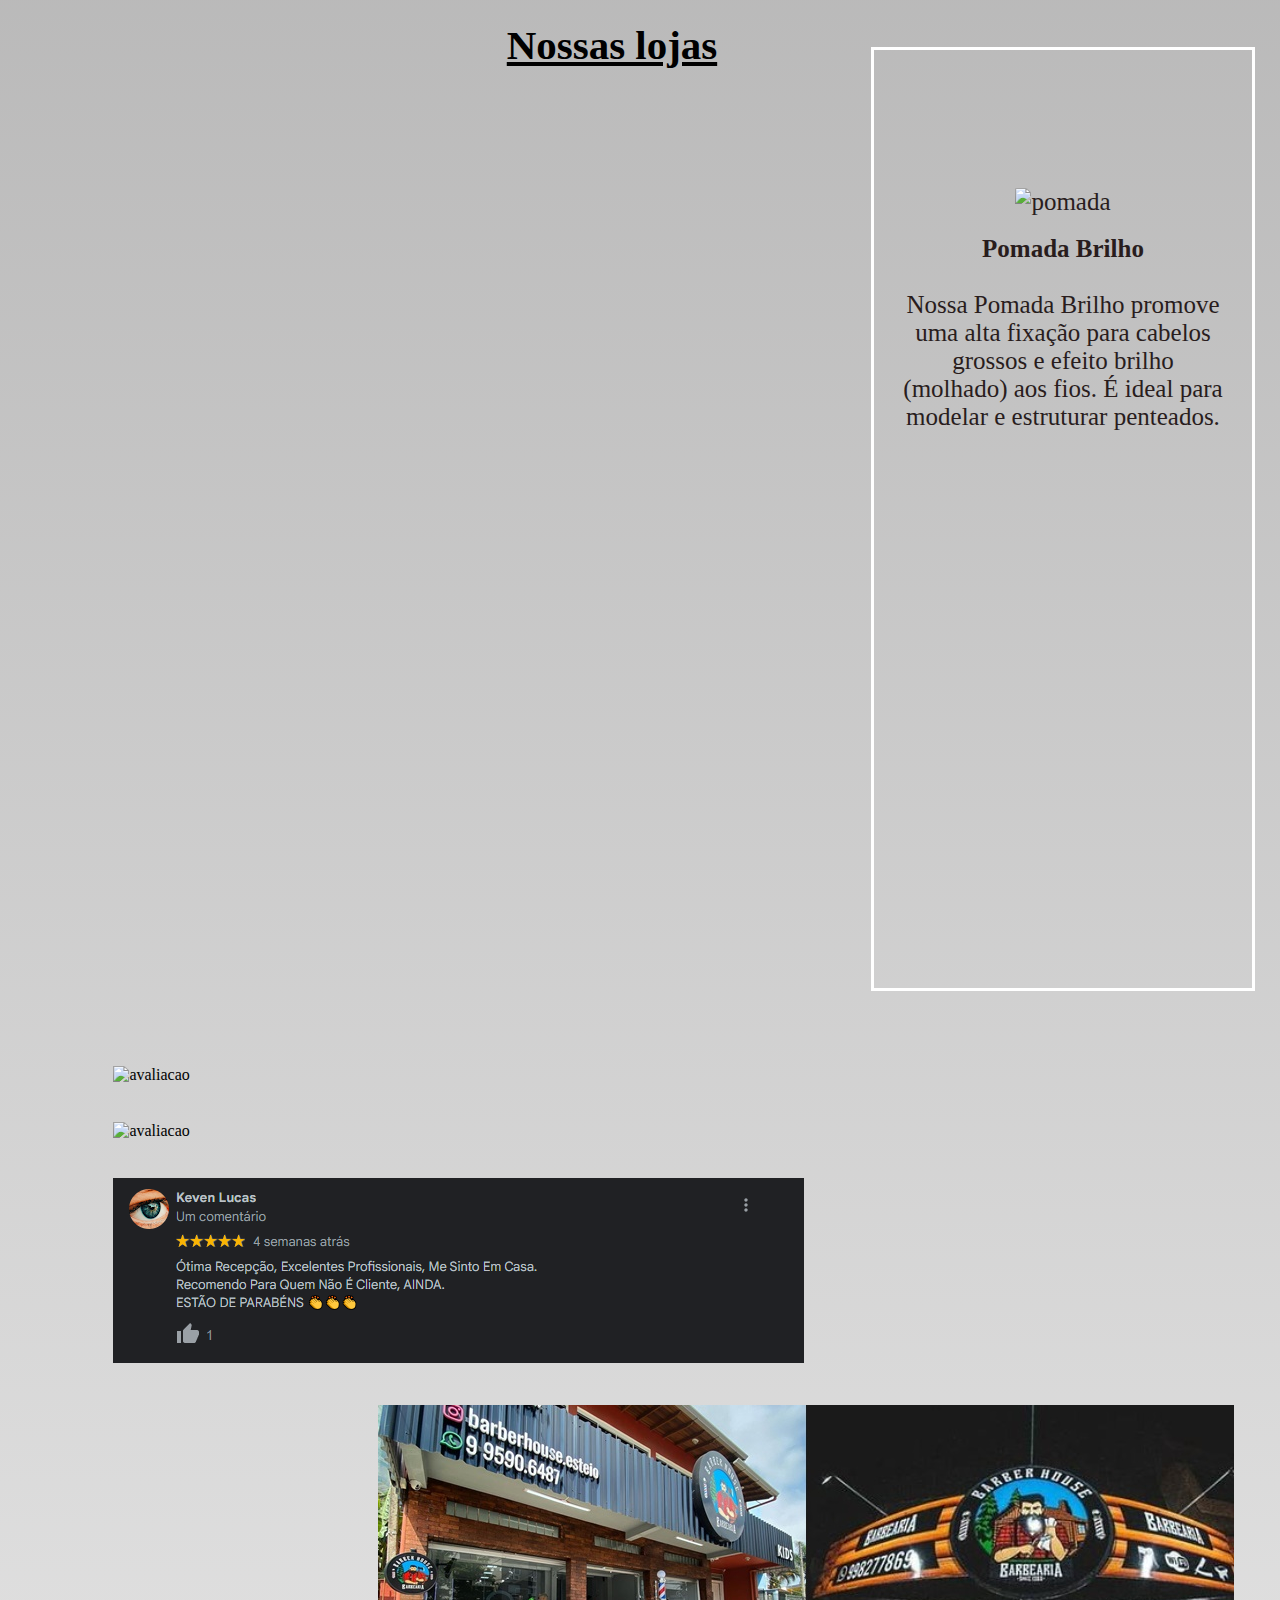
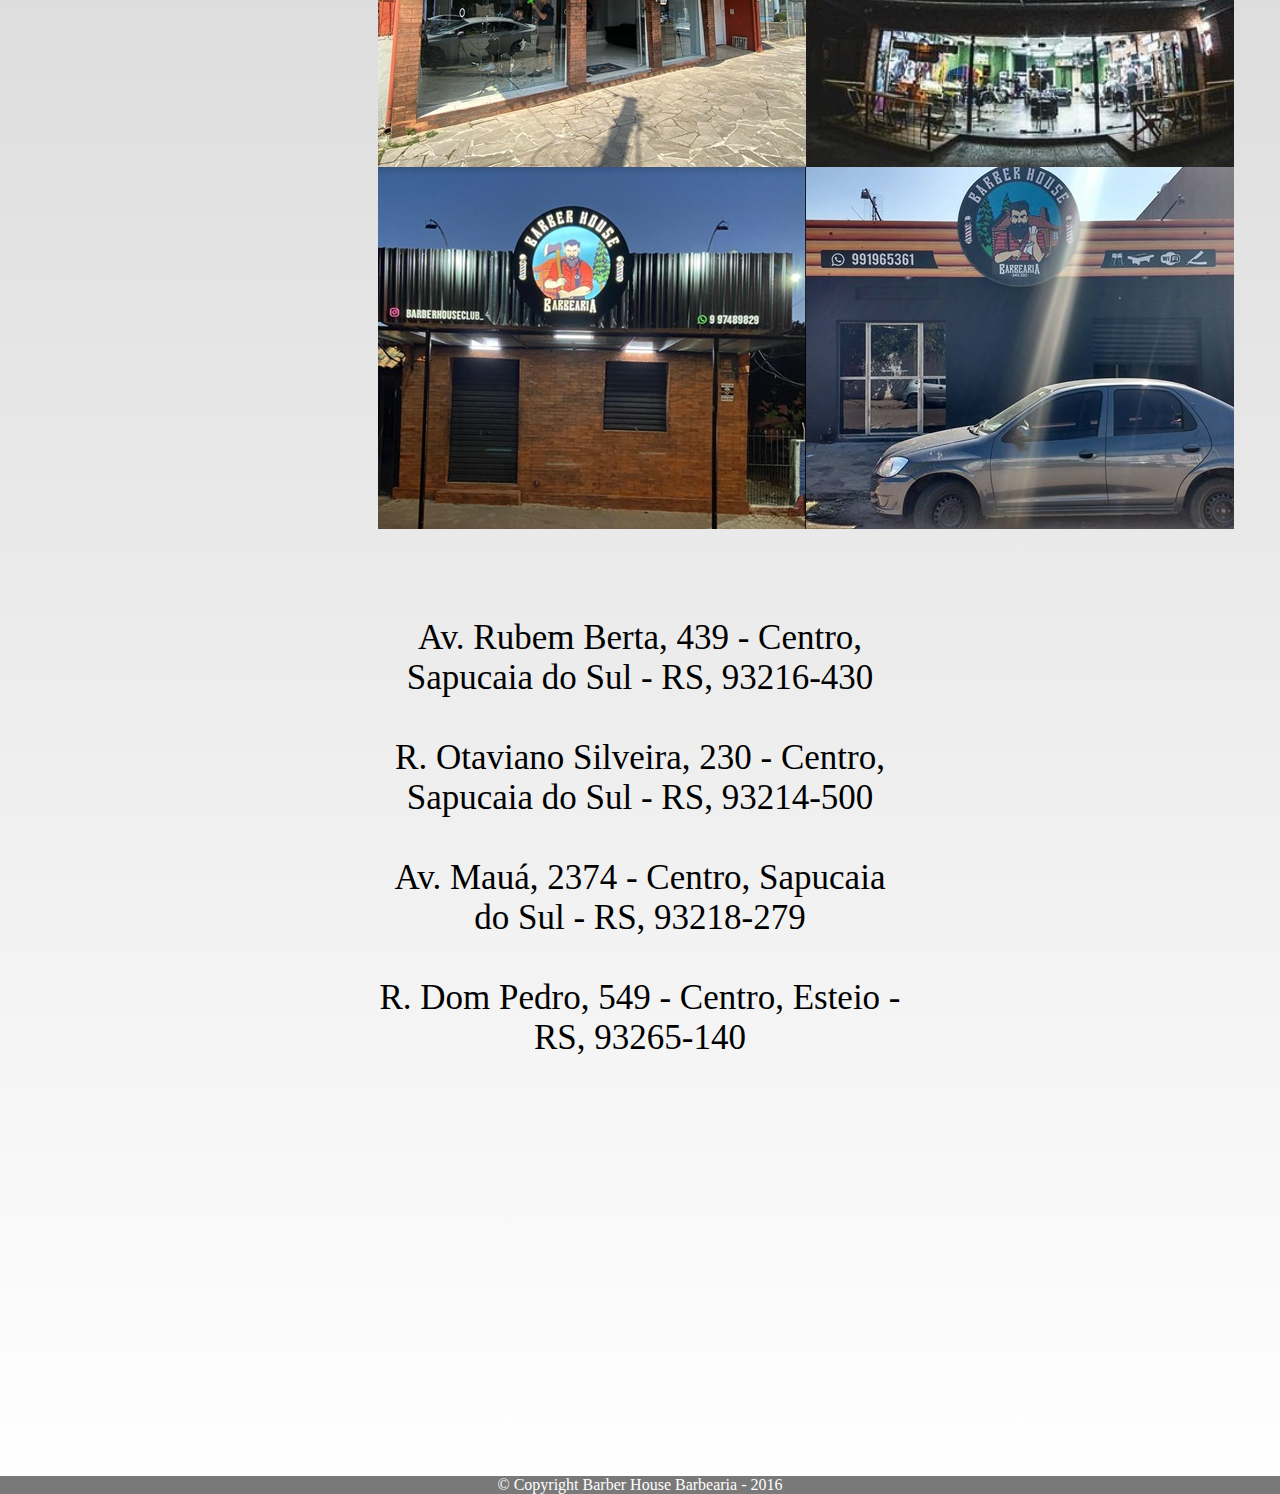
==== commit 76ebf64c: "atualiza" ====
--- a/1- Iniciante em Programação/2- HTML5 e CSS3/index.html
+++ b/1- Iniciante em Programação/2- HTML5 e CSS3/index.html
@@ -38,6 +38,7 @@
 
 </header>
 
+<main>
 <!-- Sobre e Missão-->
 
 <div class="caixa">
@@ -72,10 +73,10 @@
 
 <!-- Cortes carrocel -->
 
-            <div class="carrosel-cortes">
-                <div class="owl-carousel owl-theme">
-
-                    <div class="item">
+<div class="carrosel-cortes">
+    <div class="owl-carousel owl-theme">
+
+                   <div class="item">
                         <img class="um" src="img/4-Carrousel.png" alt="um" srcset="" onclick="um()">
                     </div>
                     <div class="item">
@@ -99,9 +100,9 @@
                     <div class="item">
                         <img class="treze" src="img/4-Carrousel13.png" alt="treze" srcset="" onclick="treze()">
                     </div>
-                </div>
-            </div>
-</div>  
+    </div>
+</div>
+</div> 
 
 <!-- Produtos -->
 
@@ -120,7 +121,7 @@
                         <figcaption>
                                 <h4>Pomada Fizadora</h4>
                                 <br>
-                                    <p> Com a Pomada Fixadora Barber House para modelagem, tu vai promover uma fixação forte permitindo a criação de formas e modelagens com alta durabilidade. Ideal para penteados com formatos marcantes e estruturados.
+                                    <p> Com essa tu vai promover uma fixação forte permitindo a criação de formas e modelagens com alta durabilidade. Ideal para penteados com formatos marcantes e estruturados.
                                 </p>
                                 </br>
                             </figcaption>
@@ -154,16 +155,15 @@
                 </li>
             </ul>
 </div>
- 
+</main>
 
 
 <!-- Avaliação -->
 
 <div class="aval">
     <h3> O que nossos clientes falam </h3>
-</div>
-
-    <ul class="avaliacao">
+
+<ul class="avaliacao">
 
         <li>
          <img src="img/5-Avaliacao1.png" alt="avaliacao" srcset="" onclick="avaliacao()">
@@ -194,10 +194,11 @@
             <img  src="img/5-Avaliacao4.png" alt="avaliacao" srcset="" onclick="avaliacao()">
         </li>
 
-    </ul>
-</body>
-
-<footer><!-- Localização -->
+</ul>
+</div>
+
+
+<!-- Localização  -->
 <div class="local">
     <h3>Nossas lojas</h3>
             <img class="lojas" src="img/Local.jpg" alt="local" srcset="" onclick="local()">
@@ -213,7 +214,12 @@
         </br>
     </div>
 </div>
-
+</main>
+</body>
+
+<footer>
+
+ <p> &copy; Copyright Barber House Barbearia - 2016
 </footer>
 
 <script src="https://kit.fontawesome.com/90dc8c0810.js" crossorigin="anonymous"></script>
--- a/1- Iniciante em Programação/2- HTML5 e CSS3/style/Main.css
+++ b/1- Iniciante em Programação/2- HTML5 e CSS3/style/Main.css
@@ -30,7 +30,7 @@
     text-decoration: none;    
 }
 a:hover{
-    color: rgb(170, 62, 62);
+    color: #e79404;
     text-decoration: underline;
     text-transform: color .5s;
 }
@@ -46,8 +46,9 @@
     background: linear-gradient(rgba(49, 49, 49, 0.5),rgba(80, 79, 79, 0.5), rgba(255, 255, 255, 0.5)100%)
 
 }
+
 /*Sobre e Missão*/
-.caixa, .service, .itens{
+.caixa, .service {
     margin: 2cm;
     border: solid #ffff 1em;
     border-radius: 2%;
@@ -60,16 +61,16 @@
     text-decoration: underline #ffff;
     text-shadow: black;
     margin: 2cm;
-    font-size: 4rem; 
+    font-size: 3rem; 
 }
 
 .sobre, .missao, .lista, .Briefing{
     justify-content: center;
     text-align: center;
-    margin-top: 3cm;
-    margin-bottom: 3cm;
+    margin: 3cm;
     font-size: 3rem;
     color: #ffff;
+    padding: 3px;
 
 }
 
@@ -79,10 +80,10 @@
 }
 .lista li{
     list-style: none;
-    margin: 3cm;
+    margin: 3cm 1.5cm 0 ;
     justify-content:center;
     text-align: justify;
-    font-size: 1cm;
+    font-size: 25px;
     display: inline;
     
     
@@ -92,7 +93,7 @@
 
 .item {
    
-    height: 400px;
+    height: 325px;
 }
 
 /*Produtos*/
@@ -107,15 +108,16 @@
 }
 
 figure {
-    display: block;
-        float:right;
+    display: inline-block;
+       float: right;
         width: 30%;
         height: 25cm;
         text-align: center;
         text-indent: 0;
         border: rgb(255, 255, 255) solid 3px;
-        margin: 0.5em;
-        padding: 0.5em;
+        margin: 1em 1em 3em;
+        padding: 1em;
+        box-sizing: border-box;
         
 }
 
@@ -127,65 +129,72 @@
     border-radius: 3%;
 }
 
-
-
 .descricao { 
-    color: #ffff;
-    font-size: 30px;
-    text-align: center;
-}
-
-
+    color: rgb(41, 29, 29);
+    font-size: 25px;
+    text-align: center;
+}
+
+.descricao h4{
+    margin-top: .5cm;
+}
 
 /*avaliação*/
 
-.aval h3{
-    margin-top: 15cm;
-    color: #ffff;
-    text-decoration: underline #fff;
-    font-size: 45px;
-    text-align: center;
-    justify-content: center;
+.aval  h3{
+    font-size: 60px;
+    text-decoration: underline;
+    text-align: center;
+    margin: 3cm;
+  
 }
  
 
   .avaliacao  li {
         display:block;             /* primeiro passo, transformar o LI em bloco.                   */ 
         list-style-type: none;     /* depois, remoção dos bullets.                                 */
-        margin: 0;                  
+        margin: 0 ;                  
         box-sizing: border-box;    /* medidas são de borda à borda, o padding não é acrescentado.  */
         height:25%;                /* esta linha é pela estética do demo                           */
         justify-content: center;
-        margin-left:  4cm;
+        margin-left:  3cm;
         margin-bottom: 1cm;
         
       }
       
       .avaliacao  li:nth-child(odd) {          /* este css será aplicato nos LI impares (1, 3, 5... ).         */
-        clear:both;                /* forçamos a quebra de linha por segurança...                  */
-        float:left;                /* ... e o alinhamos à esquerda.                                */
-        width:50%;                 /* Aplicamos 50% na esquerda, os da direita "herdam" o resto.   */
-      }
+       clear:both;                /* forçamos a quebra de linha por segurança...                  */
+       float:left;                /* ... e o alinhamos à esquerda.                                */
+       width:50%;                 /* Aplicamos 50% na esquerda, os da direita "herdam" o resto.   */
+     }
       
     
 
 /*local*/
 
+.local h3{
+    margin-bottom: 2cm;
+    text-decoration: underline;
+}
+
 .local {
-    
-    padding: 3cm;
+    display: block;
+    margin: 10cm;
+    text-align: center;
     justify-content: center;
-    display: block;
-
-}
-
-.local h3{
-    color: #0000;
-    text-decoration: underline #0000;
-}
+    font-size:  35px;
+  }
+
 
 .endereco{
-    color: #0000;
-    font-size:20px;
-
-}+
+}
+
+
+
+footer{
+    background-color: rgb(121, 121, 121);
+    text-align: center;
+    color: #ffff;
+ 
+}
